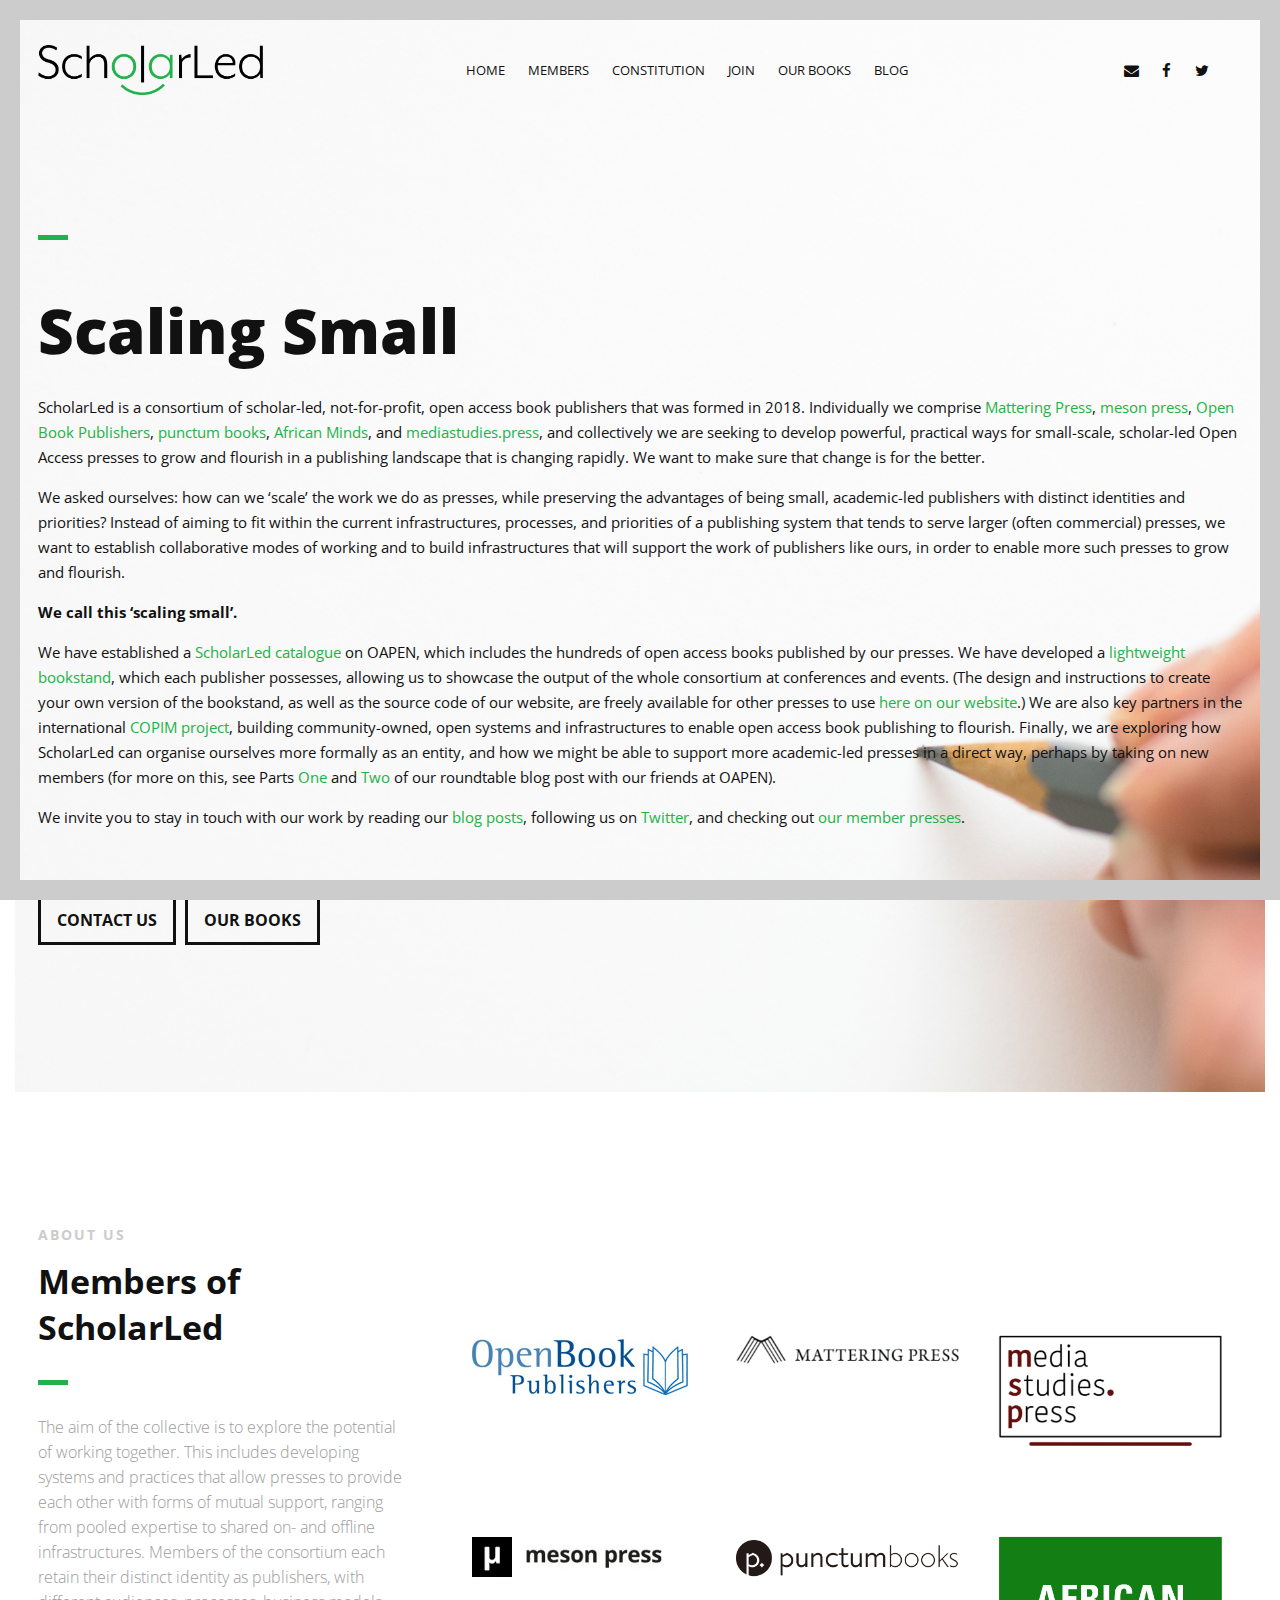
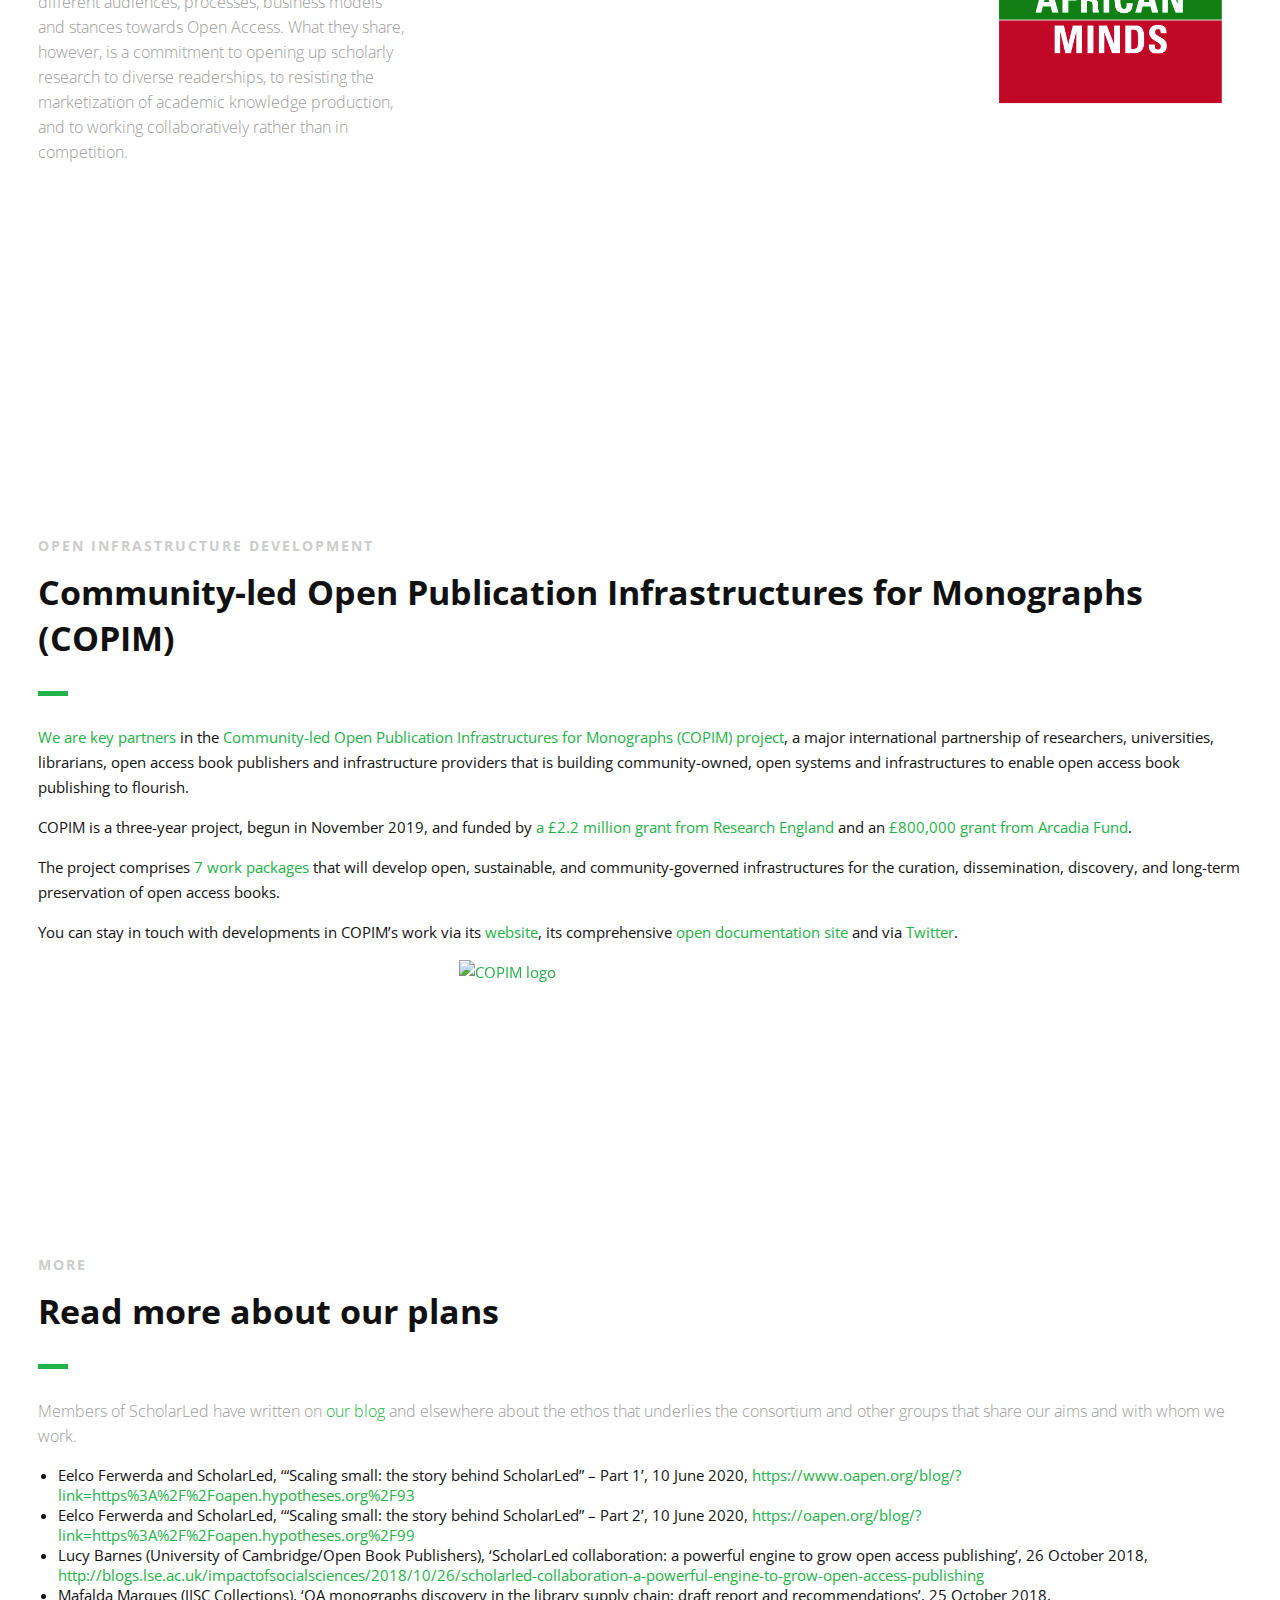
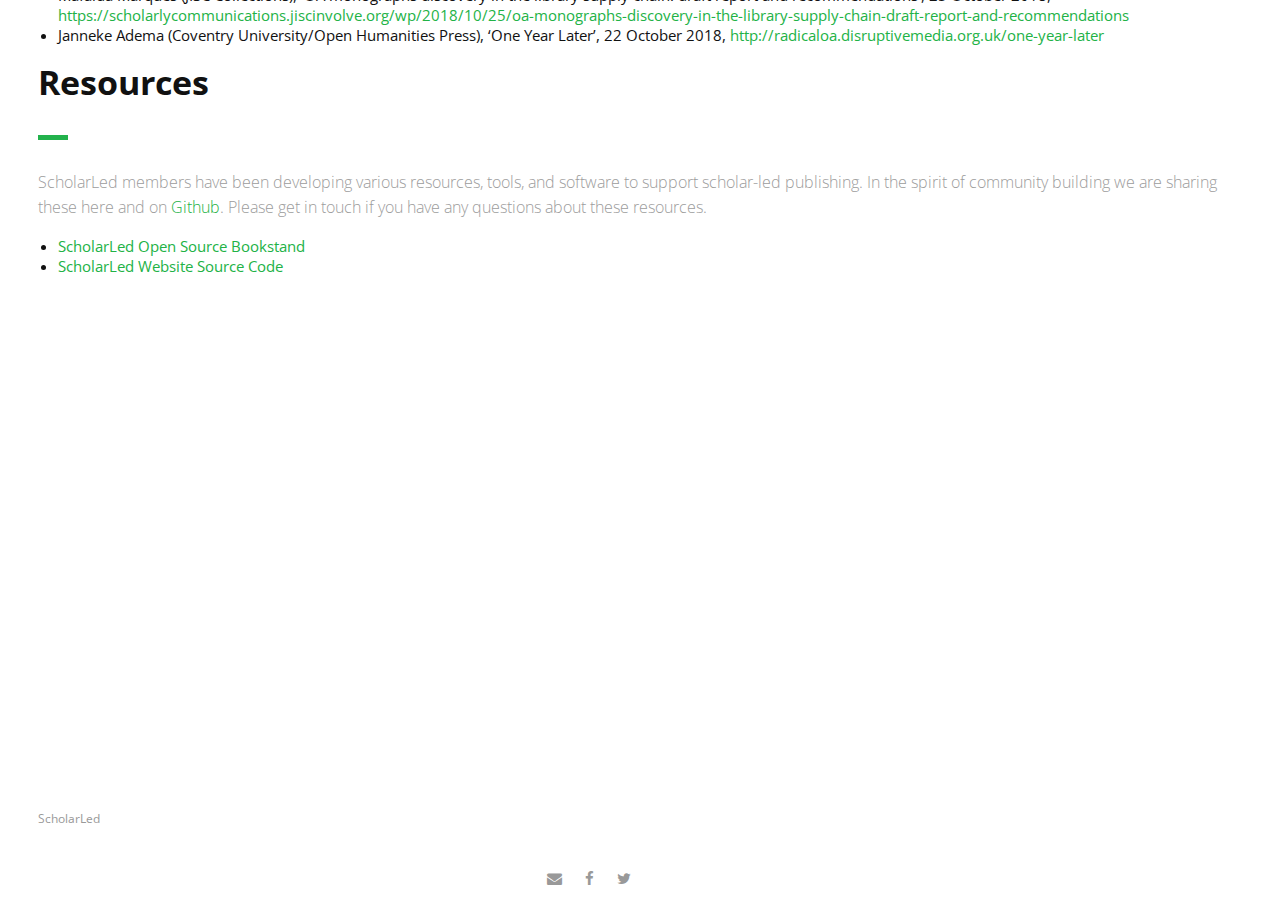
==== index.html @ 00dea40a "Replace link" ====
<!DOCTYPE html>
<html>
<head lang="en">
    <meta charset="UTF-8">

    <!--Page Title-->
    <title>ScholarLed - Open Access Presses</title>

    <!--Meta Keywords and Description-->
    <meta name="keywords" content="openaccess,OA,ScholarLed,Non-profit,scholar-led,academic-led,open,infrastructure,open-source">
    <meta name="description" content="ScholarLed is a consortium of scholar-led, not-for-profit, open access book publishers that was formed in 2018. We are seeking to develop powerful, practical ways for small-scale, scholar-led Open Access presses to grow and flourish in a publishing landscape that is changing rapidly. We want to make sure that change is for the better.">
    <meta name="viewport" content="width=device-width, initial-scale=1.0, user-scalable=no"/>
    <meta name="web_author" content="Javier Arias, javi@openbookpublishers.com">
    <meta name="google-site-verification" content="t89whJD-hom3oldPAt8x9U7vQOQSAqFQpAtU9QzKqFI" />

    <!--Favicon-->
    <link rel="shortcut icon" href="images/favicon.ico?v=1" title="Favicon"/>
    <link rel="apple-touch-icon" sizes="180x180" href="/images/favicon/apple-touch-icon.png?v=2">
    <link rel="icon" type="image/png" sizes="32x32" href="/images/favicon/favicon-32x32.png?v=2">
    <link rel="icon" type="image/png" sizes="16x16" href="/images/favicon/favicon-16x16.png?v=2">
    <link rel="manifest" href="/site.webmanifest?v=2">
    <link rel="mask-icon" href="/images/favicon/safari-pinned-tab.svg?v=2" color="#22b24c">
    <meta name="apple-mobile-web-app-title" content="ScholarLed">
    <meta name="application-name" content="ScholarLed">
    <meta name="msapplication-config" content="/browserconfig.xml?v=2">
    <meta name="msapplication-TileColor" content="#ffffff">
    <meta name="theme-color" content="#ffffff">

    <!-- Main CSS Files -->
    <link rel="stylesheet" href="css/style.css">

    <!-- Namari Color CSS -->
    <link rel="stylesheet" href="css/namari-color.css">

    <!--Icon Fonts - Font Awesome Icons-->
    <link rel="stylesheet" href="css/font-awesome.min.css">

    <!-- Animate CSS-->
    <link href="css/animate.css" rel="stylesheet" type="text/css">

    <!--Google Webfonts-->
    <link href='https://fonts.googleapis.com/css?family=Open+Sans:400,300,600,700,800' rel='stylesheet' type='text/css'>

    <!-- json ld information -->
    <script type="application/ld+json">
    {
      "@context": "http://schema.org",
      "@type": "Organization",
      "name": "ScholarLed",
      "alternateName": "ScholarLed Open Access Presses",
      "description": "ScholarLed is a consortium of scholar-led, not-for-profit, open access book publishers that was formed in 2018. We are seeking to develop powerful, practical ways for small-scale, scholar-led Open Access presses to grow and flourish in a publishing landscape that is changing rapidly. We want to make sure that change is for the better.",
      "url": "https://scholarled.org",
      "logo": "https://scholarled.org/images/logo.png",
      "email": "info@scholarled.org",
      "foundingDate": "2018-06-01",
      "sameAs": [
        "https://blog.scholarled.org",
        "https://twitter.com/scholarled",
        "https://www.facebook.com/ScholarLed",
        "https://blog.scholarled.org"
      ]
    }
    </script>

    <!-- Matomo -->
    <script type="text/javascript">
      var _paq = _paq || [];
      /* tracker methods like "setCustomDimension" should be called before "trackPageView" */
      _paq.push(['trackPageView']);
      _paq.push(['enableLinkTracking']);
      (function() {
        var u="//analytics.openbookpublishers.com/";
        _paq.push(['setTrackerUrl', u+'piwik.php']);
        _paq.push(['setSiteId', '2']);
        var d=document, g=d.createElement('script'), s=d.getElementsByTagName('script')[0];
        g.type='text/javascript'; g.async=true; g.defer=true; g.src=u+'piwik.js'; s.parentNode.insertBefore(g,s);
      })();
    </script>
    <!-- End Matomo Code -->
</head>
<body>

<!-- Preloader -->
<div id="preloader">
    <div id="status" class="la-ball-triangle-path">
        <div></div>
        <div></div>
        <div></div>
    </div>
</div>
<!--End of Preloader-->

<div class="page-border" data-wow-duration="0.7s" data-wow-delay="0.2s">
    <div class="top-border wow fadeInDown animated" style="visibility: visible; animation-name: fadeInDown;"></div>
    <div class="right-border wow fadeInRight animated" style="visibility: visible; animation-name: fadeInRight;"></div>
    <div class="bottom-border wow fadeInUp animated" style="visibility: visible; animation-name: fadeInUp;"></div>
    <div class="left-border wow fadeInLeft animated" style="visibility: visible; animation-name: fadeInLeft;"></div>
</div>

<div id="wrapper">

    <header id="banner" class="scrollto clearfix" data-enllax-ratio=".5">
        <div id="header" class="nav-collapse">
            <div class="row clearfix">
                <div class="col-1">

                    <!--Logo-->
                    <div id="logo">

                        <!--Logo that is shown on the banner-->
                        <img src="images/logo.png" id="banner-logo" alt="Landing Page"/>
                        <!--End of Banner Logo-->

                        <!--The Logo that is shown on the sticky Navigation Bar-->
                        <img src="images/logo-2.png" id="navigation-logo" alt="Landing Page"/>
                        <!--End of Navigation Logo-->

                    </div>
                    <!--End of Logo-->

                    <aside>

                        <!--Social Icons in Header-->
                        <ul class="social-icons">
                            <li>
                                <a target="_blank" title="Email" href="mailto:info@scholarled.org">
                                    <i class="fa fa-envelope fa-1x"></i><span>Email</span>
                                </a>
                            </li>
                            <li>
                                <a target="_blank" title="Facebook" href="https://www.facebook.com/ScholarLed/">
                                    <i class="fa fa-facebook fa-1x"></i><span>Facebook</span>
                                </a>
                            </li>
                            <li>
                                <a target="_blank" title="Twitter" href="http://www.twitter.com/scholarled">
                                    <i class="fa fa-twitter fa-1x"></i><span>Twitter</span>
                                </a>
                            </li>
                        </ul>
                        <!--End of Social Icons in Header-->

                    </aside>

                    <!--Main Navigation-->
                    <nav id="nav-main">
                        <ul>
                            <li>
                                <a href="#banner">Home</a>
                            </li>
                            <li>
                                <a href="#members">Members</a>
                            </li>
                            <li>
                                <a href="/constitution.html">Constitution</a>
                            </li>
                            <li>
                                <a href="/join.html">Join</a>
                            </li>
                            <li>
                                <a href="https://simonxix.github.io/scholarled_catalogue/">Our Books</a>
                            </li>
                            <li>
                                <a href="https://blog.scholarled.org">Blog</a>
                            </li>
                        </ul>
                    </nav>
                    <!--End of Main Navigation-->

                    <div id="nav-trigger"><span></span></div>
                    <nav id="nav-mobile"></nav>

                </div>
            </div>
        </div><!--End of Header-->

        <!--Banner Content-->
        <div id="banner-content" class="row clearfix">

            <div class="col-1">

                <div class="section-heading">
                    <h1>Scaling Small</h1>
                    <p>
                        ScholarLed is a consortium of scholar-led, not-for-profit, open access book publishers that was formed in 2018. Individually we comprise <a href="https://www.matteringpress.org" target="_blank">Mattering Press</a>, <a href="https://meson.press" target="_blank">meson press</a>, <a href="https://www.openbookpublishers.com" target="_blank">Open Book Publishers</a>, <a href="https://punctumbooks.com" target="_blank">punctum books</a>, <a href="https://www.africanminds.co.za/" target="_blank">African Minds</a>, and <a href="https://www.mediastudies.press/" target="_blank">mediastudies.press</a>, and collectively we are seeking to develop powerful, practical ways for small-scale, scholar-led Open Access presses to grow and flourish in a publishing landscape that is changing rapidly. We want to make sure that change is for the better.
                    </p>
                     <p>
                        We asked ourselves: how can we ‘scale’ the work we do as presses, while preserving the advantages of being small, academic-led publishers with distinct identities and priorities? Instead of aiming to fit within the current infrastructures, processes, and priorities of a publishing system that tends to serve larger (often commercial) presses, we want to establish collaborative modes of working and to build infrastructures that will support the work of publishers like ours, in order to enable more such presses to grow and flourish.
                    </p>
                    <p>
                        <b>We call this ‘scaling small’.</b>
                    </p>
                    <p>
                    We have established a <a href="https://www.oapen.org/topic/15632108-scholarled" target="_blank">ScholarLed catalogue</a> on OAPEN, which includes the hundreds of open access books published by our presses. We have developed a <a href="https://github.com/ScholarLed/bookstand" target="_blank">lightweight bookstand</a>, which each publisher possesses, allowing us to showcase the output of the whole consortium at conferences and events. (The design and instructions to create your own version of the bookstand, as well as the source code of our website, are freely available for other presses to use <a href="#more">here on our website</a>.) We are also key partners in the international <a href="#infrastructure">COPIM project</a>, building community-owned, open systems and infrastructures to enable open access book publishing to flourish. Finally, we are exploring how ScholarLed can organise ourselves more formally as an entity, and how we might be able to support more academic-led presses in a direct way, perhaps by taking on new members (for more on this, see Parts <a href="https://www.oapen.org/blog/?link=https%3A%2F%2Foapen.hypotheses.org%2F93" target="_blank">One</a> and <a href="https://oapen.org/blog/?link=https%3A%2F%2Foapen.hypotheses.org%2F99" target="_blank">Two</a> of our roundtable blog post with our friends at OAPEN).
                    </p>
                    <p>
                    We invite you to stay in touch with our work by reading our <a href="https://blog.scholarled.org/" target="_blank">blog posts</a>, following us on <a href="https://twitter.com/ScholarLed" target="_blank">Twitter</a>, and checking out <a href="#members" target="_blank">our member presses</a>.
                    </p>
                </div>

                <!--Call to Action-->
                <a href="mailto:info@scholarled.org" class="button">CONTACT US</a>
                <a href="https://simonxix.github.io/scholarled_catalogue/" class="button" style="margin-left: 5px;">OUR BOOKS</a>
                <!--End Call to Action-->

            </div>

        </div><!--End of Row-->
    </header>

    <!--Main Content Area-->
    <main id="content">

        <!--Presses-->
        <section id="members" class="scrollto clearfix" style="margin-top: 20px;margin-bottom:100px;">
            <div class="row clearfix">

                <div class="col-3">

                    <div class="section-heading">
                        <h3>ABOUT US</h3>
                        <h2 class="section-title">Members of ScholarLed</h2>
                        <p class="section-subtitle">
                          The aim of the collective is to explore the potential of working together. This includes developing systems and practices that allow presses to provide each other with forms of mutual support, ranging from pooled expertise to shared on- and offline infrastructures. Members of the consortium each retain their distinct identity as publishers, with different audiences, processes, business models and stances towards Open Access. What they share, however, is a commitment to opening up scholarly research to diverse readerships, to resisting the marketization of academic knowledge production, and to working collaboratively rather than in competition.
                        </p>
                    </div>

                </div>

                <div class="col-2-3">

                  <div style="margin-top: 100px; margin-bottom: 50px; float: left;">
                    <a href="https://www.openbookpublishers.com" class="col-3">
                        <img src="images/company-images/obp.gif" alt="Open Book Publishers"/>
                    </a>
                    <a href="https://www.matteringpress.org" class="col-3">
                        <img src="images/company-images/mattering-press.png" alt="Mattering Press"/>
                    </a>
                    <a href="https://www.mediastudies.press/" class="col-3">
                        <img src="images/company-images/mediastudies-press.png" alt="Media Studies Press"/>
                    </a>
                  </div>
                  <div>
                    <a href="https://meson.press" class="col-3">
                        <img src="images/company-images/mesonpress.jpg" alt="Meson Press"/>
                    </a>
                    <a href="https://punctumbooks.com" class="col-3">
                        <img src="images/company-images/punctumbooks.png" alt="Punctum Books"/>
                    </a>
                    <a href="https://www.africanminds.co.za/" class="col-3">
                        <img src="images/company-images/african-minds.png" alt="African Minds"/>
                    </a>
                  </div>

                </div>

            </div>
        </section>
        <!--End of Presses-->
        <br>
        <!--Infrastructure-->
        <section id="infrastructure" class="scrollto clearfix" style="margin-top: 20px;">
            <div class="row clearfix">

              <div class="col-1">
                <div class="section-heading">
                    <h3>OPEN INFRASTRUCTURE DEVELOPMENT</h3>
                    <h2 class="section-title">Community-led Open Publication Infrastructures for Monographs (COPIM)</h2>
                    <p>
                      <a href="https://blog.scholarled.org/copim-announcement/" target="_blank">We are key partners</a> in the <a href="https://www.copim.ac.uk/" target="_blank">Community-led Open Publication Infrastructures for Monographs (COPIM) project</a>, a major international partnership of researchers, universities, librarians, open access book publishers and infrastructure providers that is building community-owned, open systems and infrastructures to enable open access book publishing to flourish.
                    </p>
                    <p>
                    COPIM is a three-year project, begun in November 2019, and funded by <a href="https://re.ukri.org/news-events-publications/news/re-awards-2-2m-to-project-to-improve-open-access-publishing/" target="_blank">a £2.2 million grant from Research England</a> and an <a href="https://testing.arcadia.zoocomms.com/grants/grant-detail/?ar-grantid=6563" target="_blank">£800,000 grant from Arcadia Fund</a>.
                    </p>
                    <p>
                    The project comprises <a href="https://www.copim.ac.uk/work-package/" target="_blank">7 work packages</a> that will develop open, sustainable, and community-governed infrastructures for the curation, dissemination, discovery, and long-term preservation of open access books.
                    </p>
                    <p>
                    You can stay in touch with developments in COPIM’s work via its <a href="https://www.copim.ac.uk/" target="_blank">website</a>, its comprehensive <a href="https://copim.pubpub.org/" target="_blank">open documentation site</a> and via <a href="https://twitter.com/COPIMproject" target="_blank">Twitter</a>.
                    </p>
                    <p>
                    <a href="https://www.copim.ac.uk/" target="_blank"><img src="https://www.copim.ac.uk/images/copim-logo.png" alt="COPIM logo" style="display: block; margin-left: auto; margin-right: auto; width: 30%;"></a>
                    </p>
                </div>
              </div>
            </div>
        </section>
        <!--End of Infrastructure-->
        <br>
        <!--More-->
        <section id="more" class="scrollto clearfix" style="margin-top: 20px;margin-bottom:400px;">
            <div class="row clearfix">

                <div class="col-1">

                    <div class="section-heading">
                        <h3>MORE</h3>
                        <h2 class="section-title">Read more about our plans</h2>
                        <p class="section-subtitle">
                          Members of ScholarLed have written on <a href="https://blog.scholarled.org">our blog</a> and elsewhere about the ethos that underlies the consortium and other groups that share our aims and with whom we work.
                        </p>
                        <ul>
                            <li>
                                Eelco Ferwerda and ScholarLed, ‘“Scaling small: the story behind ScholarLed” – Part 1’, 10 June 2020, <a href="https://www.oapen.org/blog/?link=https%3A%2F%2Foapen.hypotheses.org%2F93" target="_blank">https://www.oapen.org/blog/?link=https%3A%2F%2Foapen.hypotheses.org%2F93</a>
                            </li>
                            <li>
                                Eelco Ferwerda and ScholarLed, ‘“Scaling small: the story behind ScholarLed” – Part 2’, 10 June 2020, <a href="https://oapen.org/blog/?link=https%3A%2F%2Foapen.hypotheses.org%2F99" target="_blank">https://oapen.org/blog/?link=https%3A%2F%2Foapen.hypotheses.org%2F99</a>
                            </li>
                            <li>
                                Lucy Barnes (University of Cambridge/Open Book Publishers), ‘ScholarLed collaboration: a powerful engine to grow open access publishing’, 26 October 2018, <a href="http://blogs.lse.ac.uk/impactofsocialsciences/2018/10/26/scholarled-collaboration-a-powerful-engine-to-grow-open-access-publishing" target="_blank">http://blogs.lse.ac.uk/impactofsocialsciences/2018/10/26/scholarled-collaboration-a-powerful-engine-to-grow-open-access-publishing</a>
                            </li>
                            <li>
                                Mafalda Marques (JISC Collections), ‘OA monographs discovery in the library supply chain: draft report and recommendations’, 25 October 2018, <a href="https://scholarlycommunications.jiscinvolve.org/wp/2018/10/25/oa-monographs-discovery-in-the-library-supply-chain-draft-report-and-recommendations" target="_blank">https://scholarlycommunications.jiscinvolve.org/wp/2018/10/25/oa-monographs-discovery-in-the-library-supply-chain-draft-report-and-recommendations</a>
                            </li>
                            <li>
                                Janneke Adema (Coventry University/Open Humanities Press), ‘One Year Later’, 22 October 2018, <a href="http://radicaloa.disruptivemedia.org.uk/one-year-later" target="_blank">http://radicaloa.disruptivemedia.org.uk/one-year-later</a>
                            </li>
                        </ul>
                        <h2 class="section-title">Resources</h2>
                        <p class="section-subtitle">
                          ScholarLed members have been developing various resources, tools, and software to support scholar-led publishing. In the spirit of community building we are sharing these here and on <a href="https://github.com/scholarled">Github</a>. Please get in touch if you have any questions about these resources.
                        </p>
                        <ul>
                            <li>
                                <a href="https://github.com/ScholarLed/bookstand">ScholarLed Open Source Bookstand</a>
                            </li>
                            <li>
                                <a href="https://github.com/ScholarLed/web">ScholarLed Website Source Code</a>
                            </li>
                        </ul>
                    </div>

                </div>

            </div>
        </section>
        <!--End of More-->

    </main>
    <!--End Main Content Area-->


    <!--Footer-->
    <footer id="landing-footer" class="clearfix">
        <div class="row clearfix">

            <p id="copyright" class="col-2">ScholarLed</p>

            <!--Social Icons in Footer-->
            <ul class="col-2 social-icons">
                <li>
                    <a target="_blank" title="Email" href="mailto:info@scholarled.org">
                        <i class="fa fa-envelope fa-1x"></i><span>Email</span>
                    </a>
                </li>
                <li>
                    <a target="_blank" title="Facebook" href="https://www.facebook.com/ScholarLed/">
                        <i class="fa fa-facebook fa-1x"></i><span>Facebook</span>
                    </a>
                </li>
                <li>
                    <a target="_blank" title="Twitter" href="http://www.twitter.com/scholarled">
                        <i class="fa fa-twitter fa-1x"></i><span>Twitter</span>
                    </a>
                </li>
            </ul>
            <!--End of Social Icons in Footer-->
        </div>
    </footer>
    <!--End of Footer-->

</div>

<!-- Include JavaScript resources -->
<script src="js/jquery.1.8.3.min.js"></script>
<script src="js/wow.min.js"></script>
<script src="js/featherlight.min.js"></script>
<script src="js/featherlight.gallery.min.js"></script>
<script src="js/jquery.enllax.min.js"></script>
<script src="js/jquery.scrollUp.min.js"></script>
<script src="js/jquery.easing.min.js"></script>
<script src="js/jquery.stickyNavbar.min.js"></script>
<script src="js/jquery.waypoints.min.js"></script>
<script src="js/images-loaded.min.js"></script>
<script src="js/lightbox.min.js"></script>
<script src="js/site.js"></script>

</body>
</html>
---- css/style.css ----
/* Namari Landing Page v.1.1.0 Style Index - a free landing page by shapingrain.com

1. Default and Reset styles
- 1.1 Input Elements
2. Global elements
- 2.1 Header
- 2.2 Logo
- 2.3 Buttons
- 2.4 Navigation
- 2.5 Social Elements
- 2.6 Images
3. Fonts and Headings
4. Banner
- 4.1 SignUp Form
5. Content Elements
- 5.1 Icons
- 5.2 Parallax Elements
- 5.3 Divider
6. Landing Page Sections
- 6.1 Features
- 6.2 Testimonials
- 6.3 Gallery
- 6.4 Video
- 6.5 Clients
- 6.6 Pricing Table
7. Footer


/*------------------------------------------------------------------------------------------*/
/* 1. Defaults & Reset of specific styles across browsers */
/*------------------------------------------------------------------------------------------*/

*, *:before, *:after {
    -webkit-box-sizing: border-box;
    -moz-box-sizing: border-box;
    box-sizing: border-box;
}

body, div, dl, dt, dd, ul, ol, li, h1, h2, h3, h4, h5, h6, pre, form, blockquote, th, td {
    margin: 0;
    padding: 0;
    direction: ltr;
}

body {
    margin: 0;
    padding: 0;
    -webkit-font-smoothing: antialiased;
    overflow-x: hidden;
}

p {
    line-height: 25px;
}

.row img {
    height: auto;
    max-width: 100%;
}

a {
    text-decoration: none;
    line-height: inherit;
    -webkit-transition: opacity 0.3s ease-out;
    -moz-transition: opacity 0.3s ease-out;
    -o-transition: opacity 0.3s ease-out;
    transition: opacity 0.3s ease-out;
}

iframe {
    border: 0 !important;
}

.parallax-window {
    min-height: 400px;
    background: transparent;
}

figure {
    margin: 0;
}

ul {
    margin-left: 20px;
}

/* Page Border */

.page-border {
    position: fixed;
    z-index: 999999;
    pointer-events: none;
}

.page-border .bottom-border, .page-border .left-border, .page-border .right-border, .page-border .top-border {
    background: #f3f3ef;
    position: fixed;
    z-index: 9999;
}

.page-border > .top-border, .page-border > .right-border, .page-border > .bottom-border, .page-border > .left-border {
    padding: 11px;
    background: #ccc;
}

.page-border .bottom-border, .page-border .top-border {
    width: 100%;
    padding: 10px;
    left: 0;
}

.page-border .left-border, .page-border .right-border {
    padding: 10px;
    height: 100%;
    top: 0;
}

.page-border .top-border {
    top: 0;
}

.page-border .right-border {
    right: 0;
}

.page-border .bottom-border {
    bottom: 0;
}

.page-border .left-border {
    left: 0;
}

#wrapper {
    margin:0 15px;
    padding: 15px 0;
    position: relative;
}


/* --------- 1.1 Input Elements ---------- */

input, textarea {
    border: 1px solid #e1e1e1;
    padding: 10px;
    -webkit-transition: all .3s linear;
    -moz-transition: all .3s linear;
    transition: all .3s linear;
    border-radius: 3px;
}

input {
    height: 40px;
    margin: 3px 0;
    outline: none;
    line-height: normal;
    font-size: 14px;
}

input[type="submit"] {
    cursor: pointer;
    border-style: solid;
    border-width: 2px;
    padding-top: 0;
    padding-bottom: 0;
}

select {
    border: 1px solid #e1e1e1;
    height: 40px;
    padding: 5px;
}

input:focus, textarea:focus {
    box-shadow: inset 0 1px 3px rgba(0, 0, 0, 0.1);
}

*:focus {
    outline: none;
}

/*------------------------------------------------------------------------------------------*/
/* 2. Layout Elements */
/*------------------------------------------------------------------------------------------*/

section {
    clear: both;
    overflow: hidden;
}

section div:not(.section-heading) {
    text-align: justify;
}

h3:target {
    padding-top: 90px;
    margin-top: -90px;
}

/* Rows and Columns */

.row {
    max-width: 1245px;
    margin: 0 auto;
    padding: 75px 0;
    position: relative;
}

.no-padding-bottom .row, .no-padding-bottom div, .no-padding-bottom.row {
    padding-bottom: 0;
}

.no-padding-top.row, .no-padding-top div {
    padding-top: 0;
}

.big-padding-top {
    padding-top: 75px !important;
}

.big-padding-bottom {
    padding-bottom: 85px !important;
}

/* Targets all elements */

[class*='col-'] {
    float: left;
    padding: 20px;
}

#clients .col-2-3 [class*='col-'] {
    padding: 0;
}

/* Clearfix */

.clearfix:after {
    content: "";
    display: table;
    clear: both;
}

/* Main Widths */

.col-1 {
    width: 100%;
}

.col-2 {
    width: 50%;
}

.col-3 {
    width: 33.33%;
}

.col-4 {
    width: 25%;
}

.col-5 {
    width: 20%;
}

.col-6 {
    width: 16.6666666667%;
}

.col-7 {
    width: 14.2857142857%;
}

.col-8 {
    width: 12.5%;
}

.col-9 {
    width: 11.1111111111%;
}

.col-10 {
    width: 10%;
}

.col-11 {
    width: 9.09090909091%;
}

.col-12 {
    width: 8.33%;
}

.col-2-3 {
    width: 66.66%;
}

.col-3-4 {
    width: 75%;
}

.col-9-10 {
    width: 90%;
}

/* Golden Ratio */
.col-61 {
    width: 61.8%;
}

.col-38 {
    width: 38.2%;
}

/* --------- 2.1 Header --------- */

#header {
    height: 71px !important;
    overflow: visible;
    z-index: 9999;
    width: 100%;
    position: absolute !important;
}

#header .row {
    padding: 0;
}

#header aside {
    text-align: right;
}

#header ul {
    text-align: center;
}

#header li {
    display: inline-block;
    list-style: none;
    margin: 0;
}

/* --------- 2.2 Logo ---------- */

#logo {
    float: left;
    height: 71px;
    line-height: 66px;
    margin-right: 15px;
}

#logo h1, #logo h2 {
    display: inline-block;
}

#banner #logo h1 {
    font-size: 28px;
    margin-right: 10px;
    font-weight: 900;
    padding: 0;
}

#logo h2 {
    font-size: 18px;
    padding: 0;
}

#logo img {
    max-height: 50px;
    vertical-align: middle;
}

#navigation-logo {
    display: none;
    padding-top: 5px;
    padding-left: 5px;
}

.nav-solid #logo #banner-logo {
    display: none;
}

.nav-solid #logo #navigation-logo {
    display: inline-block;
}

/* --------- 2.3 Buttons ---------- */

.call-to-action {
    padding: 35px 0 35px 0;
}

/*Style*/

.button {
    font-size: 16px;
    margin: 35px 0;
    padding: 11px 16px;
    -webkit-transition: all .3s linear;
    -moz-transition: all .3s linear;
    transition: all .3s linear;
    display: inline-block;
    border-width: 3px;
    border-style: solid;
}

/* Play Button */

#video-section {
    position:relative;
}

.play-video {
    height:110px;
    position:absolute;
    top:50%;
    margin-top:-110px;
    width:100%;
}

.play-icon {
    display: inline-block;
    font-size: 0px;
    cursor: pointer;
    margin: 45px auto;
    width: 110px;
    height: 110px;
    border-radius: 50%;
    text-align: center;
    position: relative;
    z-index: 1;
}

.play-icon:after {
    pointer-events: none;
    position: absolute;
    width: 100%;
    height: 100%;
    border-radius: 50%;
    content: '';
    -webkit-box-sizing: content-box;
    -moz-box-sizing: content-box;
    box-sizing: content-box;
}

.play-icon:before {
    font-family: 'fontawesome';
    content: '\f144';
    speak: none;
    font-size: 74px;
    line-height: 110px;
    font-style: normal;
    font-weight: normal;
    font-variant: normal;
    text-transform: none;
    display: block;
    -webkit-font-smoothing: antialiased;
    color:#fff;
}

.play-video .play-icon {
    background: rgba(255, 255, 255, 0.5);
    -webkit-transition: -webkit-transform ease-out 0.3s, background 0.4s;
    -moz-transition: -moz-transform ease-out 0.3s, background 0.4s;
    transition: transform ease-out 0.3s, background 0.4s;
}

.play-video .play-icon:after {
    top: 0;
    left: 0;
    padding: 0;
    z-index: -1;
    box-shadow: 0 0 0 2px rgba(255, 255, 255, 0.1);
    opacity: 0;
    -webkit-transform: scale(0.9);
    -moz-transform: scale(0.9);
    -ms-transform: scale(0.9);
    transform: scale(0.9);
}

.play-video .play-icon:hover {
    background: rgba(255, 255, 255, 0.05);
    -webkit-transform: scale(0.93);
    -moz-transform: scale(0.93);
    -ms-transform: scale(0.93);
    transform: scale(0.93);
    color: #fff;
}


/* --------- 2.4 Navigation ---------- */

#header {
    font-size: 13px;
}

#header aside {
    float: right;
}

#header nav ul {
    text-transform: uppercase;

}

#header nav a {
    height: 71px;
    line-height: 71px;
    display: block;
    padding: 0 10px;
}

#header nav a:hover {
    opacity: 0.6;
}

/*Navigation Solid*/

#header.nav-solid [class*='col-'] {
    padding: 0 20px;
}

#header.nav-solid {
    background: #fff;
    box-shadow: 2px 0px 3px rgba(0, 0, 0, 0.2);
    position: fixed !important;
    left:0;
}

#header.nav-solid nav a {
    border-bottom: 3px solid;
    border-color: #fff;
    -webkit-transition: all 0.3s ease-out;
    -moz-transition: all 0.3s ease-out;
    -o-transition: all 0.3s ease-out;
    transition: all 0.3s ease-out;
}

#header.nav-solid nav a:hover {
    opacity: 1;
}

/* Social Elements when Solid*/

#header.nav-solid .social-icons a {
    -webkit-transition: all 0.3s ease-out;
    -moz-transition: all 0.3s ease-out;
    -o-transition: all 0.3s ease-out;
    transition: all 0.3s ease-out;
    opacity: 0.5;
}

#header.nav-solid .social-icons a:hover {
    opacity: 1;
    color: #e4473c;
}

/* Responsive Nav Styling */

#nav-trigger {
    display: none;
    text-align: right;
}

#nav-trigger span {
    display: inline-block;
    width: 38px;
    height: 71px;
    color: #111;
    cursor: pointer;
    text-transform: uppercase;
    font-size: 22px;
    text-align: center;
    border-top-right-radius: 5px;
    border-top-left-radius: 5px;
    -webkit-transition: all 0.3s ease-out;
    -moz-transition: all 0.3s ease-out;
    -o-transition: all 0.3s ease-out;
    transition: all 0.3s ease-out;
}

#nav-trigger span:after {
    font-family: "fontAwesome";
    display: inline-block;
    width: 38px;
    height: 71px;
    line-height: 75px;
    text-align: center;
    content: "\f0c9";
    border-top-right-radius: 5px;
    border-top-left-radius: 5px;
}

#nav-trigger span.open:after {
    content: "\f00d";
}

#nav-trigger span:hover, .nav-solid #nav-trigger span.open:hover, .nav-solid #nav-trigger span:hover {
    opacity: 0.6;
}

#nav-trigger span.open, #nav-trigger span.open:hover {
    color: #111;
}

.nav-solid #nav-trigger span.open:hover {
    color: #999;
}

.nav-solid #nav-trigger span {
    color: #999;
    opacity: 1;
}

nav#nav-mobile {
    position: relative;
    display: none;
}

nav#nav-mobile ul {
    display: none;
    list-style-type: none;
    position: absolute;
    left: 0;
    right: 0;
    margin-left: -20px;
    margin-right: -20px;
    padding-top: 10px;
    padding-bottom: 10px;
    text-align: center;
    background-color: #fff;
    box-shadow: 0 5px 3px rgba(0, 0, 0, 0.2);
}

nav#nav-mobile ul:after {
    display: none;
}

nav#nav-mobile li {
    margin: 0 20px;
    float: none;
    text-align: left;
    border-bottom: 1px solid #e1e1e1;
}

nav#nav-mobile li:last-child {
    border-bottom: none;
}

.nav-solid nav#nav-mobile li {
    border-top: 1px solid #e1e1e1;
    border-bottom: none;
}

nav#nav-mobile a {
    display: block;
    padding: 12px 0;
    color: #333;
    width: 100%;
    height: auto;
    line-height: normal;
    display: block;
    border-bottom: none !important;
    -webkit-transition: all 0.3s ease-out;
    -moz-transition: all 0.3s ease-out;
    -o-transition: all 0.3s ease-out;
    transition: all 0.3s ease-out;
}

nav#nav-mobile a:hover {
    background: #fafafa;
    opacity: 1;
}

/* --------- 2.5 Social Elements ---------- */

#header .col-4 {
    text-align: right;
}

.social-icons {
    display: inline-block;
    list-style: none;
    margin-right: 25px;
}

.social-icons a {
    display: inline-block;
    width: 32px;
    text-align: center;
}

.annotate-btn {
    float: right;
    margin-right: 5px;
    font-size: 16px;;
}

.social-icons a:hover {
    opacity: 0.7;
}

.social-icons span {
    display: none;
}

#header .social-icons {
    margin-top: 27px;
}

/* --------- 2.6 Images ---------- */

/*Alignment*/

img {
    vertical-align: top;
}

.image-center {
    display: block;
    margin: 0 auto;
}

a img {
    border: none;
    -webkit-transition: all 0.3s ease-out;
    -moz-transition: all 0.3s ease-out;
    -o-transition: all 0.3s ease-out;
    transition: all 0.3s ease-out;
    -webkit-backface-visibility: hidden;
}

a img:hover {
    opacity: 0.7;
}

/*------------------------------------------------------------------------------------------*/
/* 3. Fonts */
/*------------------------------------------------------------------------------------------*/

h1 {
    padding: 20px 0;
}

h2 {
    padding: 14px 0;
}

h3 {
    padding: 10px 0;
}

h4 {
    padding: 7px 0;
}

h5 {
    padding: 7px 0;
}

h6 {
    padding: 7px 0;
}

/* Text Alignment */

.text-left {
    text-align: left;
}

.text-center {
    text-align: center;
}

.text-right {
    text-align: right;
}

/* Section Headings */

.section-heading {
    padding: 0 0 15px 0;
    text-align: left;
}

.section-subtitle {
    font-size: 18px;
    padding-top: 0;
}

.section-heading h3 {
    font-size: 14px;
    font-weight: bold;
    color: #ccc;
    letter-spacing: 2px;
    padding-bottom: 0;
}

.hash {
    color:#22B24C;
    font-size: larger;
    font-weight: bold
}

.section-subsection h3 {
    font-size: 20px;
}

/*------------------------------------------------------------------------------------------*/
/* 4. Banner */
/*------------------------------------------------------------------------------------------*/

#banner {
    background-size: cover;
}

#banner-content.row {
    padding-top: 170px;
    padding-bottom: 100px;
}

#banner h1 {
    padding-top: 5%;
}

#banner .section-heading:before {
    content: "";
    display: block;
    width: 30px;
    height: 5px;
    margin-top: 30px;
}



/*------------------------------------------------------------------------------------------*/
/* 5. Content Elements */
/*------------------------------------------------------------------------------------------*/

/* --------- 5.1 Icons ---------- */

/*Font Icon sizes*/

.fa-1x {
    font-size: 15px !important;
}

/*Icon Block*/

.icon-block {
    position: relative;
}

.icon-block h4 {
    font-weight: bold;
    padding-top: 0;
}

.icon-block .icon {
    position: absolute;
}

.icon-block p {
    margin-top: 0;
}

/* Icon Left*/

.icon-left .icon {
    left: 15;
}

.icon-left .icon-block-description {
    padding-left: 53px;
}

/* Icon Right */

.icon-right .icon {
    right: 15;
}

.icon-right .icon-block-description {
    padding-right: 53px;
}

/* Icon Above */

.icon-top {
    display: block;
}

.icon-top .icon {
    position: relative;
    display: block;
}

.icon-top .icon-block-description {
    padding-top: 25px;
}

/* --------- 5.2 Parallax Elements ---------- */

.banner-parallax-1, .banner-parallax-2, .banner-parallax-3 {
    min-height: 350px;
}

/* --------- 5.3 Divider ---------- */

.divider {
    position: relative;
    width: 40%;
    height: 20px;
    line-height: 20px;
    margin: 10px auto 5px auto;
    clear: both;
    text-align: center;
}

.divider-inner {
    position: absolute;
    height: 1px;
    width: 100%;
    top: 50%;
    margin-top: -1px;
    border-top: 1px solid;
    border-color: #e1e1e1;
}

.divider i {
    background: #fff;
    position: relative;
    top: -11px;
    padding: 0 5px 0 5px;
    color: #e1e1e1;
}

/*------------------------------------------------------------------------------------------*/
/* 6. Landing Page Sections */
/*------------------------------------------------------------------------------------------*/

/* --------- 6.1 Introduction ---------- */

.introduction img.featured {
    padding: 55px 0 0 0;
}

/* --------- 6.2 Features ---------- */

.features.row {
    padding-left: 5%;
    padding-right: 5%;
}

.features div:nth-child(4) {
    clear: both;
}

/* --------- 6.3 Testimonials ---------- */

.testimonial {
    padding: 15px;
}

blockquote {
    position: relative;
}

.testimonial img {
    max-height: 120px;
    border-radius: 250em;
}

.testimonial footer {
    padding-top: 12px;
}

/* Style Classic - Avatar above Testimonial */

.testimonial.classic img {
    display: inline-block;
    margin-bottom: 25px;
}

.testimonial.classic q {
    display: block;
}

.testimonial.classic footer:before {
    display: block;
    content: "";
    width: 30px;
    height: 4px;
    margin: 10px auto 15px auto;
}

/* Style Big */

.testimonial.bigtest {
    padding-top: 0;
}

.testimonial.bigtest q {
    font-size: 22px;
}

/* --------- 6.4 Gallery ---------- */

#gallery img {
    max-height: 300px;
}

#gallery [class*='col-'] {
    padding: 0;
}

#gallery a {
    display: inline-block;
    position: relative;
    overflow: hidden;
}

#gallery a:hover img {
    opacity: 0.15;
    -moz-backface-visibility: hidden;
}

#gallery a:before {
    font-size: 2.2em;
    font-style: normal;
    font-weight: normal;
    text-align: center;
    content: "+";
    width: 70px;
    height: 70px;
    border-radius: 100em;
    display: block;
    position: absolute;
    top: 55%;
    left: 50%;
    line-height: 72px;
    margin: -35px 0 0 -35px;
    opacity: 0;
    -webkit-transition: all .2s linear;
    -moz-transition: all .2s linear;
    transition: all .2s linear;
    vertical-align: middle;
}

#gallery a:hover:before {
    opacity: 1;
    top: 50%;
    left: 50%;
}

/**
 * Featherlight – ultra slim jQuery lightbox
 * Version 1.3.3 - http://noelboss.github.io/featherlight/
 *
 * Copyright 2015, Noël Raoul Bossart (http://www.noelboss.com)
 * MIT Licensed.
**/
@media all {
    .featherlight {
        display: none;

        /* dimensions: spanning the background from edge to edge */
        position: fixed;
        top: 0;
        right: 0;
        bottom: 0;
        left: 0;
        z-index: 2147483647; /* z-index needs to be >= elements on the site. */

        /* position: centering content */
        text-align: center;

        /* insures that the ::before pseudo element doesn't force wrap with fixed width content; */
        white-space: nowrap;

        /* styling */
        cursor: pointer;
        background: #333;
        /* IE8 "hack" for nested featherlights */
        background: rgba(0, 0, 0, 0);
    }

    /* support for nested featherlights. Does not work in IE8 (use JS to fix) */
    .featherlight:last-of-type {
        background: rgba(0, 0, 0, 0.8);
    }

    .featherlight:before {
        /* position: trick to center content vertically */
        content: '';
        display: inline-block;
        height: 100%;
        vertical-align: middle;
        margin-right: -0.25em;
    }

    .featherlight .featherlight-content {

        /* position: centering vertical and horizontal */
        text-align: left;
        vertical-align: middle;
        display: inline-block;

        /* dimensions: cut off images */
        overflow: auto;
        padding: 25px 0;
        border-bottom: 25px solid transparent;

        /* dimensions: handling small or empty content */
        min-width: 30%;

        /* dimensions: handling large content */
        margin-left: 5%;
        margin-right: 5%;
        max-height: 95%;

        /* styling */
        cursor: auto;

        /* reset white-space wrapping */
        white-space: normal;
    }

    /* contains the content */
    .featherlight .featherlight-inner {
        /* make sure its visible */
        display: block;
    }

    .featherlight .featherlight-close-icon {
        /* position: centering vertical and horizontal */
        position: absolute;
        z-index: 9999;
        top: 25px;
        right: 25px;

        /* dimensions: 25px x 25px */
        line-height: 25px;
        width: 25px;

        /* styling */
        cursor: pointer;
        text-align: center;
        color: #fff;
        font-family: "fontawesome";
        font-size: 22px;
        opacity: 0.5;
        -webkit-transition: all 0.3s ease-out;
        -moz-transition: all 0.3s ease-out;
        -o-transition: all 0.3s ease-out;
        transition: all 0.3s ease-out;
    }

    .featherlight .featherlight-close-icon:hover {
        opacity: 1;
    }

    .featherlight .featherlight-image {
        /* styling */
        max-height: 100%;
        max-width:100%;
    }

    .featherlight-iframe .featherlight-content {
        /* removed the border for image croping since iframe is edge to edge */
        border-bottom: 0;
        padding: 0;
    }

    .featherlight iframe {
        /* styling */
        border: none;
    }
}

/* handling phones and small screens */
@media only screen and (max-width: 1024px) {
    .featherlight .featherlight-content {
        /* dimensions: maximize lightbox with for small screens */
        margin-left: 10px;
        margin-right: 10px;
        max-height: 98%;

        padding: 10px 10px 0;
        border-bottom: 10px solid transparent;
    }

}

/* Gallery Styling */
@media all {
    .featherlight-next,
    .featherlight-previous {
        font-family: "fontawesome";
        font-size: 22px;
        display: block;
        position: absolute;
        top: 25px;
        right: 0;
        bottom: 0;
        left: 80%;
        cursor: pointer;
        /* preventing text selection */
        -webkit-touch-callout: none;
        -webkit-user-select: none;
        -khtml-user-select: none;
        -moz-user-select: none;
        -ms-user-select: none;
        user-select: none;
        /* IE9 hack, otherwise navigation doesn't appear */
        background: rgba(0, 0, 0, 0);
        -webkit-transition: all 0.3s ease-out;
        -moz-transition: all 0.3s ease-out;
        -o-transition: all 0.3s ease-out;
        transition: all 0.3s ease-out;
    }

    .featherlight-previous {
        left: 0;
        right: 80%;
    }

    .featherlight-next span,
    .featherlight-previous span {
        display: inline-block;
        opacity: 0.3;
        position: absolute;
        top: 50%;
        width: 100%;
        font-size: 80px;
        line-height: 80px;

        /* center vertically */
        margin-top: -40px;
        color: #fff;
        font-style: normal;
        font-weight: normal;
        -webkit-transition: all 0.3s ease-out;
        -moz-transition: all 0.3s ease-out;
        -o-transition: all 0.3s ease-out;
        transition: all 0.3s ease-out;
    }

    .featherlight-next span {
        text-align: right;
        left: auto;
        right: 7%;
    }

    .featherlight-previous span {
        text-align: left;
        left: 7%;
    }

    .featherlight-next:hover span,
    .featherlight-previous:hover span {
        display: inline-block;
        opacity: 1;
    }

    /* Hide navigation while loading */
    .featherlight-loading .featherlight-previous, .featherlight-loading .featherlight-next {
        display: none;
    }
}

/* Always display arrows on touch devices */
@media only screen and (max-device-width: 1024px) {
    .featherlight-next:hover,
    .featherlight-previous:hover {
        background: none;
    }

    .featherlight-next span,
    .featherlight-previous span {
        display: block;
    }
}

/* handling phones and small screens */
@media only screen and (max-width: 1024px) {
    .featherlight-next,
    .featherlight-previous {
        top: 10px;
        right: 10px;
        left: 85%;
    }

    .featherlight-previous {
        left: 10px;
        right: 85%;
    }

    .featherlight-next span,
    .featherlight-previous span {
        margin-top: -30px;
        font-size: 40px;
    }
}

/* --------- 6.5 Video ---------- */

#video-box {
    color:#fff;
    position:relative;
    overflow:hidden;
    text-align:center;
}

.video_container, .easyContainer {
    position: relative;
    padding-bottom: 56.25%; /* 16/9 ratio */
    margin: 0;
    padding-top: 0; /* IE6 workaround*/
    height: 0;
    overflow: hidden;
}

.video_container iframe, .video_container object, .video_container embed {
    position: absolute;
    top: 0;
    left: 0;
    width: 100% !important;
    height: 100% !important;
}

.slvj-lightbox iframe, .slvj-lightbox object, .slvj-lightbox embed {
    width: 100% !important;
    height: 529px !important;
}

.videojs-background-wrap {
    overflow: hidden;
    position: absolute;
    height: 100%;
    width: 100%;
    top: 0;
    left: 0;
    z-index: -998;
}

#slvj-window {
    width: 100%;
    min-height: 100%;
    z-index: 9999999999;
    background: rgba(0, 0, 0, 0.8);
    position: fixed;
    top: 0;
    left: 0;
}

#slvj-window,
#slvj-window * {
    -webkit-box-sizing: border-box;
    -moz-box-sizing: border-box;
    box-sizing: border-box;
}

#slvj-background-close {
    width: 100%;
    min-height: 100%;
    z-index: 31;
    position: fixed;
    top: 0;
    left: 0;
}

#slvj-back-lightbox {
    max-width: 940px;
    max-height: 529px;
    z-index: 32;
    text-align: center;
    margin: 0 auto;
}

.slvj-lightbox {
    width: 100%;
    height: 100%;
    margin: 0;
    z-index: 53;
}

#slvj-close-icon:before {
    font-family: "fontawesome";
    color: #fff;
    content: '\f00d';
    font-size: 22px;
    opacity: 0.5;
    -webkit-transition: all 0.3s ease-out;
    -moz-transition: all 0.3s ease-out;
    -o-transition: all 0.3s ease-out;
    transition: all 0.3s ease-out;
    z-index: 99999;
    height: 22px;
    width: 22px;
    position: absolute;
    top: 15px;
    right: 15px;
    cursor: pointer;
}

#slvj-close-icon:before:hover {
    opacity: 1;
    cursor: pointer;
}

/* --------- 6.6 Clients ---------- */

#clients a {
    display: block;
    text-align: center;
    position: relative;
    text-transform: uppercase;
    font-weight: bold;
    color: #fff;
}

#clients img {
    display: inline-block;
    padding: 15px 25px;
}

.client-overlay {
    background: rgba(0, 0, 0, 0.8);
    position: absolute;
    top;
    0;
    right: 0;
    bottom: 0;
    left: 0;
    width: 100%;
    height: 100%;
    opacity: 0;
    -webkit-transition: all 0.3s ease-out;
    -moz-transition: all 0.3s ease-out;
    -o-transition: all 0.3s ease-out;
    transition: all 0.3s ease-out;
}

#clients a:hover .client-overlay {
    opacity: 1;
}

.client-overlay span {
    position: absolute;
    top: 48%;
    left: 0;
    width: 100%;
    text-align: center;
    display: inline-block;
}

/* --------- 6.7 Pricing Table ---------- */

.pricing-block-content {
    background: #fff;
    padding: 25px 0 25px 0;
    box-shadow: 0px 1px 2px rgba(0, 0, 0, 0.07);
    transition: all 0.2s ease-in-out 0s;
    position: relative;
    border: 10px solid #fff;
}


.pricing-block ul {
    list-style: none;
    margin: 25px 0 25px 0;
}

.pricing-block li {
    padding: 14px 0;
    border-bottom: 1px dotted #e1e1e1;
}

.pricing-block li:last-of-type {
    border:none;
}

.pricing-block h3 {
    font-size:17px;
    text-transform:uppercase;
    padding-bottom:0;
}

.pricing-sub {
    font-style: italic;
    color:#ccc;
    margin:0 0 25px 0;
}

/*Price*/

.pricing {
    background: #f5f5f5;
    padding: 25px;
    position: relative;
}

.price {
    display: inline-block;
    font-size: 62px;
    font-weight: 700;
    position: relative;
}

.price span {
    position: absolute;
    top: 0;
    left: -20px;
    font-size: 22px;
}

.pricing  p {
    font-style:italic;
    color:#b4b4b4;
    line-height:auto;
    margin:0;
}



/*------------------------------------------------------------------------------------------*/
/* 7. Footer */
/*------------------------------------------------------------------------------------------*/

#landing-footer {
    clear: both;
}

#landing-footer .row {
    padding: 0;
}

#landing-footer p {
    margin: 0;
}

#landing-footer ul {
    list-style: none;
    text-align: right;
}

#landing-footer li {
    display: inline-block;
}

/* Scroll Up */

#scrollUp {
    bottom: 15px;
    right: 30px;
    width: 70px;
    height: 80px;
    margin-bottom: -10px;
    padding: 0 5px 20px 5px;
    text-align: center;
    text-decoration: none;
    color: #fff;
    -webkit-transition: margin-bottom 150ms linear;
    -moz-transition: margin-bottom 150ms linear;
    -o-transition: margin-bottom 150ms linear;
    transition: margin-bottom 150ms linear;
}

#scrollUp:hover {
    margin-bottom: 0;
}

#scrollUp:before {
    background: #ccc;
    font-family: "fontawesome";
    font-size: 2.4em;
    font-style: normal;
    font-weight: normal;
    text-align: center;
    color: #fff;
    width: 45px;
    height: 45px;
    display: inline-block;
    line-height: 45px;
    content: "\f106";
    opacity: 1;
}

/*Preloader*/

#preloader {
    position: fixed;
    top: 0;
    left: 0;
    right: 0;
    bottom: 0;
    background-color: #fff; /* change if the mask should have another color then white */
    z-index: 99999; /* makes sure it stays on top */
}

#status {
    width: 110px;
    height: 110px;
    position: absolute;
    left: 50%; /* centers the loading animation horizontally one the screen */
    top: 50%; /* centers the loading animation vertically one the screen */
    background-position: center;
    margin: -55px 0 0 -55px; /* is width and height divided by two */
    text-align: center;
}

/*!
 * Load Awesome v1.1.0 (http://github.danielcardoso.net/load-awesome/)
 * Copyright 2015 Daniel Cardoso <@DanielCardoso>
 * Licensed under MIT
 */
.la-ball-triangle-path,
.la-ball-triangle-path > div {
    position: relative;
    -webkit-box-sizing: border-box;
    -moz-box-sizing: border-box;
    box-sizing: border-box;
}

.la-ball-triangle-path {
    display: block;
    font-size: 0;
    color: #fff;
}

.la-ball-triangle-path.la-dark {
    color: #333;
}

.la-ball-triangle-path > div {
    display: inline-block;
    float: none;
    background-color: currentColor;
    border: 0 solid currentColor;
}

.la-ball-triangle-path {
    width: 32px;
    height: 32px;
}

.la-ball-triangle-path > div {
    position: absolute;
    top: 0;
    left: 0;
    width: 10px;
    height: 10px;
    border-radius: 100%;
}

.la-ball-triangle-path > div:nth-child(1) {
    -webkit-animation: ball-triangle-path-ball-one 2s 0s ease-in-out infinite;
    -moz-animation: ball-triangle-path-ball-one 2s 0s ease-in-out infinite;
    -o-animation: ball-triangle-path-ball-one 2s 0s ease-in-out infinite;
    animation: ball-triangle-path-ball-one 2s 0s ease-in-out infinite;
}

.la-ball-triangle-path > div:nth-child(2) {
    -webkit-animation: ball-triangle-path-ball-two 2s 0s ease-in-out infinite;
    -moz-animation: ball-triangle-path-ball-two 2s 0s ease-in-out infinite;
    -o-animation: ball-triangle-path-ball-two 2s 0s ease-in-out infinite;
    animation: ball-triangle-path-ball-two 2s 0s ease-in-out infinite;
}

.la-ball-triangle-path > div:nth-child(3) {
    -webkit-animation: ball-triangle-path-ball-tree 2s 0s ease-in-out infinite;
    -moz-animation: ball-triangle-path-ball-tree 2s 0s ease-in-out infinite;
    -o-animation: ball-triangle-path-ball-tree 2s 0s ease-in-out infinite;
    animation: ball-triangle-path-ball-tree 2s 0s ease-in-out infinite;
}

.la-ball-triangle-path.la-sm {
    width: 16px;
    height: 16px;
}

.la-ball-triangle-path.la-sm > div {
    width: 4px;
    height: 4px;
}

.la-ball-triangle-path.la-2x {
    width: 64px;
    height: 64px;
}

.la-ball-triangle-path.la-2x > div {
    width: 20px;
    height: 20px;
}

.la-ball-triangle-path.la-3x {
    width: 96px;
    height: 96px;
}

.la-ball-triangle-path.la-3x > div {
    width: 30px;
    height: 30px;
}

/*
 * Animations
 */
@-webkit-keyframes ball-triangle-path-ball-one {
    0% {
        -webkit-transform: translate(0, 220%);
        transform: translate(0, 220%);
    }
    17% {
        opacity: .25;
    }
    33% {
        opacity: 1;
        -webkit-transform: translate(110%, 0);
        transform: translate(110%, 0);
    }
    50% {
        opacity: .25;
    }
    66% {
        opacity: 1;
        -webkit-transform: translate(220%, 220%);
        transform: translate(220%, 220%);
    }
    83% {
        opacity: .25;
    }
    100% {
        opacity: 1;
        -webkit-transform: translate(0, 220%);
        transform: translate(0, 220%);
    }
}

@-moz-keyframes ball-triangle-path-ball-one {
    0% {
        -moz-transform: translate(0, 220%);
        transform: translate(0, 220%);
    }
    17% {
        opacity: .25;
    }
    33% {
        opacity: 1;
        -moz-transform: translate(110%, 0);
        transform: translate(110%, 0);
    }
    50% {
        opacity: .25;
    }
    66% {
        opacity: 1;
        -moz-transform: translate(220%, 220%);
        transform: translate(220%, 220%);
    }
    83% {
        opacity: .25;
    }
    100% {
        opacity: 1;
        -moz-transform: translate(0, 220%);
        transform: translate(0, 220%);
    }
}

@-o-keyframes ball-triangle-path-ball-one {
    0% {
        -o-transform: translate(0, 220%);
        transform: translate(0, 220%);
    }
    17% {
        opacity: .25;
    }
    33% {
        opacity: 1;
        -o-transform: translate(110%, 0);
        transform: translate(110%, 0);
    }
    50% {
        opacity: .25;
    }
    66% {
        opacity: 1;
        -o-transform: translate(220%, 220%);
        transform: translate(220%, 220%);
    }
    83% {
        opacity: .25;
    }
    100% {
        opacity: 1;
        -o-transform: translate(0, 220%);
        transform: translate(0, 220%);
    }
}

@keyframes ball-triangle-path-ball-one {
    0% {
        -webkit-transform: translate(0, 220%);
        -moz-transform: translate(0, 220%);
        -o-transform: translate(0, 220%);
        transform: translate(0, 220%);
    }
    17% {
        opacity: .25;
    }
    33% {
        opacity: 1;
        -webkit-transform: translate(110%, 0);
        -moz-transform: translate(110%, 0);
        -o-transform: translate(110%, 0);
        transform: translate(110%, 0);
    }
    50% {
        opacity: .25;
    }
    66% {
        opacity: 1;
        -webkit-transform: translate(220%, 220%);
        -moz-transform: translate(220%, 220%);
        -o-transform: translate(220%, 220%);
        transform: translate(220%, 220%);
    }
    83% {
        opacity: .25;
    }
    100% {
        opacity: 1;
        -webkit-transform: translate(0, 220%);
        -moz-transform: translate(0, 220%);
        -o-transform: translate(0, 220%);
        transform: translate(0, 220%);
    }
}

@-webkit-keyframes ball-triangle-path-ball-two {
    0% {
        -webkit-transform: translate(110%, 0);
        transform: translate(110%, 0);
    }
    17% {
        opacity: .25;
    }
    33% {
        opacity: 1;
        -webkit-transform: translate(220%, 220%);
        transform: translate(220%, 220%);
    }
    50% {
        opacity: .25;
    }
    66% {
        opacity: 1;
        -webkit-transform: translate(0, 220%);
        transform: translate(0, 220%);
    }
    83% {
        opacity: .25;
    }
    100% {
        opacity: 1;
        -webkit-transform: translate(110%, 0);
        transform: translate(110%, 0);
    }
}

@-moz-keyframes ball-triangle-path-ball-two {
    0% {
        -moz-transform: translate(110%, 0);
        transform: translate(110%, 0);
    }
    17% {
        opacity: .25;
    }
    33% {
        opacity: 1;
        -moz-transform: translate(220%, 220%);
        transform: translate(220%, 220%);
    }
    50% {
        opacity: .25;
    }
    66% {
        opacity: 1;
        -moz-transform: translate(0, 220%);
        transform: translate(0, 220%);
    }
    83% {
        opacity: .25;
    }
    100% {
        opacity: 1;
        -moz-transform: translate(110%, 0);
        transform: translate(110%, 0);
    }
}

@-o-keyframes ball-triangle-path-ball-two {
    0% {
        -o-transform: translate(110%, 0);
        transform: translate(110%, 0);
    }
    17% {
        opacity: .25;
    }
    33% {
        opacity: 1;
        -o-transform: translate(220%, 220%);
        transform: translate(220%, 220%);
    }
    50% {
        opacity: .25;
    }
    66% {
        opacity: 1;
        -o-transform: translate(0, 220%);
        transform: translate(0, 220%);
    }
    83% {
        opacity: .25;
    }
    100% {
        opacity: 1;
        -o-transform: translate(110%, 0);
        transform: translate(110%, 0);
    }
}

@keyframes ball-triangle-path-ball-two {
    0% {
        -webkit-transform: translate(110%, 0);
        -moz-transform: translate(110%, 0);
        -o-transform: translate(110%, 0);
        transform: translate(110%, 0);
    }
    17% {
        opacity: .25;
    }
    33% {
        opacity: 1;
        -webkit-transform: translate(220%, 220%);
        -moz-transform: translate(220%, 220%);
        -o-transform: translate(220%, 220%);
        transform: translate(220%, 220%);
    }
    50% {
        opacity: .25;
    }
    66% {
        opacity: 1;
        -webkit-transform: translate(0, 220%);
        -moz-transform: translate(0, 220%);
        -o-transform: translate(0, 220%);
        transform: translate(0, 220%);
    }
    83% {
        opacity: .25;
    }
    100% {
        opacity: 1;
        -webkit-transform: translate(110%, 0);
        -moz-transform: translate(110%, 0);
        -o-transform: translate(110%, 0);
        transform: translate(110%, 0);
    }
}

@-webkit-keyframes ball-triangle-path-ball-tree {
    0% {
        -webkit-transform: translate(220%, 220%);
        transform: translate(220%, 220%);
    }
    17% {
        opacity: .25;
    }
    33% {
        opacity: 1;
        -webkit-transform: translate(0, 220%);
        transform: translate(0, 220%);
    }
    50% {
        opacity: .25;
    }
    66% {
        opacity: 1;
        -webkit-transform: translate(110%, 0);
        transform: translate(110%, 0);
    }
    83% {
        opacity: .25;
    }
    100% {
        opacity: 1;
        -webkit-transform: translate(220%, 220%);
        transform: translate(220%, 220%);
    }
}

@-moz-keyframes ball-triangle-path-ball-tree {
    0% {
        -moz-transform: translate(220%, 220%);
        transform: translate(220%, 220%);
    }
    17% {
        opacity: .25;
    }
    33% {
        opacity: 1;
        -moz-transform: translate(0, 220%);
        transform: translate(0, 220%);
    }
    50% {
        opacity: .25;
    }
    66% {
        opacity: 1;
        -moz-transform: translate(110%, 0);
        transform: translate(110%, 0);
    }
    83% {
        opacity: .25;
    }
    100% {
        opacity: 1;
        -moz-transform: translate(220%, 220%);
        transform: translate(220%, 220%);
    }
}

@-o-keyframes ball-triangle-path-ball-tree {
    0% {
        -o-transform: translate(220%, 220%);
        transform: translate(220%, 220%);
    }
    17% {
        opacity: .25;
    }
    33% {
        opacity: 1;
        -o-transform: translate(0, 220%);
        transform: translate(0, 220%);
    }
    50% {
        opacity: .25;
    }
    66% {
        opacity: 1;
        -o-transform: translate(110%, 0);
        transform: translate(110%, 0);
    }
    83% {
        opacity: .25;
    }
    100% {
        opacity: 1;
        -o-transform: translate(220%, 220%);
        transform: translate(220%, 220%);
    }
}

@keyframes ball-triangle-path-ball-tree {
    0% {
        -webkit-transform: translate(220%, 220%);
        -moz-transform: translate(220%, 220%);
        -o-transform: translate(220%, 220%);
        transform: translate(220%, 220%);
    }
    17% {
        opacity: .25;
    }
    33% {
        opacity: 1;
        -webkit-transform: translate(0, 220%);
        -moz-transform: translate(0, 220%);
        -o-transform: translate(0, 220%);
        transform: translate(0, 220%);
    }
    50% {
        opacity: .25;
    }
    66% {
        opacity: 1;
        -webkit-transform: translate(110%, 0);
        -moz-transform: translate(110%, 0);
        -o-transform: translate(110%, 0);
        transform: translate(110%, 0);
    }
    83% {
        opacity: .25;
    }
    100% {
        opacity: 1;
        -webkit-transform: translate(220%, 220%);
        -moz-transform: translate(220%, 220%);
        -o-transform: translate(220%, 220%);
        transform: translate(220%, 220%);
    }
}

/*------------------------------------------------------------------------------------------*/
/* Responsive Elements */
/*------------------------------------------------------------------------------------------*/

/* =Media Queries for Nav
===============================*/
@media all and (max-width: 1024px) {
    #nav-trigger {
        display: block;
    }

    nav#nav-main {
        display: none;
    }

    nav#nav-mobile {
        display: block;
    }

    nav#nav-mobile li {
        display: block;
    }

    #header aside {
        display: none;
    }
}

/* Landscape mobile & down
===============================*/
@media (max-width: 480px) {

    #wrapper {
        margin:0;
        padding:0;
    }

    .page-border, #scrollUp, #scrollUp:before {
        display:none;
    }

    .row {
        padding: 15px !important;
    }

    .col-1, .col-2, .col-3, .col-4, .col-5, .col-6, .col-7, .col-8, .col-9, .col-10, .col-11, .col-12, .col-2-3, .col-3-4, .col-9-10, .col-61, .col-38, .row {
        width: 100%;
    }

    .col-1, .col-2, .col-3, .col-4, .col-5, .col-6, .col-7, .col-8, .col-9, .col-10, .col-11, .col-12, .col-2-3, .col-3-4, .col-9-10, .col-61, .col-38 {
        padding-right: 0;
        padding-left: 0;
    }

    /*-----------------Header Elements-----------------*/
    #header .row {
        padding: 0 15px !important;
    }

    #header.nav-solid [class*="col-"] {
        padding: 0;
    }

    /*Logo*/
    #logo h2 {
        padding: 0;
    }

    /* Social */
    #header aside {
        clear: both;
        padding: 0;
    }

    #header ul.social-icons {
        margin-top: 0;
    }

    #banner-content.row {
        padding-top: 85px !important;
    }

    /*-----------------Sections-----------------*/

    /* Call to Action*/
    .call-to-action {
        padding-bottom: 25px;
    }

    /* Video */
    .slvj-lightbox iframe, .slvj-lightbox object, .slvj-lightbox embed {
        height: 270px !important;
    }

    /* Footer */
    #landing-footer #copyright {
        float: left;
        width: 50%;
    }

    #landing-footer .social-icons {
        float: right;
        width: 50%;
    }

    /*-----------------Typography-----------------*/
    h1 {
        font-size: 38px;
    }

    #banner h1 {
        font-size: 48px;
    }

    /* Hide Elements */
    a#scrollUp {
        display: none !important;
    }

}

/* Mobile to Tablet Portrait
===============================*/
@media (min-width: 480px) and (max-width: 767px) {

    #wrapper {
        margin:0;
        padding:0;
    }

    .page-border, #scrollUp, #scrollUp:before {
        display:none;
    }


    .row {
        padding: 15px 0 !important;
    }

    .col-1, .col-2, .col-5, .col-7, .col-9, .col-11, .col-2-3, .col-3-4, .col-61, .col-38, .row {
        width: 100%;
    }

    .col-3, .col-4, .col-6, .col-8, .col-10, .col-12 {
        width: 50%;
    }

    /*-----------------Header Elements-----------------*/
    #header .row {
        padding: 0 !important;
    }

    #header aside {
        display: inline-block;
        position: absolute;
        top: 40px;
        right: 60px;
        padding-top:3px;
        padding-right: 5px;
    }

    #header.nav-solid aside {
        top: 20px;
    }

    #header aside ul {
        margin-top: 0 !important;
        padding-top: 6px;
    }

    #banner-content.row {
        padding-top: 85px !important;
    }

    /*Navigation*/
    nav#nav-mobile ul {
        margin-left: -40px;
        margin-right: -40px;
        padding-left: 20px;
        padding-right: 20px;
    }

    /*-----------------Sections-----------------*/

    /* Video */
    .slvj-lightbox iframe, .slvj-lightbox object, .slvj-lightbox embed {
        height: 370px !important;
    }

    /* Footer */
    #landing-footer #copyright {
        float: left;
        width: 50%;
    }

    #landing-footer .social-icons {
        float: right;
        width: 50%;
    }

}

/* Landscape Tablet to Desktop
===============================*/
@media (min-width: 768px) and (max-width: 1024px) {

    #wrapper {
        margin:0;
        padding:0;
    }

    .page-border {
        display:none;
    }

    .big-padding-top {
        padding-top: 45px !important;
    }

    /*-----------------Header Elements-----------------*/
    #header aside {
        display: inline-block;
        position: absolute;
        top: 40px;
        right: 60px;
        padding-top:3px;
        padding-right: 5px;
    }

    #header.nav-solid aside {
        top: 20px;
    }

    #header aside ul {
        margin-top: 0 !important;
        padding-top: 6px;
    }

    /*Navigation*/
    nav#nav-mobile ul {
        margin-left: -40px;
        margin-right: -40px;
        padding-left: 20px;
        padding-right: 20px;
    }

    /*-----------------Sections-----------------*/

    /* Video */
    .slvj-lightbox iframe, .slvj-lightbox object, .slvj-lightbox embed {
        height: 432px !important;
    }

}
---- css/namari-color.css ----
/* Namari Landing Page Dynamic Style Index

1. Website Default Styling
2. Navigation
3. Primary and Secondary Colors
4. Banner
5. Typography
6. Buttons
7. Footer


/*------------------------------------------------------------------------------------------*/
/* 1. Website Default Styling */
/*------------------------------------------------------------------------------------------*/


body {
    background:#fff;
}


/* Default Link Color */

a, .la-ball-triangle-path {
    color:#22B246;
}

a:hover, #header.nav-solid nav a:hover {
    color:#22B24C;
}

/* Default Icon Color */

.icon i {
    color:#22B24C;
}

/* Border Color */

#banner .section-heading:before, .testimonial.classic footer:before {
    background: #22B24C;
}

.pricing-block-content:hover {
    border-color:#22B24C;
}


/*------------------------------------------------------------------------------------------*/
/* 2. Navigation */
/*------------------------------------------------------------------------------------------*/


/* Transparent Navigation Color on a Banner */

#header nav a, #header i {
    color:#111;
}


/* Navigation Colors when the Navigation is sticky and solid */ 

#header.nav-solid, #header.nav-solid a, #header.nav-solid i, #nav-mobile ul li a {
    color:#333;
}


/* Navigation Active State */

#header.nav-solid .active, #header.nav-solid .active-important {
    color: #22B24C;
    border-color: #22B24C;
}    



/*------------------------------------------------------------------------------------------*/
/* 3. Primary and Secondary Colors */
/*------------------------------------------------------------------------------------------*/


/* Primary Background and Text Colors */

.primary-color, .featured .pricing {
    background-color:#22B24C;
}

.primary-color, .primary-color .section-title, .primary-color .section-subtitle, .featured .pricing, .featured .pricing p {
    color:#fff;
}

.section-heading h2:after {
    background:#22B24C;
    content:"";
    display:block;
    width:30px;
    height:5px;
    margin-top:30px;
}

.text-center .section-heading h2:after {
    margin:30px auto 25px auto;
}

/* Primary Icon Colors */

.primary-color .icon i, .primary-color i {
    color:#fff;
}


/* Secondary Background and Text Colors */

.secondary-color {
    background-color:#f5f5f5;
}


/*------------------------------------------------------------------------------------------*/
/* 4. Banner */
/*------------------------------------------------------------------------------------------*/


/* Banner Background and Text Colors */

#banner {
    background: url("../images/banner-images/banner-image-1.jpg") no-repeat center top;
    background-size:cover;
}


/*------------------------------------------------------------------------------------------*/
/* 5. Typography */
/*------------------------------------------------------------------------------------------*/


body {
    font-family: 'Open Sans', sans-serif, Arial, Helvetica;
    font-size:15px;
    font-weight:normal;
    color:#111;
}

/* Logo, if you are using Fonts as Logo and not image

#logo h1 {
    font-family:;
    font-size:; 
    font-weight:;
    color:;
}

#logo h2 {
    font-family:;
    font-size:; 
    font-weight:;
    color:;
}

*/


/* Banner Typography */

#banner h1 {
    font-family: 'Open Sans', sans-serif, Arial, Helvetica;
    font-size:62px;
    line-height:60px;
    font-weight:800;
    color:#111;
}

#banner h2 {
    font-family: 'Open Sans', sans-serif, Arial, Helvetica;
    font-size:18px;
    font-weight:300;
    color:#111;
}


/* Section Title and Subtitle */

.section-title {
    font-family: 'Open Sans', sans-serif, Arial, Helvetica;
    font-size: 34px; 
    font-weight:700;
    color:#111;
}

.section-subtitle {
    font-family: 'Open Sans', sans-serif, Arial, Helvetica;
    font-size: 16px;
    font-weight:300;
    color:#9c9c9c;
}

/* Testimonial */

.testimonial q {
    font-family: 'Open Sans', sans-serif, Arial, Helvetica;
    font-size: 17px; 
    font-weight:300;
}

.testimonial.classic q, .testimonial.classic footer {
    color:#111;
}


/* Standard Headings h1-h6 */

h1 {
    font-family: 'Open Sans', sans-serif, Arial, Helvetica;
    font-size: 40px; 
    font-weight:300;
    color:#111;
}

h2 {
    font-family: 'Open Sans', sans-serif, Arial, Helvetica;
    font-size: 34px; 
    font-weight:300;
    color:#111;
}

h3 {
    font-family: 'Open Sans', sans-serif, Arial, Helvetica;
    font-size: 30px; 
    font-weight:700;
    color:#111;
}

h4 {
    font-family: 'Open Sans', sans-serif, Arial, Helvetica;
    font-size: 18px; 
    font-weight:400;
    color:#111;
}

h5 {
    font-family: 'Open Sans', sans-serif, Arial, Helvetica;
    font-size: 16px; 
    font-weight:400;
    color:#111;
}

h6 {
    font-family: 'Open Sans', sans-serif, Arial, Helvetica;
    font-size: 14px; 
    font-weight:400;
    color:#111;
}


/*------------------------------------------------------------------------------------------*/
/* 6. Buttons */
/*------------------------------------------------------------------------------------------*/

/* ----------Default Buttons---------- */


/* Button Text */

.button, input[type="submit"]  {
    font-family: 'Open Sans', sans-serif, Arial, Helvetica;
    font-size:14px;
    font-weight:bold;
    color:#111;
}


/* Button Color */

.button, input[type="submit"] {
    border-color:#111;
}


/* Button Hover Color */

.button:hover,  input[type="submit"]:hover {
    border-color:#22B24C;
    color:#22B24C;
}


/* ----------Banner Buttons---------- */


/* Button Text */

#banner .button {
    font-family: 'Open Sans', sans-serif, Arial, Helvetica;
    font-size:16px;
    color:#111;
}


/* Button Color */

#banner .button {
    border-color:#111;
}


/* Button Hover Color */

#banner .button:hover {
    color:#22B24C;
    border-color:#22B24C;
}


/*------------------------------------------------------------------------------------------*/
/* 7. Footer */
/*------------------------------------------------------------------------------------------*/

#landing-footer, #landing-footer p, #landing-footer a {
    font-family: 'Open Sans', sans-serif, Arial, Helvetica;
    font-size:12px;
    font-weight:normal;
    color:#999;
}

/* Footer Icon Color */

#landing-footer i {
    color:#999;
}
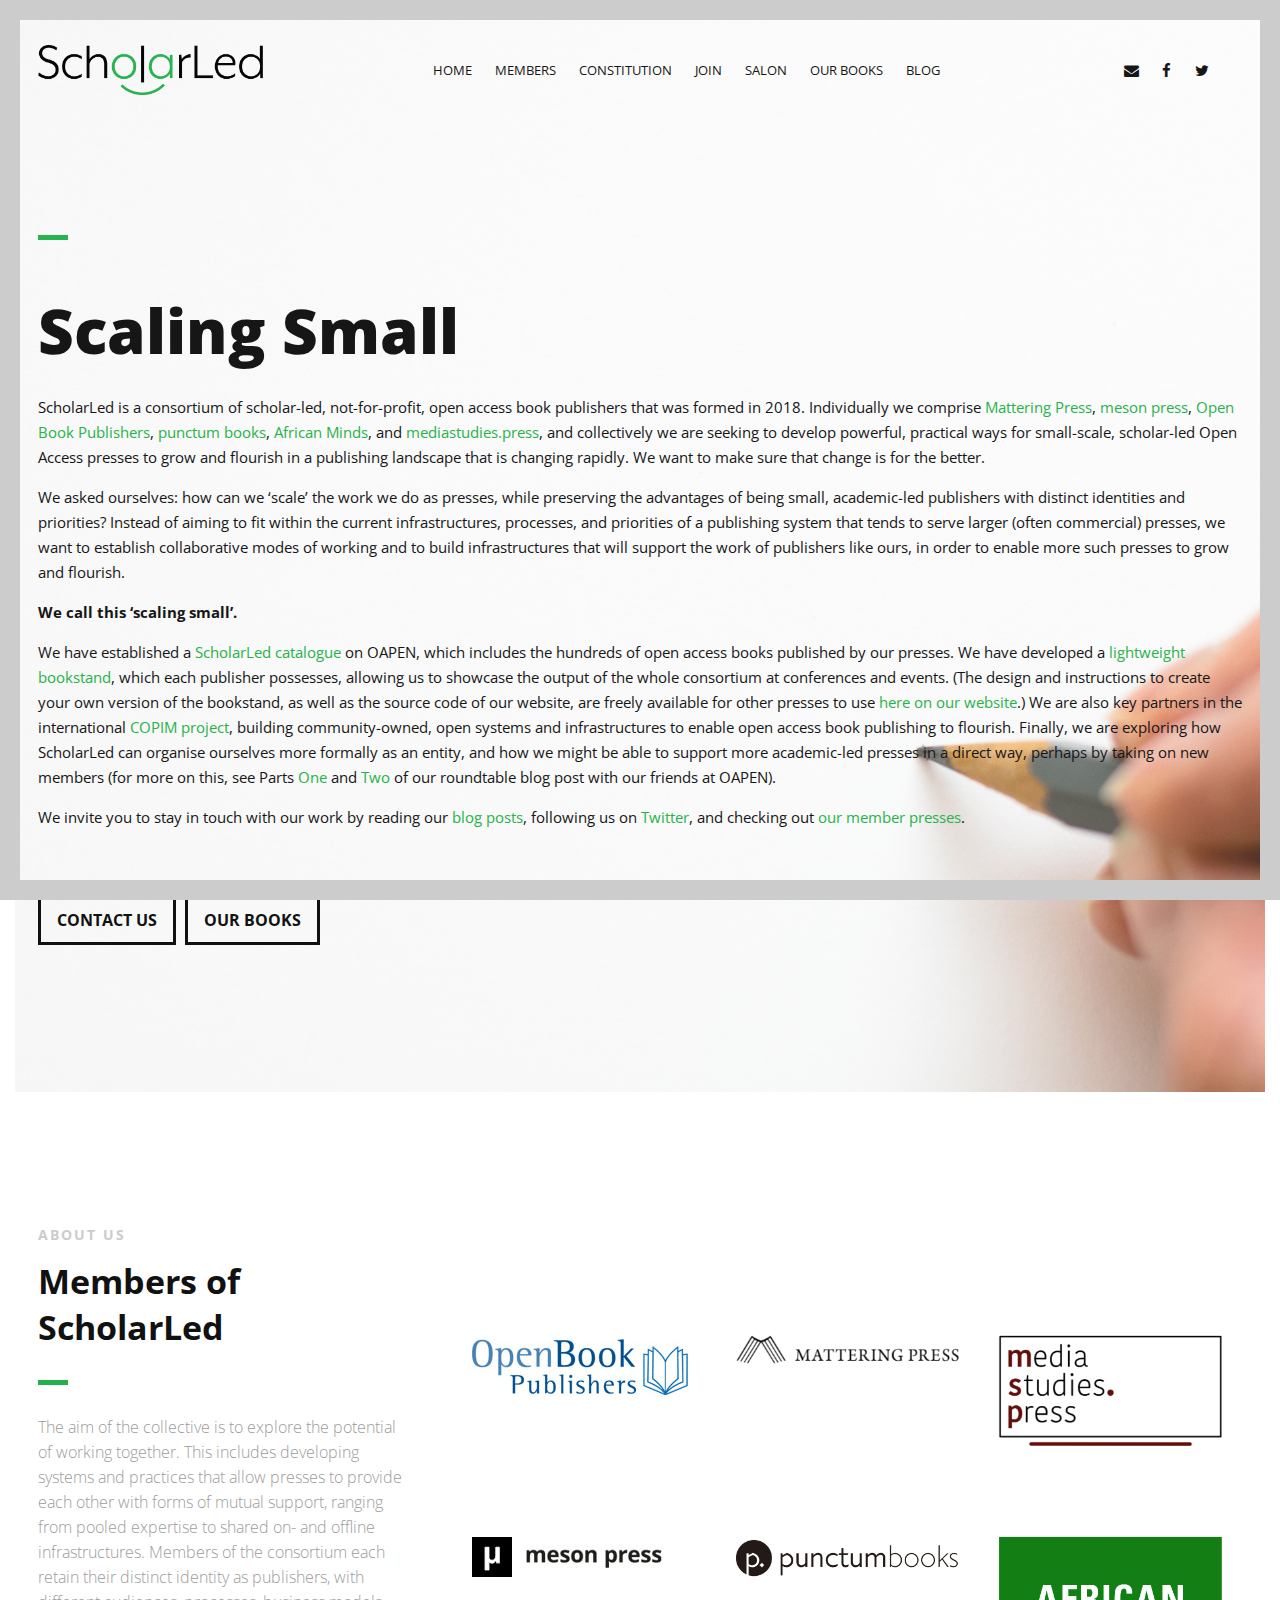
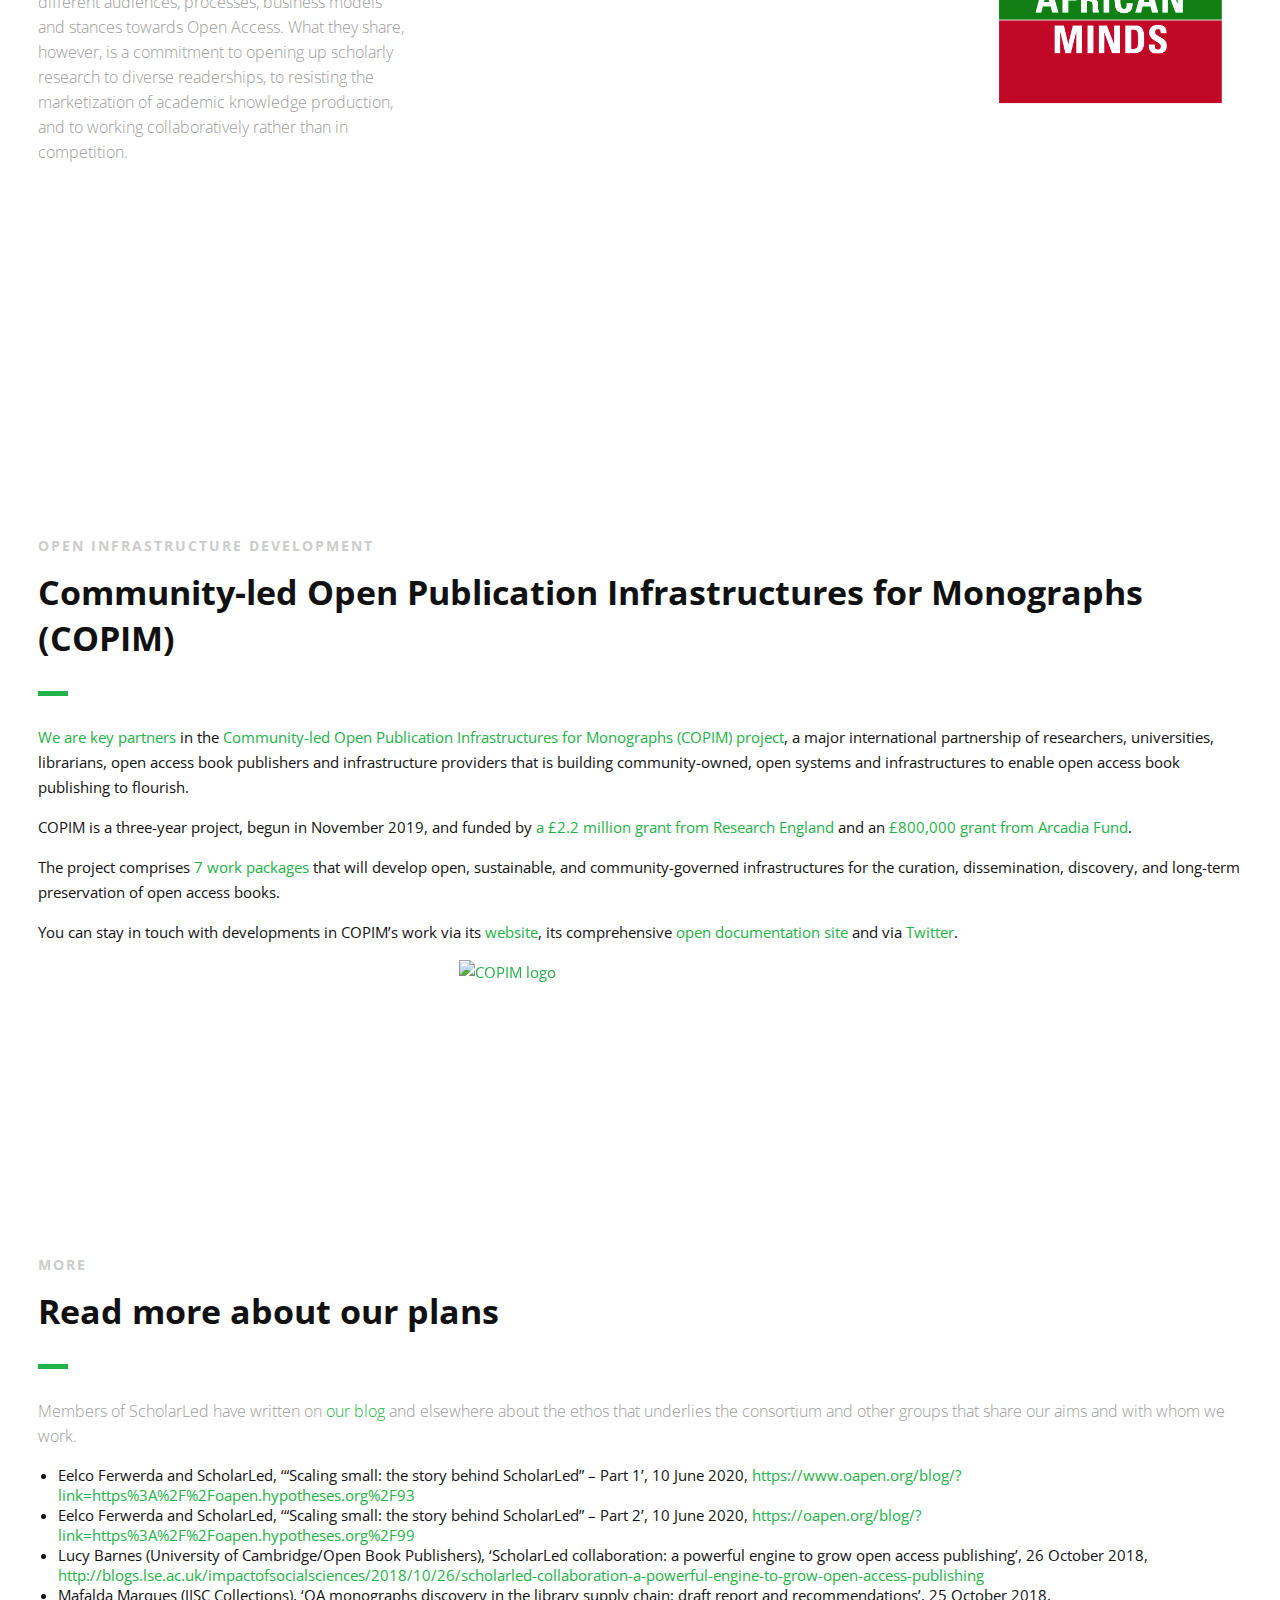
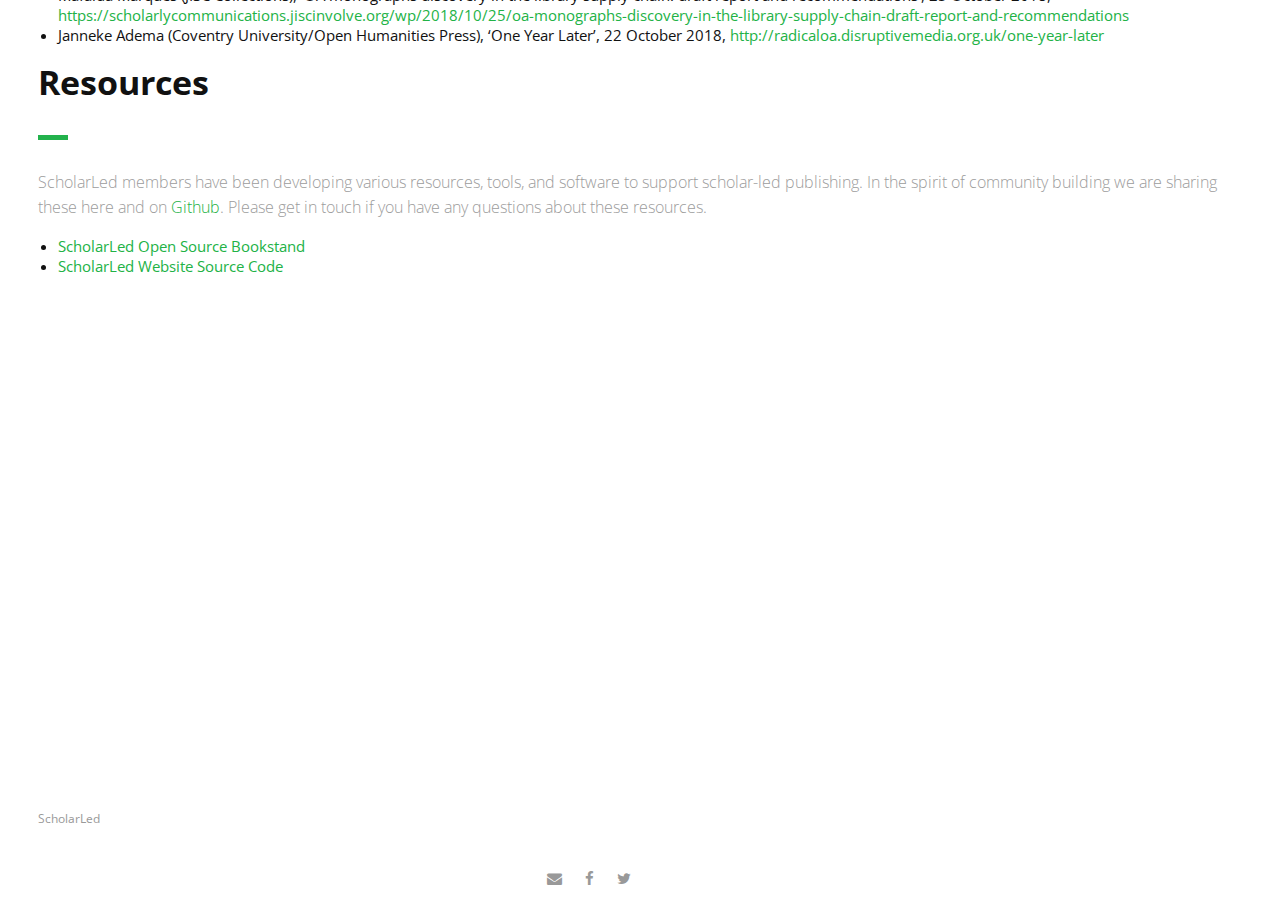
==== commit 62eaf73b: "Add link to Salon" ====
--- a/index.html
+++ b/index.html
@@ -158,6 +158,9 @@
                                 <a href="/join.html">Join</a>
                             </li>
                             <li>
+                                <a href="/salon.html">Salon</a>
+                            </li> 
+                            <li>
                                 <a href="https://simonxix.github.io/scholarled_catalogue/">Our Books</a>
                             </li>
                             <li>
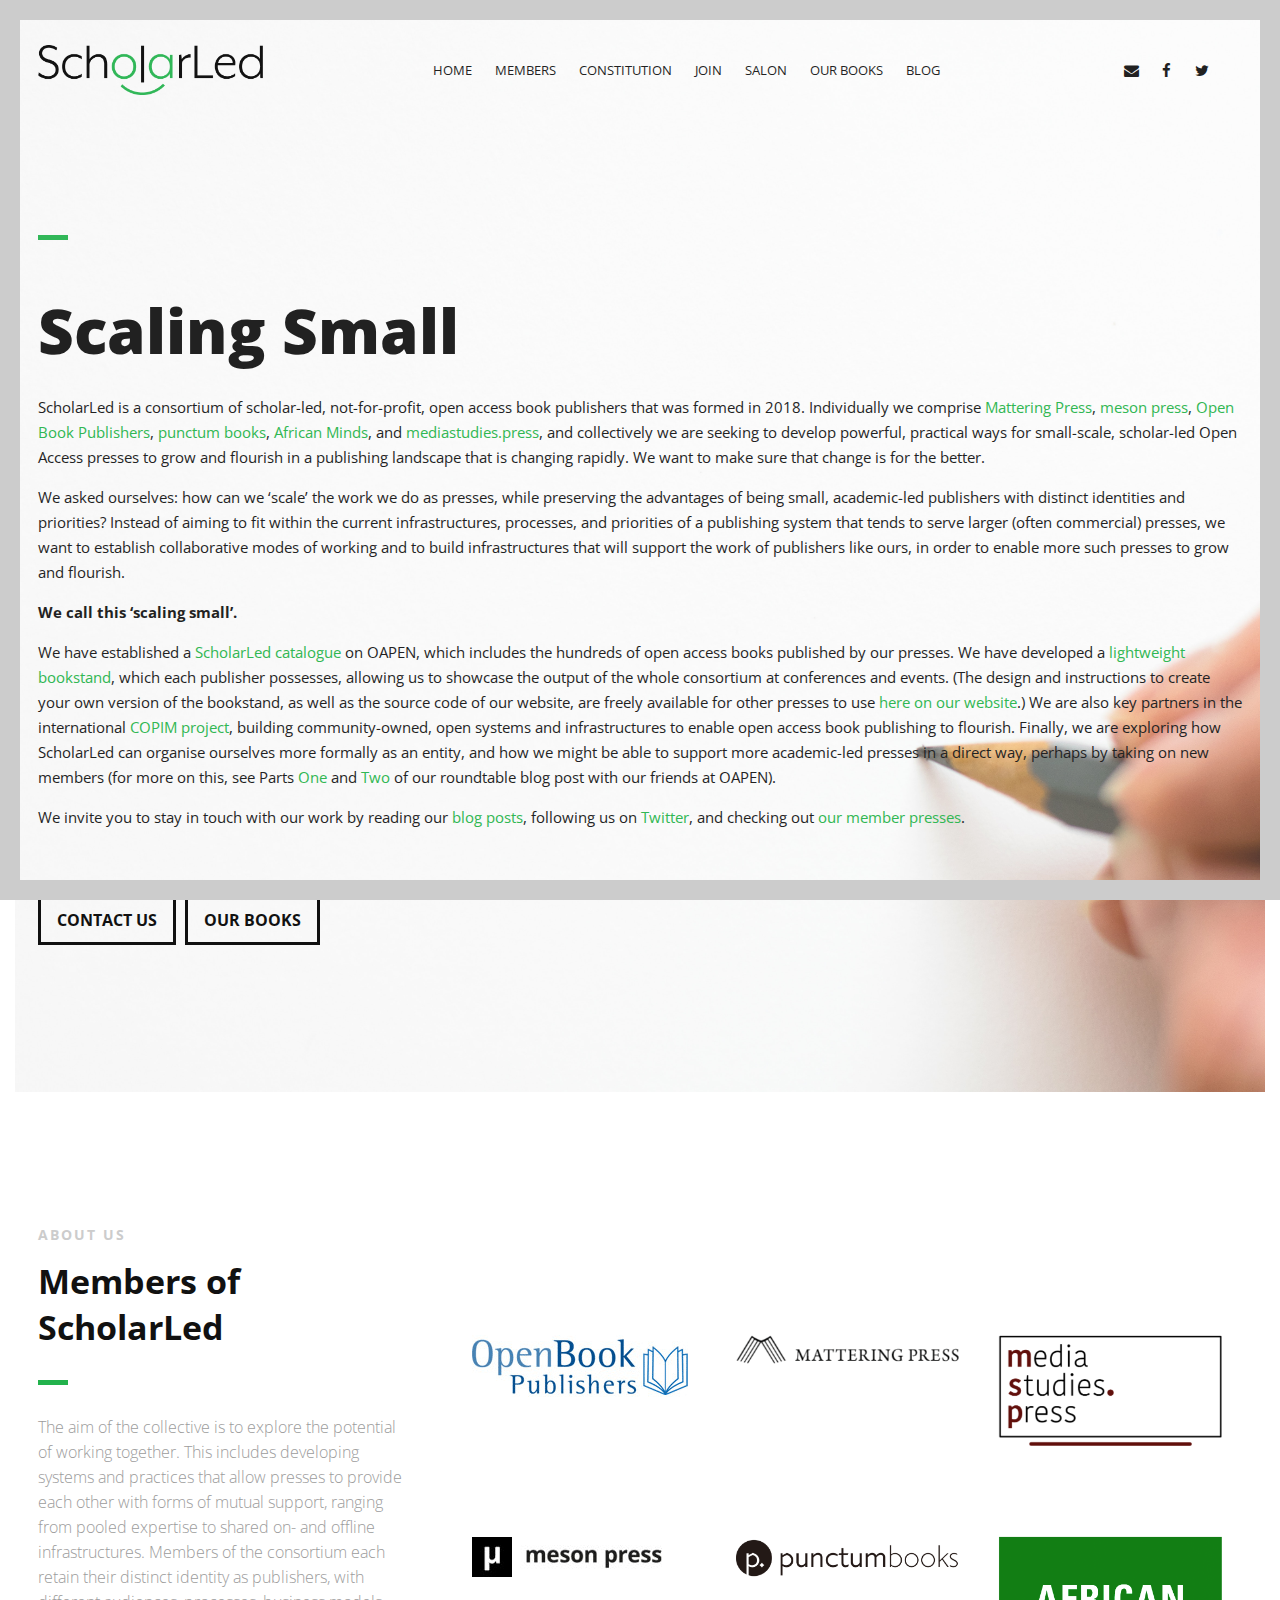
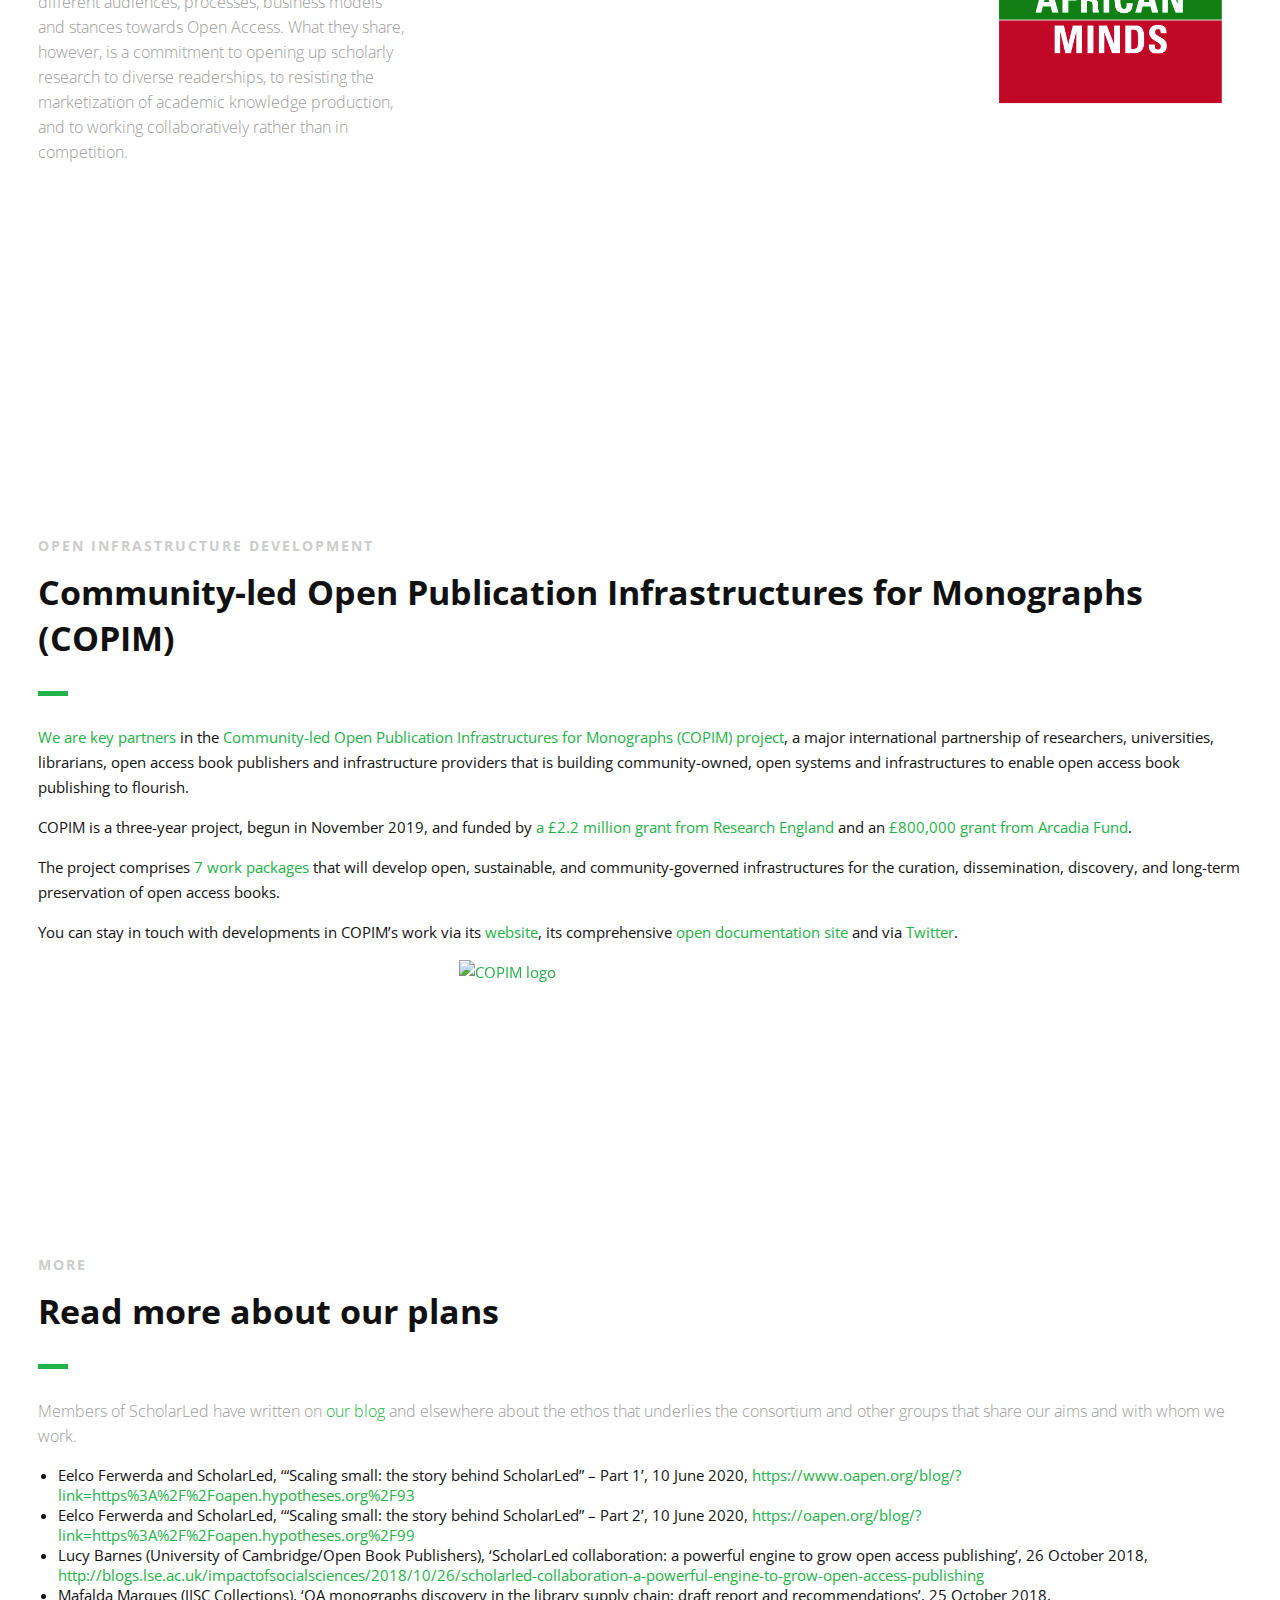
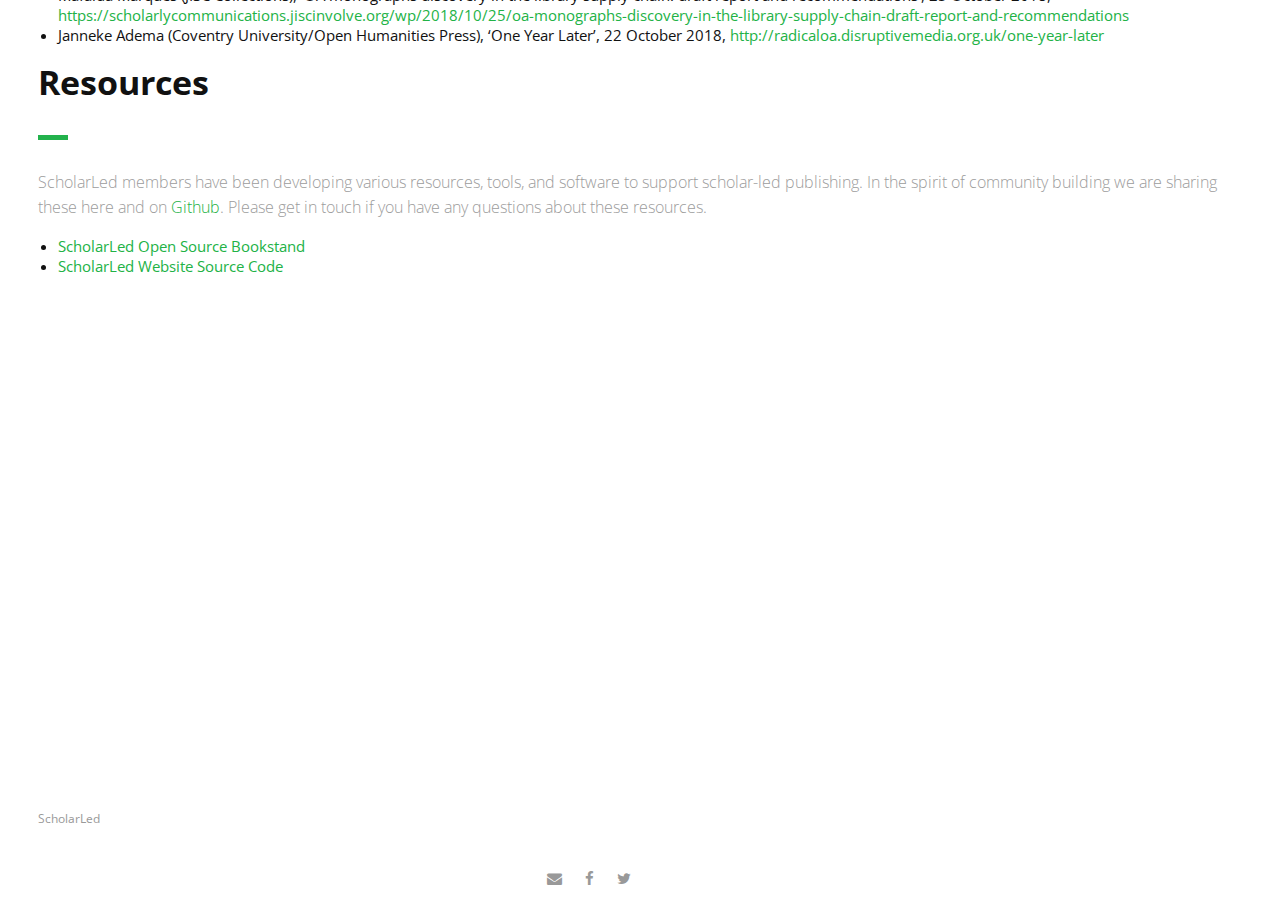
==== commit 10906ca4: "make small fix" ====
--- a/index.html
+++ b/index.html
@@ -158,7 +158,7 @@
                                 <a href="/join.html">Join</a>
                             </li>
                             <li>
-                                <a href="/salon.html">Salon</a>
+                                <a href="/join.html">Salon</a>
                             </li> 
                             <li>
                                 <a href="https://simonxix.github.io/scholarled_catalogue/">Our Books</a>
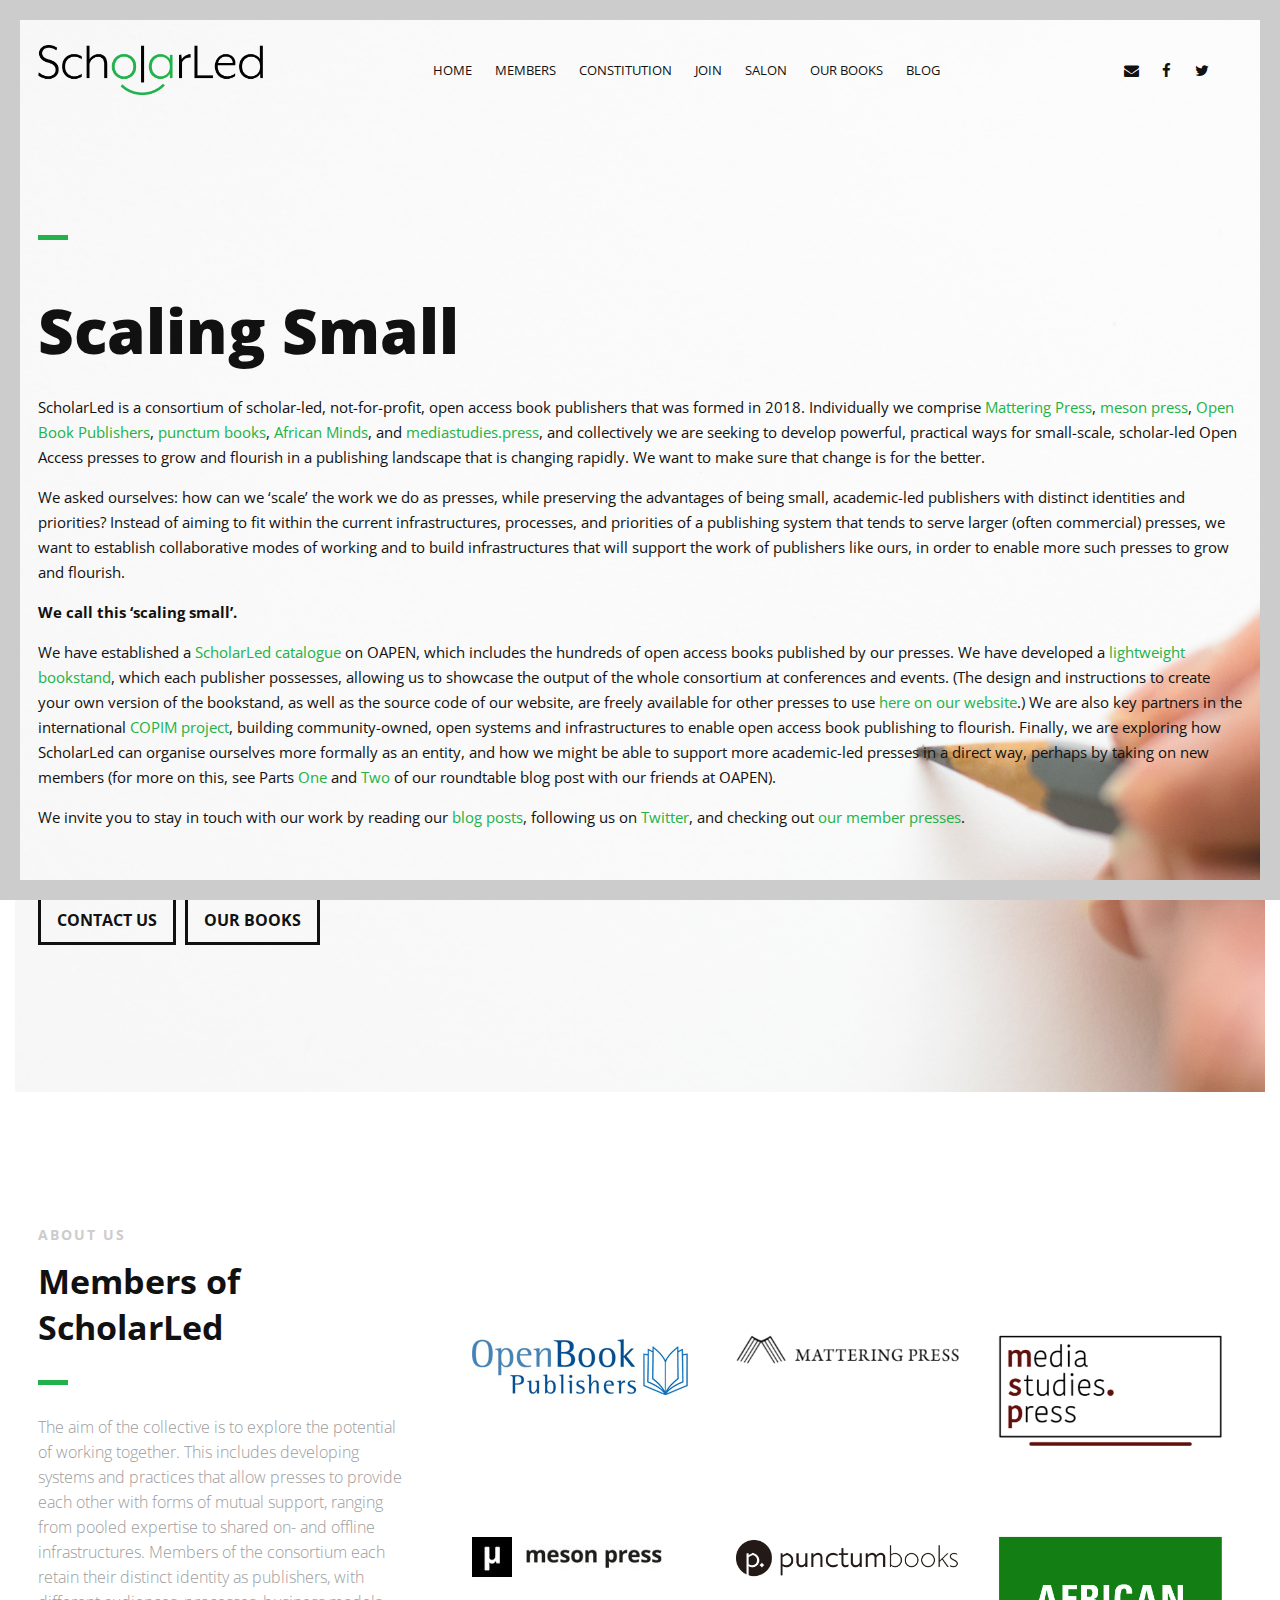
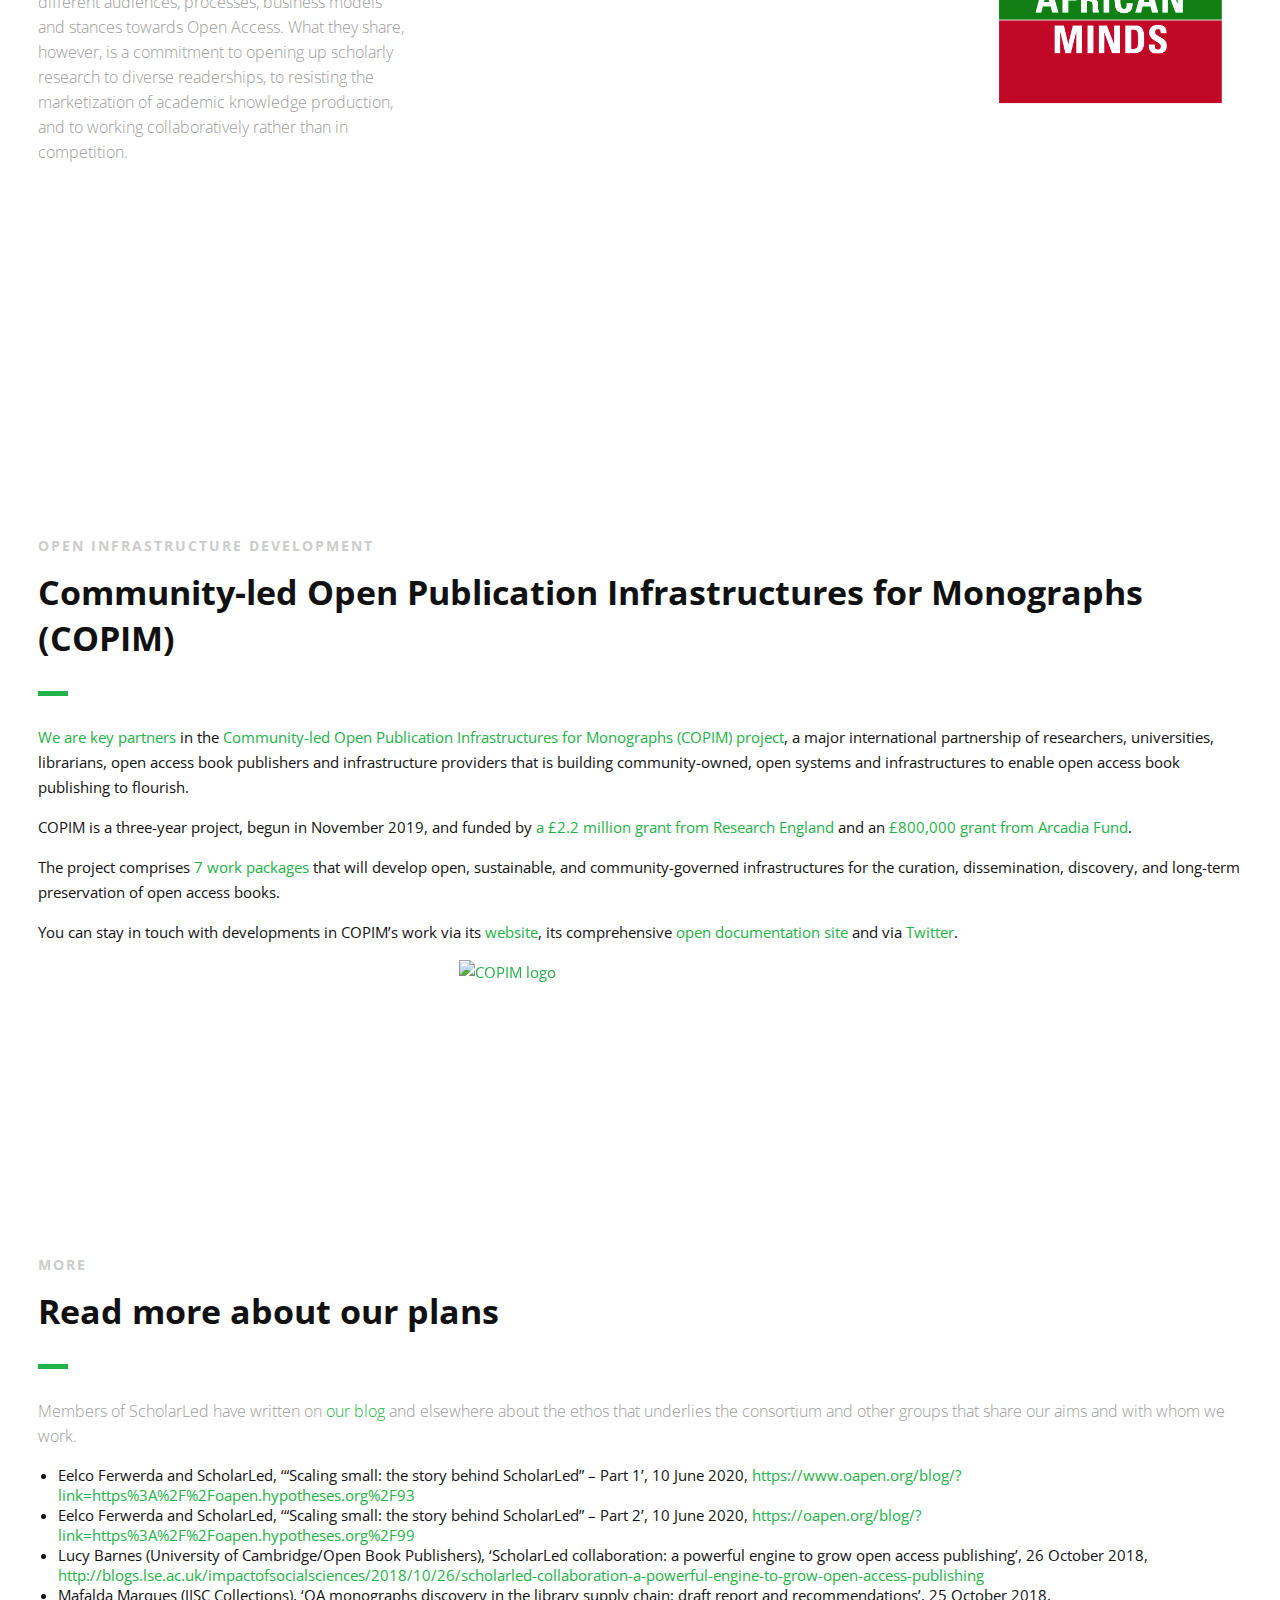
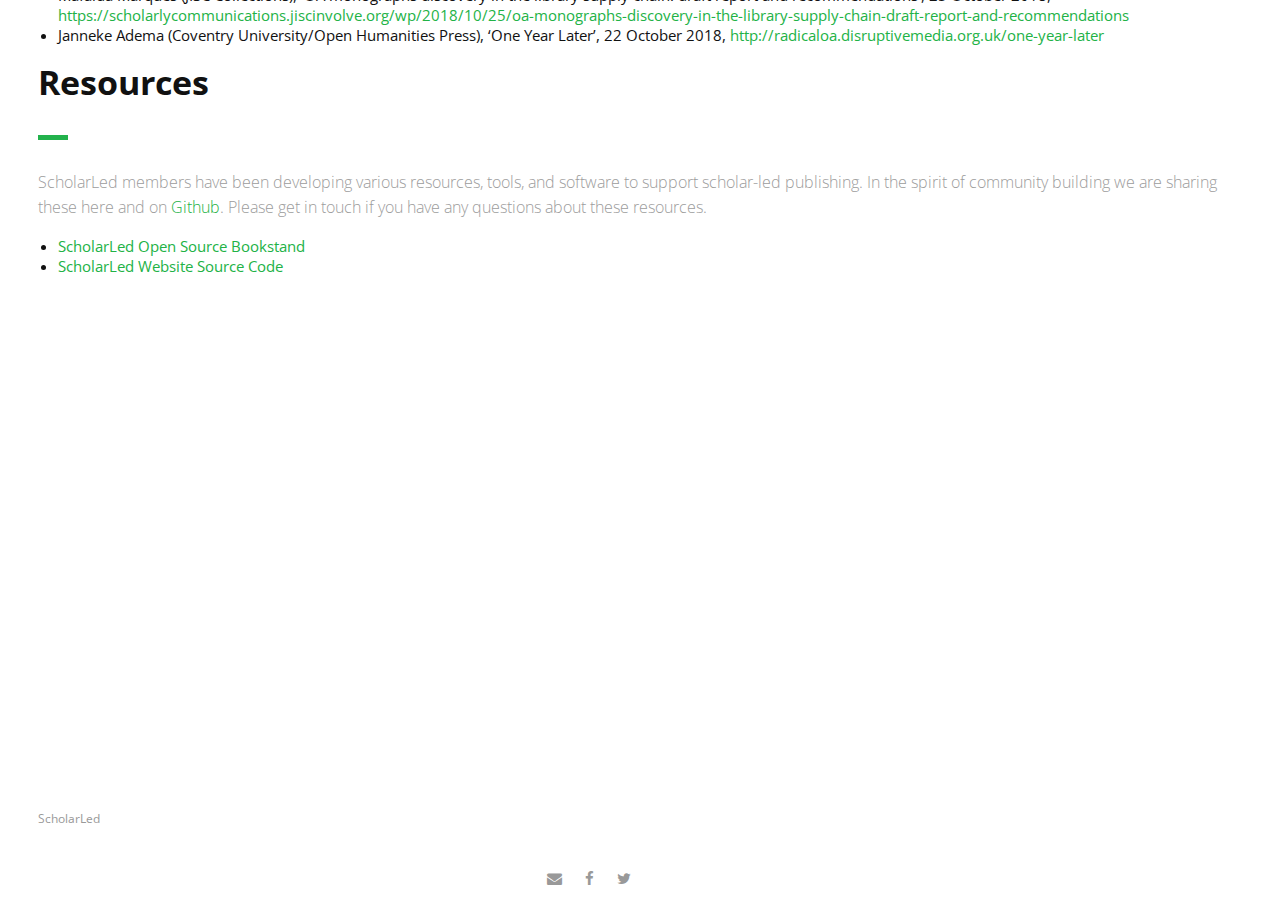
==== commit f437adf6: "create initial salon page" ====
--- a/index.html
+++ b/index.html
@@ -158,7 +158,7 @@
                                 <a href="/join.html">Join</a>
                             </li>
                             <li>
-                                <a href="/join.html">Salon</a>
+                                <a href="/salon.html">Salon</a>
                             </li> 
                             <li>
                                 <a href="https://simonxix.github.io/scholarled_catalogue/">Our Books</a>
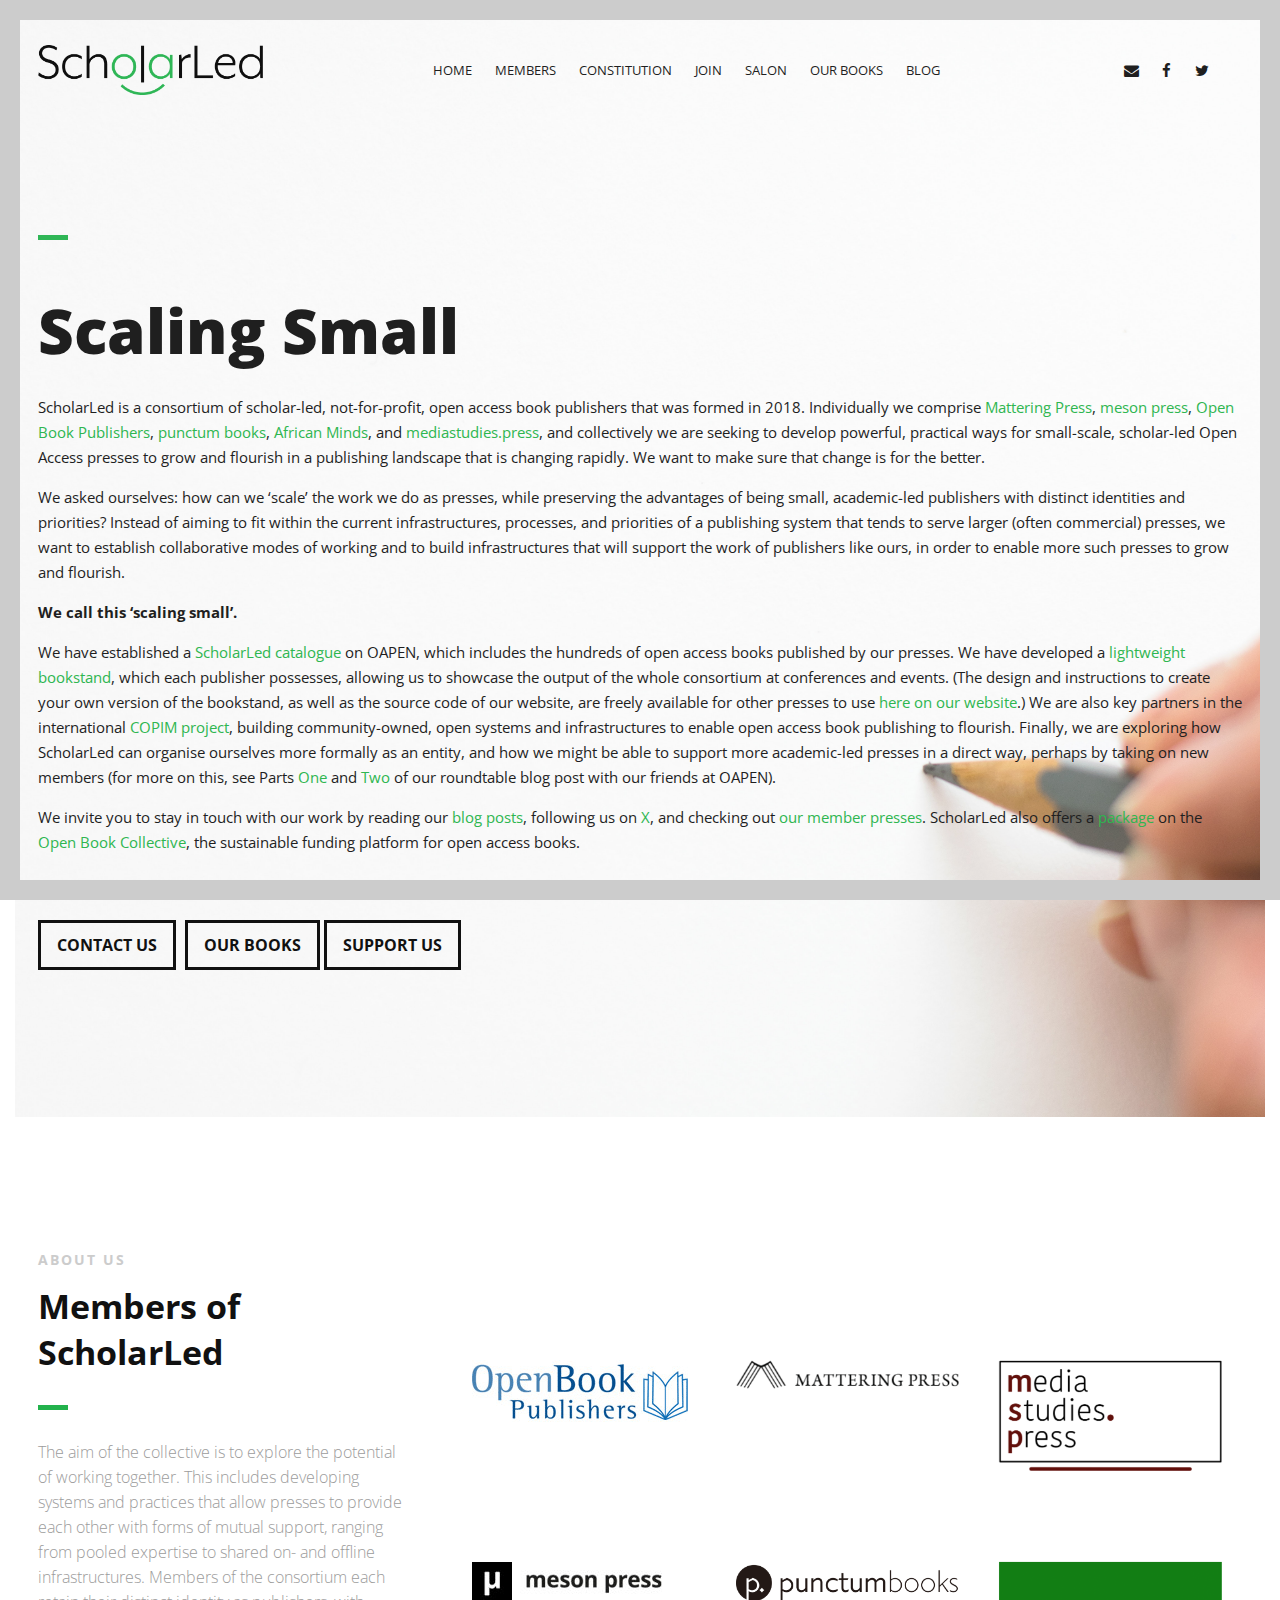
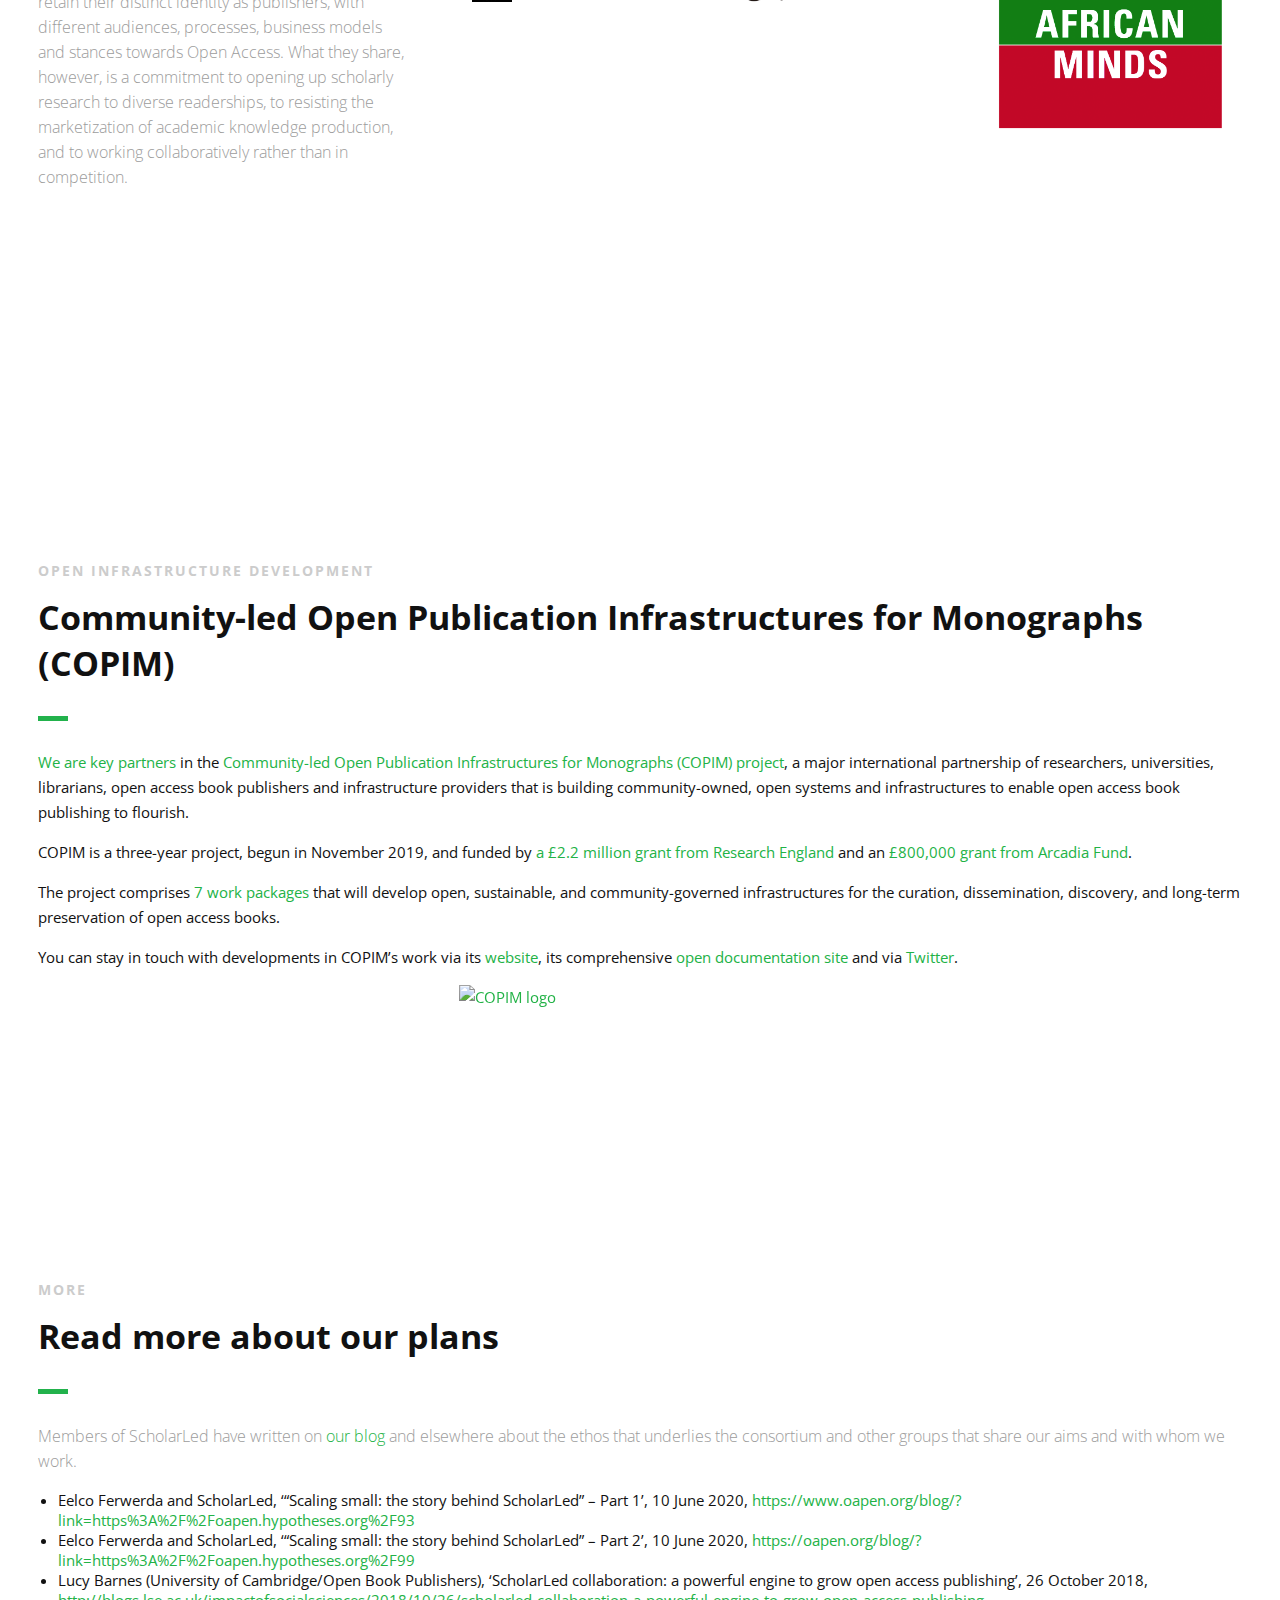
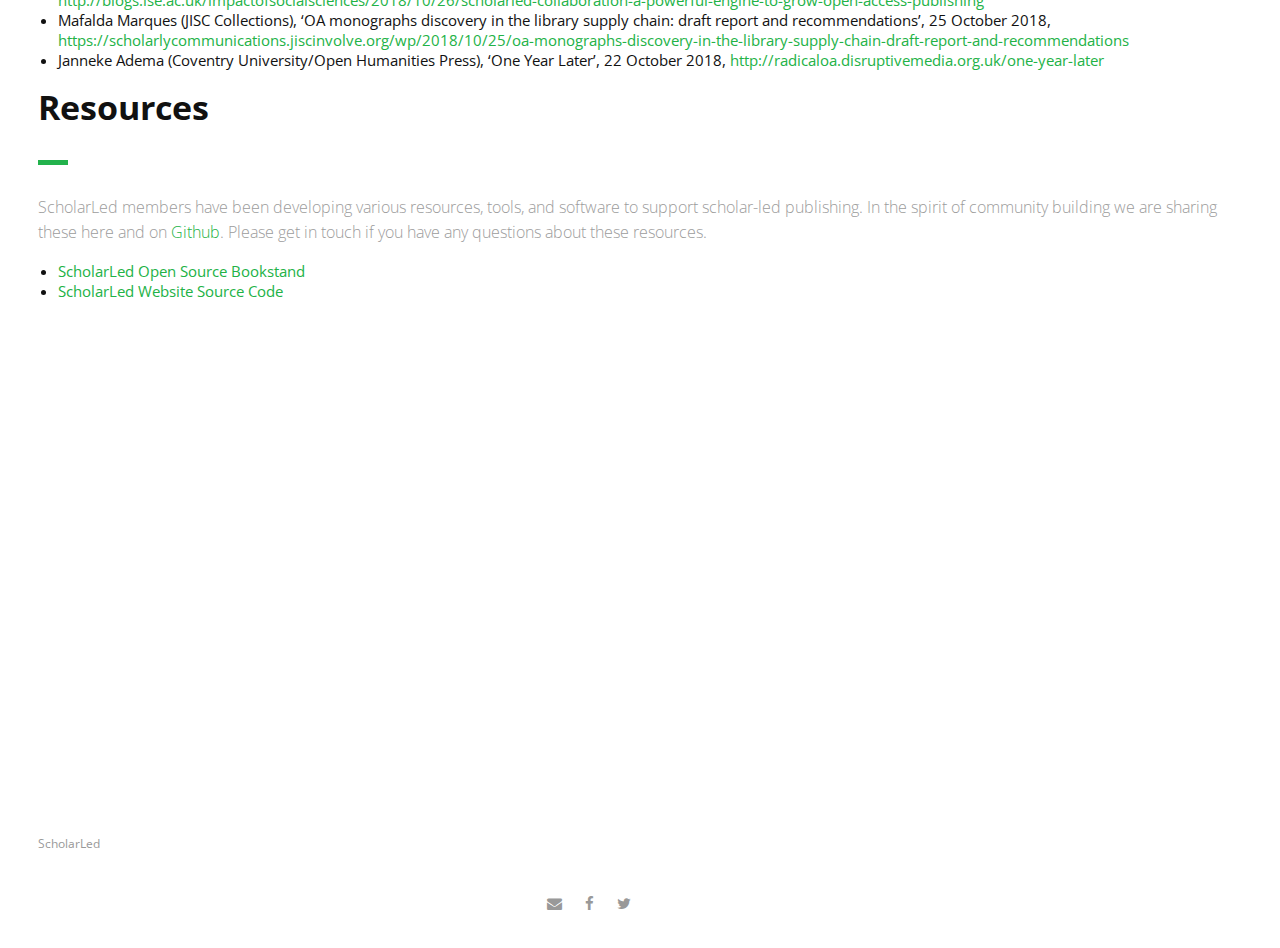
==== commit 43d52223: "Update home page" ====
--- a/index.html
+++ b/index.html
@@ -197,13 +197,14 @@
                     We have established a <a href="https://www.oapen.org/topic/15632108-scholarled" target="_blank">ScholarLed catalogue</a> on OAPEN, which includes the hundreds of open access books published by our presses. We have developed a <a href="https://github.com/ScholarLed/bookstand" target="_blank">lightweight bookstand</a>, which each publisher possesses, allowing us to showcase the output of the whole consortium at conferences and events. (The design and instructions to create your own version of the bookstand, as well as the source code of our website, are freely available for other presses to use <a href="#more">here on our website</a>.) We are also key partners in the international <a href="#infrastructure">COPIM project</a>, building community-owned, open systems and infrastructures to enable open access book publishing to flourish. Finally, we are exploring how ScholarLed can organise ourselves more formally as an entity, and how we might be able to support more academic-led presses in a direct way, perhaps by taking on new members (for more on this, see Parts <a href="https://www.oapen.org/blog/?link=https%3A%2F%2Foapen.hypotheses.org%2F93" target="_blank">One</a> and <a href="https://oapen.org/blog/?link=https%3A%2F%2Foapen.hypotheses.org%2F99" target="_blank">Two</a> of our roundtable blog post with our friends at OAPEN).
                     </p>
                     <p>
-                    We invite you to stay in touch with our work by reading our <a href="https://blog.scholarled.org/" target="_blank">blog posts</a>, following us on <a href="https://twitter.com/ScholarLed" target="_blank">Twitter</a>, and checking out <a href="#members" target="_blank">our member presses</a>.
+                    We invite you to stay in touch with our work by reading our <a href="https://blog.scholarled.org/" target="_blank">blog posts</a>, following us on <a href="https://twitter.com/ScholarLed" target="_blank">X</a>, and checking out <a href="#members" target="_blank">our member presses</a>. ScholarLed also offers a <a href="https://openbookcollective.org/view/collections/2/">package</a> on the <a href="https://openbookcollective.org">Open Book Collective</a>, the sustainable funding platform for open access books.
                     </p>
                 </div>
 
                 <!--Call to Action-->
                 <a href="mailto:info@scholarled.org" class="button">CONTACT US</a>
                 <a href="https://simonxix.github.io/scholarled_catalogue/" class="button" style="margin-left: 5px;">OUR BOOKS</a>
+                <a href="https://openbookcollective.org/view/collections/2/" class="button">SUPPORT US</a>
                 <!--End Call to Action-->
 
             </div>
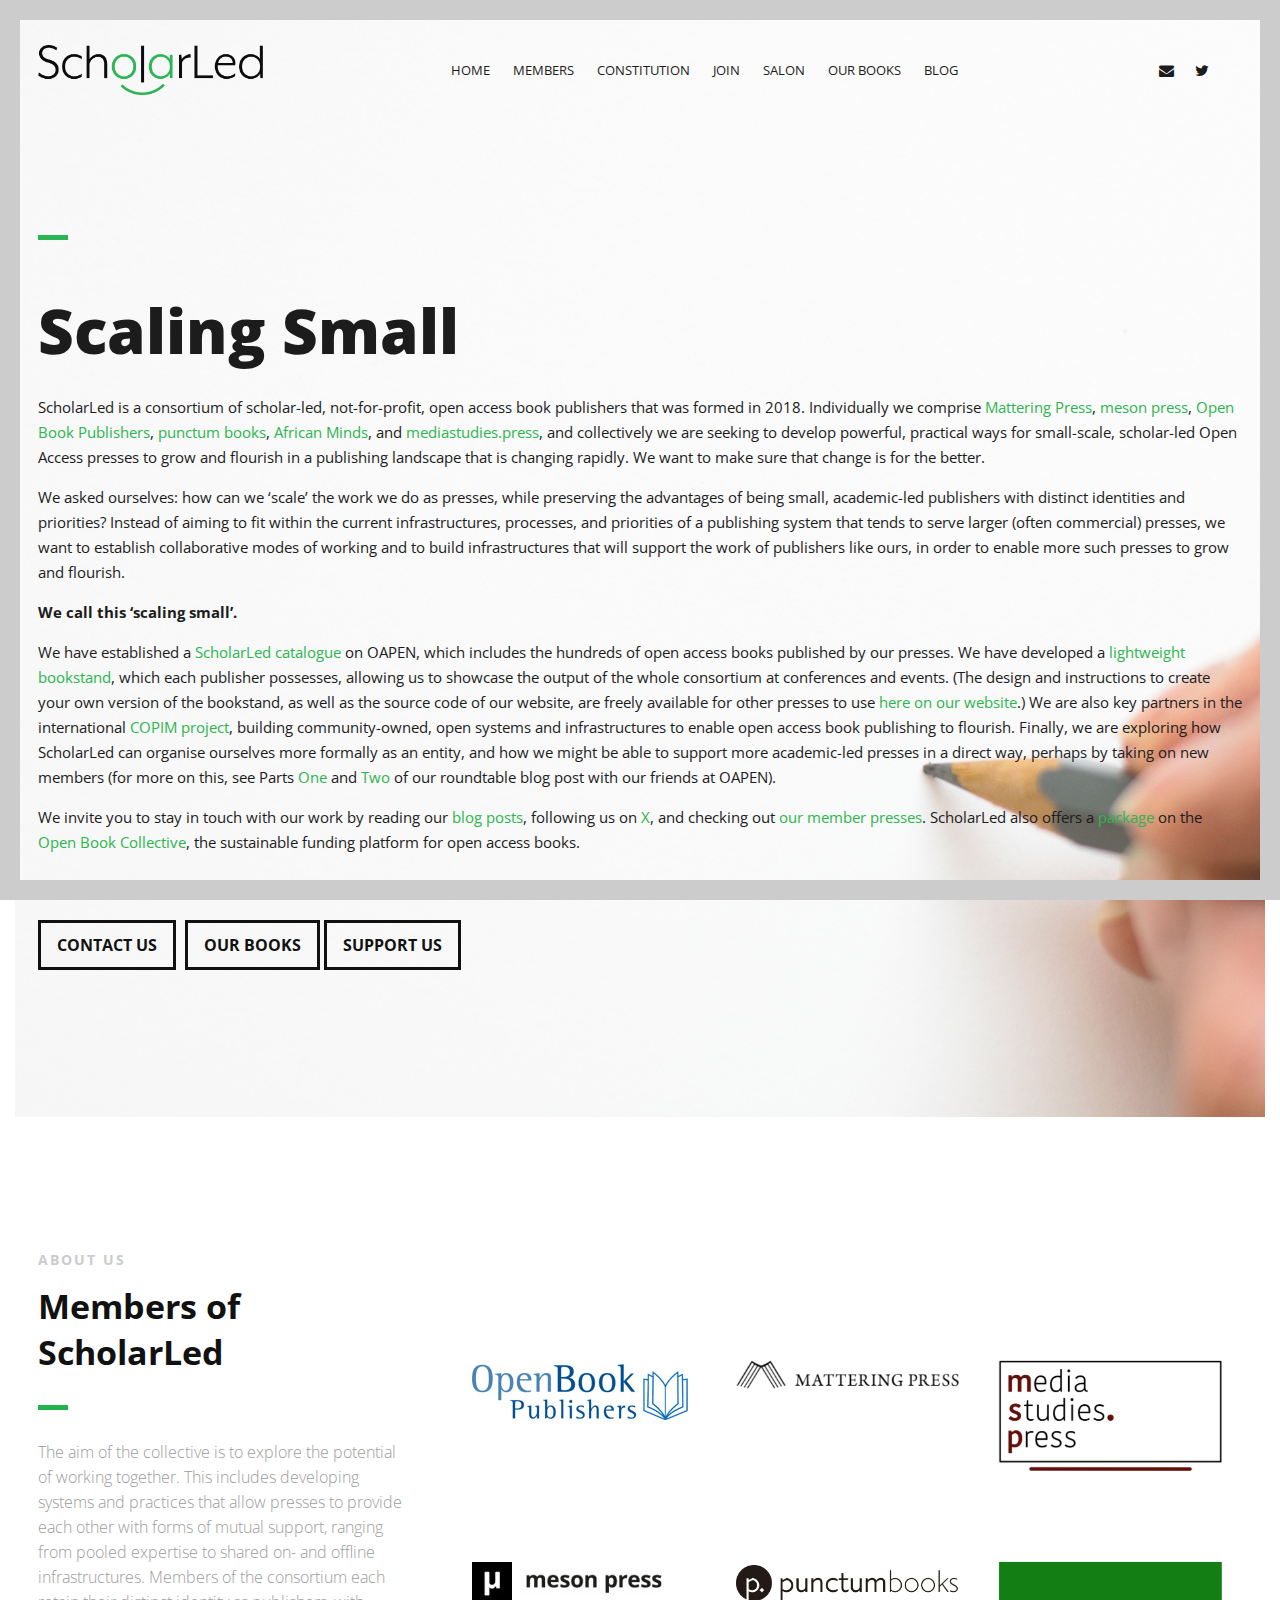
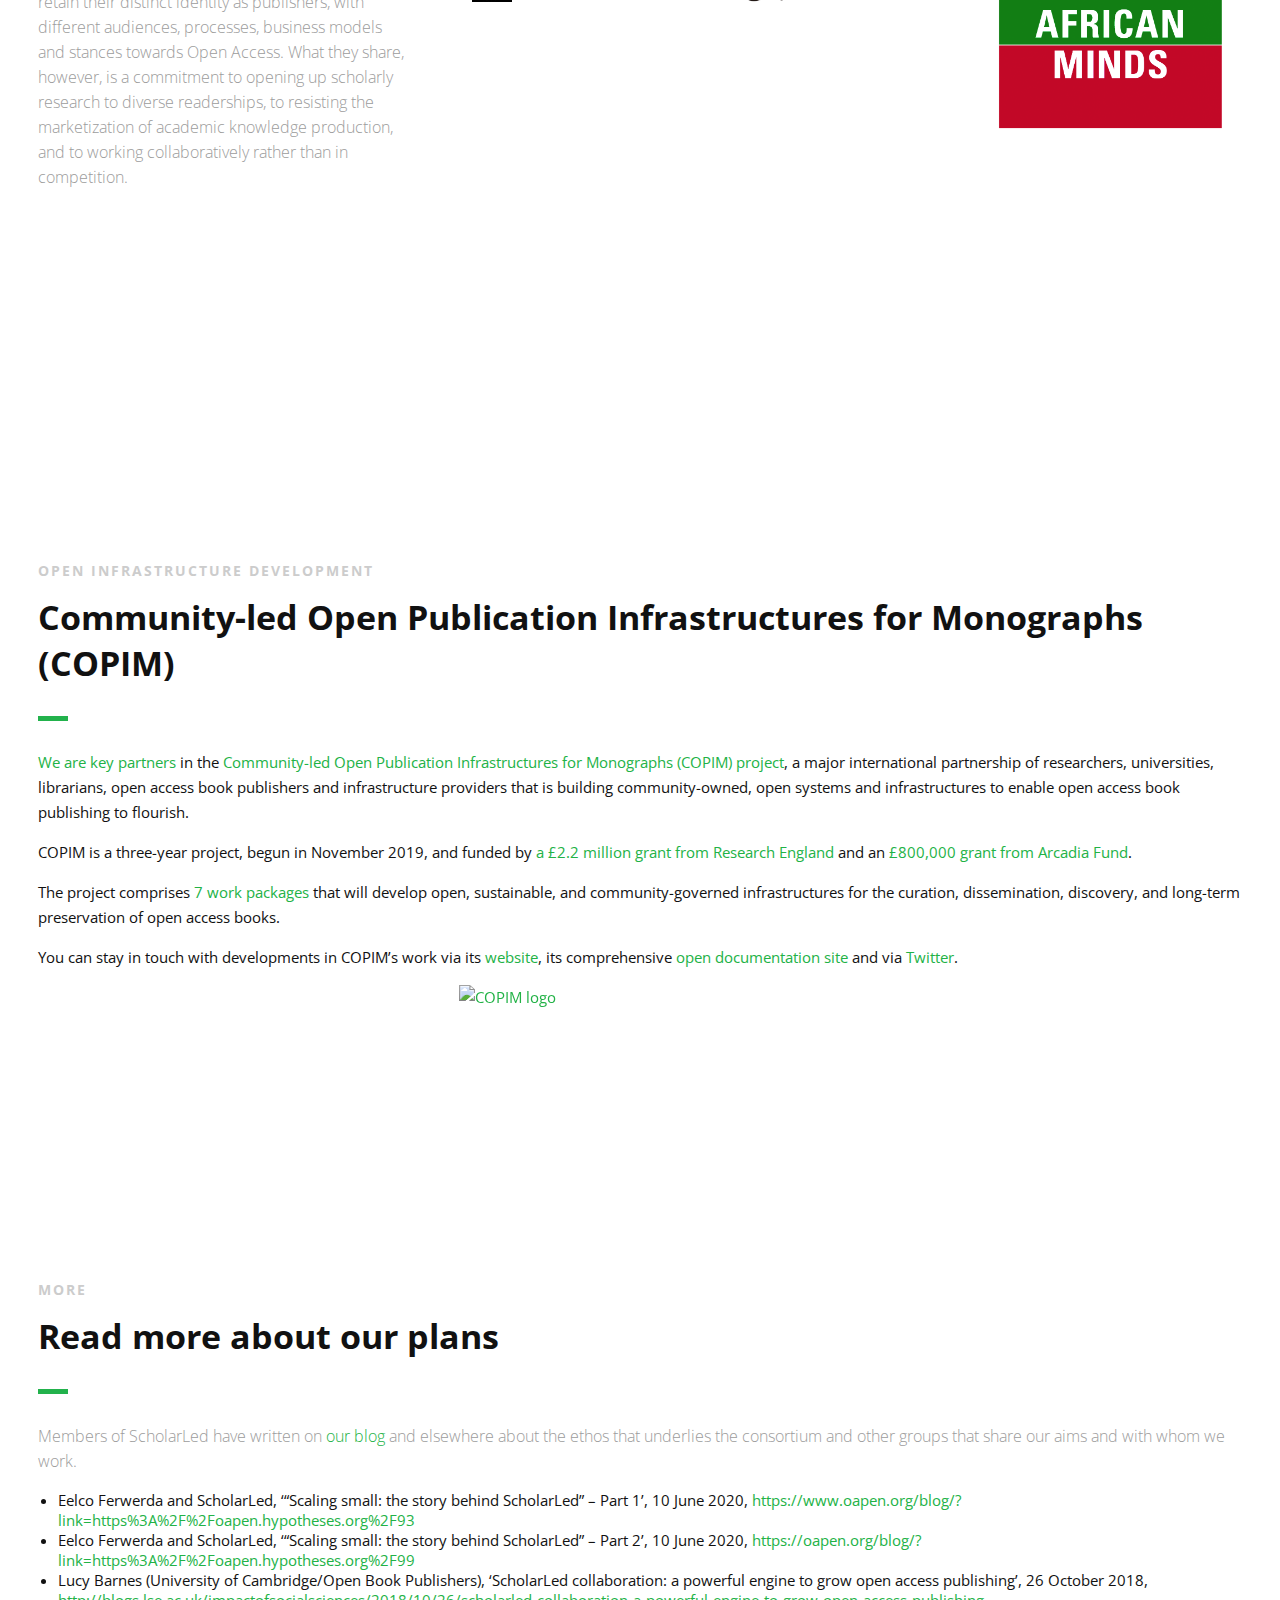
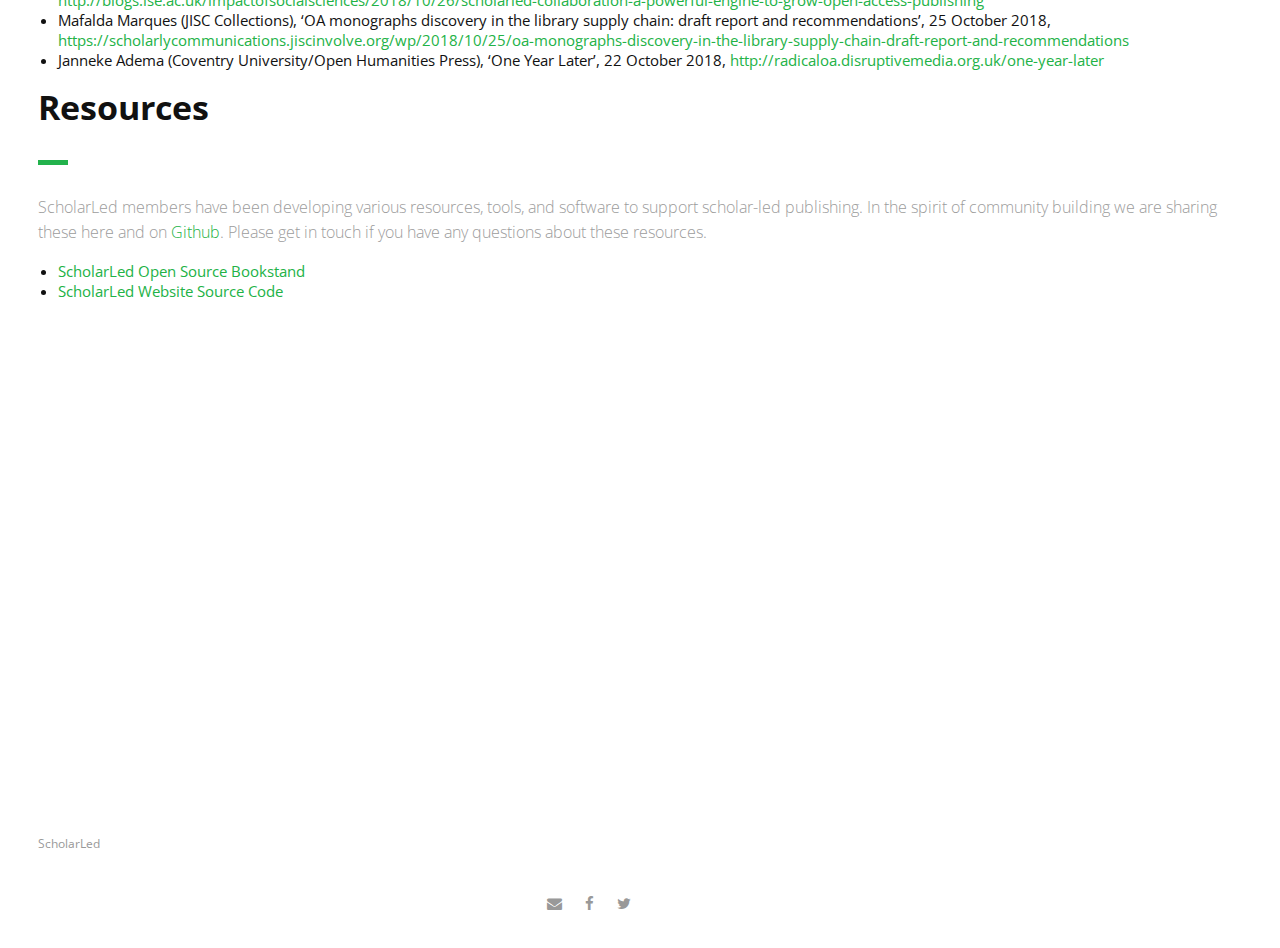
==== commit ab6c6891: "remove facebook icon" ====
--- a/index.html
+++ b/index.html
@@ -56,7 +56,6 @@
       "sameAs": [
         "https://blog.scholarled.org",
         "https://twitter.com/scholarled",
-        "https://www.facebook.com/ScholarLed",
         "https://blog.scholarled.org"
       ]
     }
@@ -128,11 +127,6 @@
                                 </a>
                             </li>
                             <li>
-                                <a target="_blank" title="Facebook" href="https://www.facebook.com/ScholarLed/">
-                                    <i class="fa fa-facebook fa-1x"></i><span>Facebook</span>
-                                </a>
-                            </li>
-                            <li>
                                 <a target="_blank" title="Twitter" href="http://www.twitter.com/scholarled">
                                     <i class="fa fa-twitter fa-1x"></i><span>Twitter</span>
                                 </a>
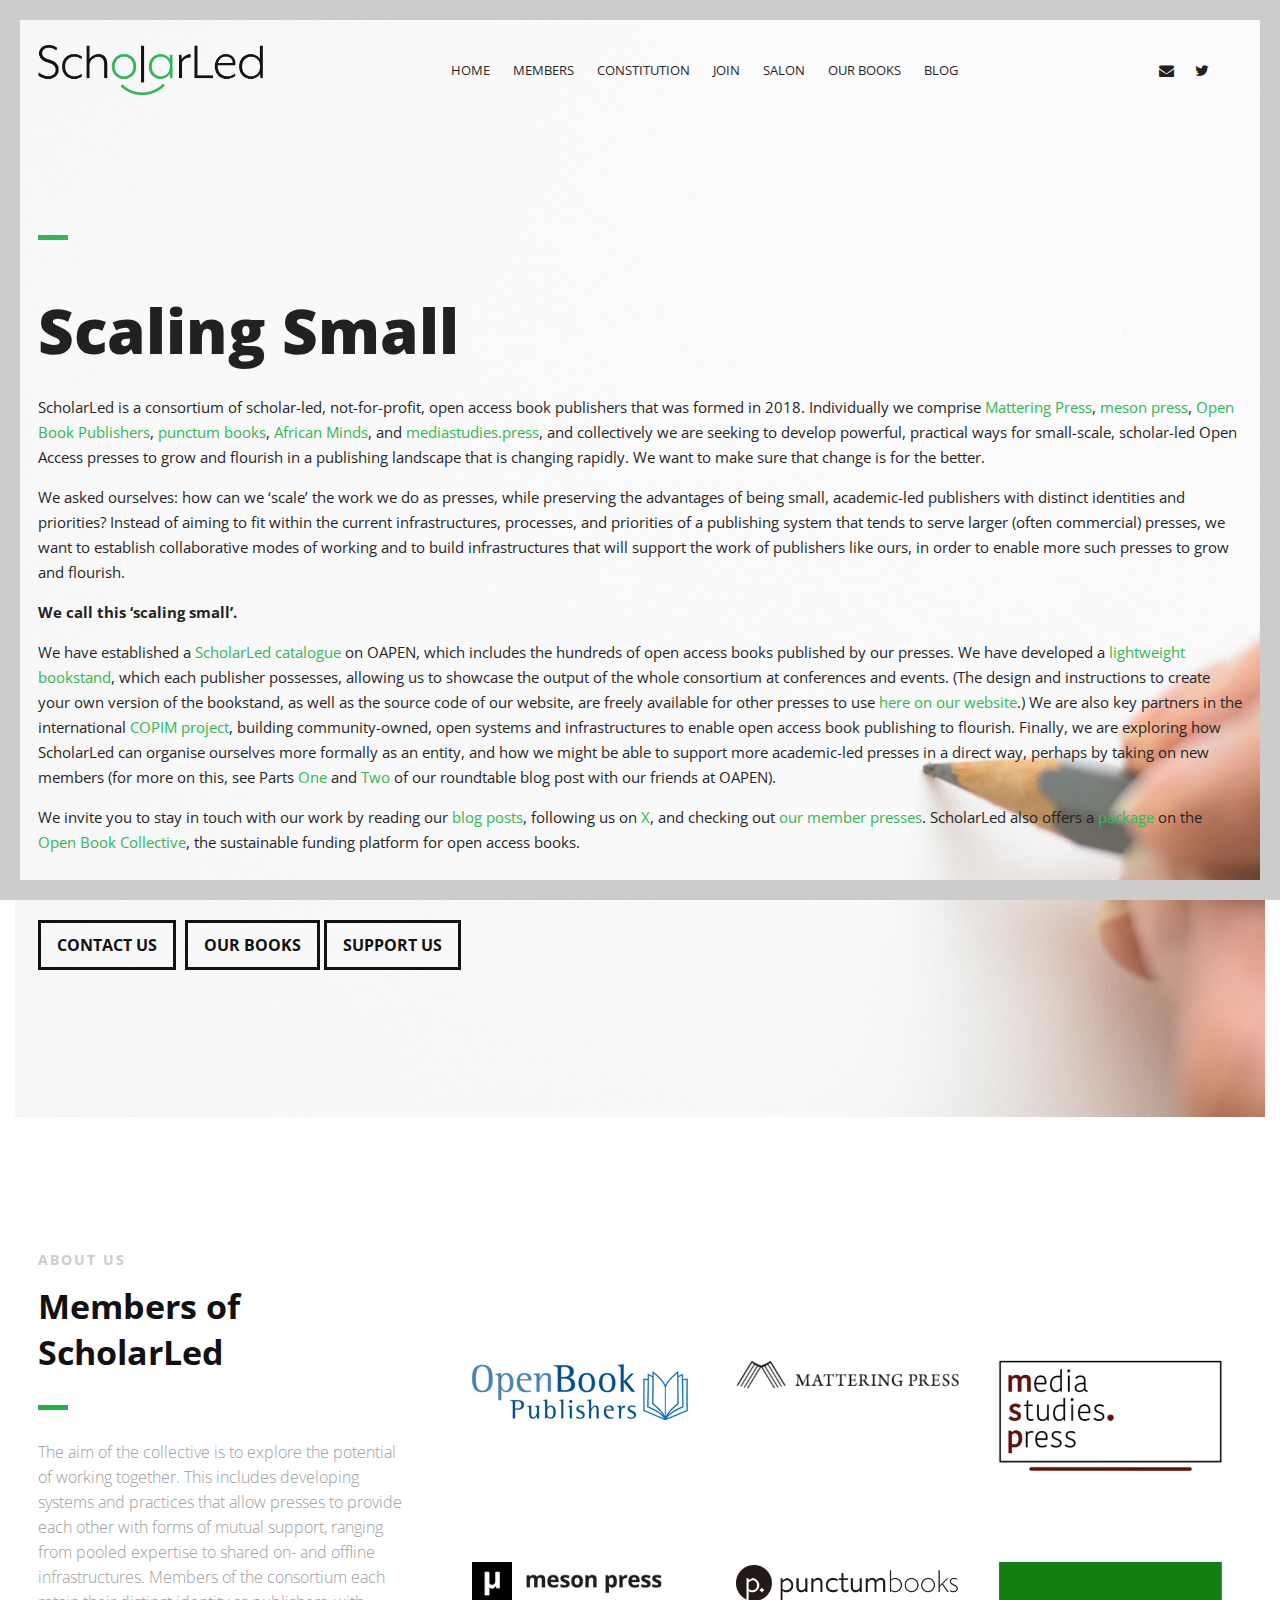
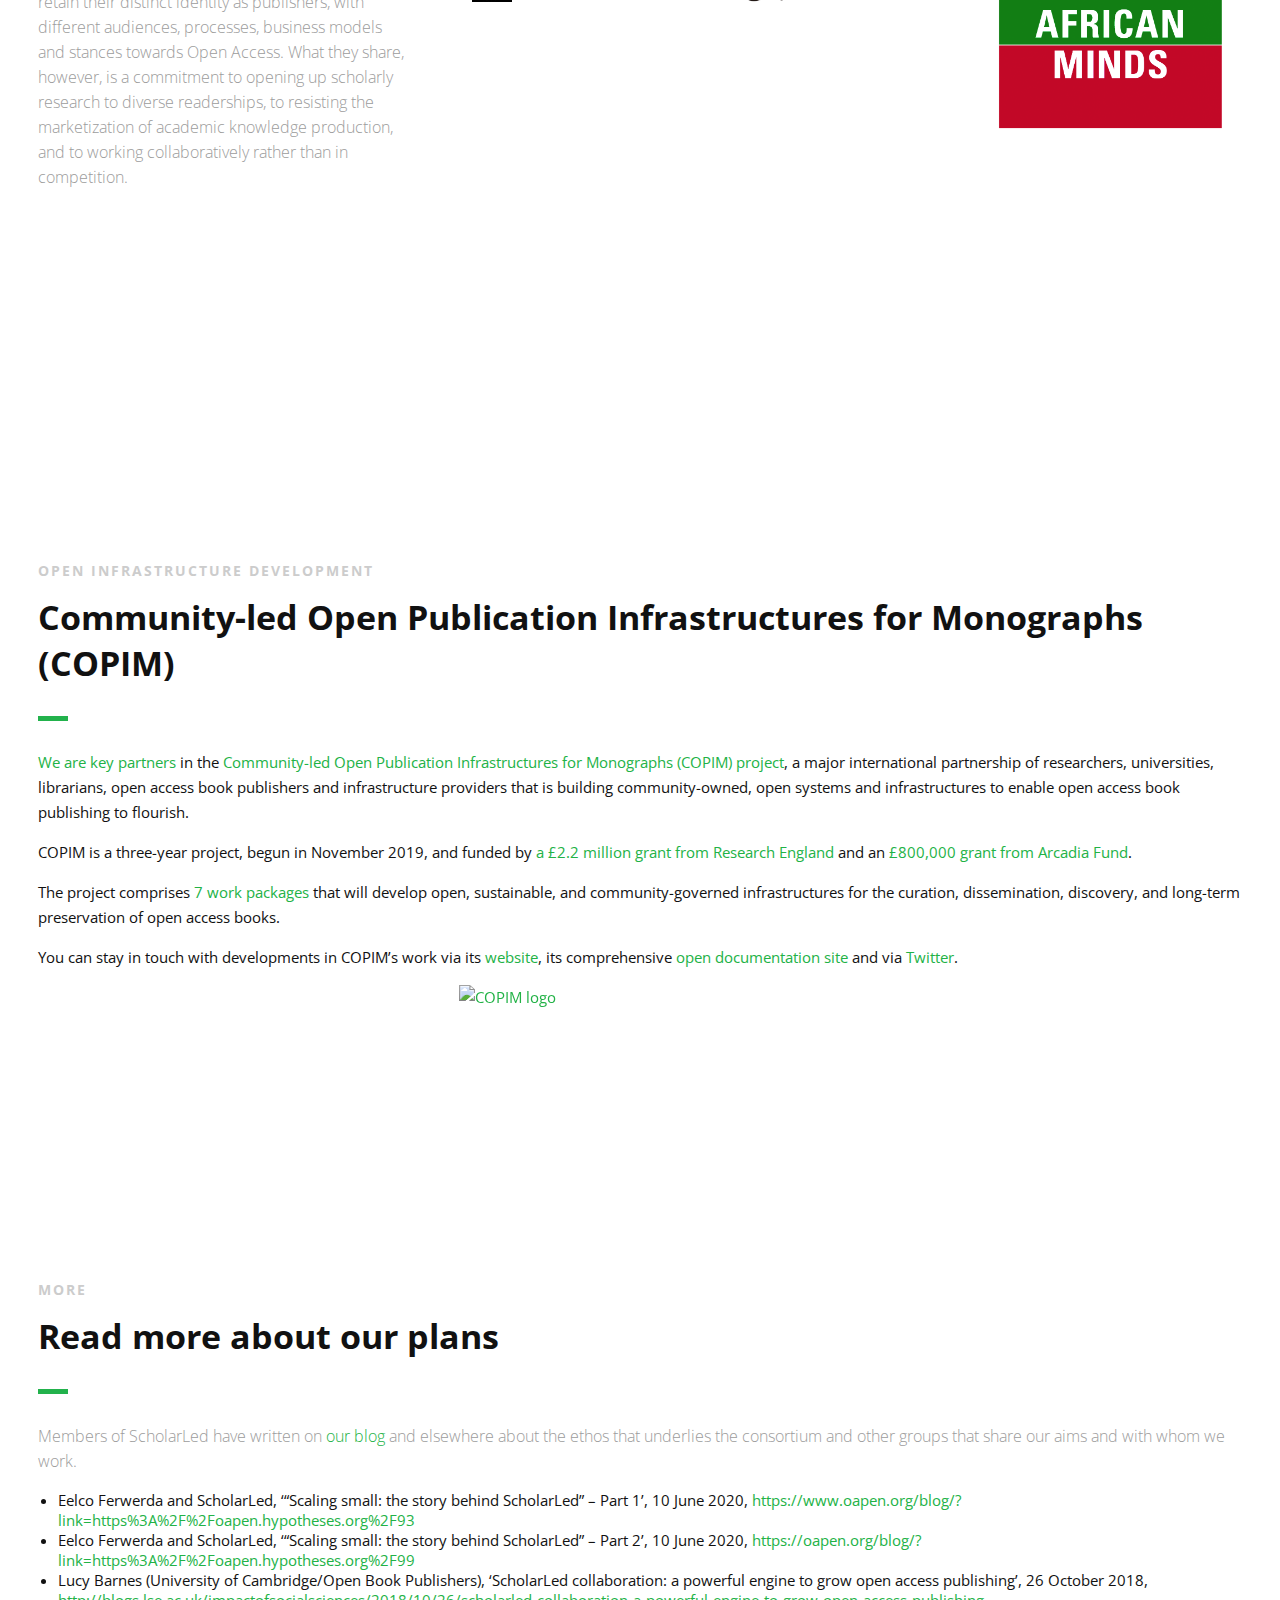
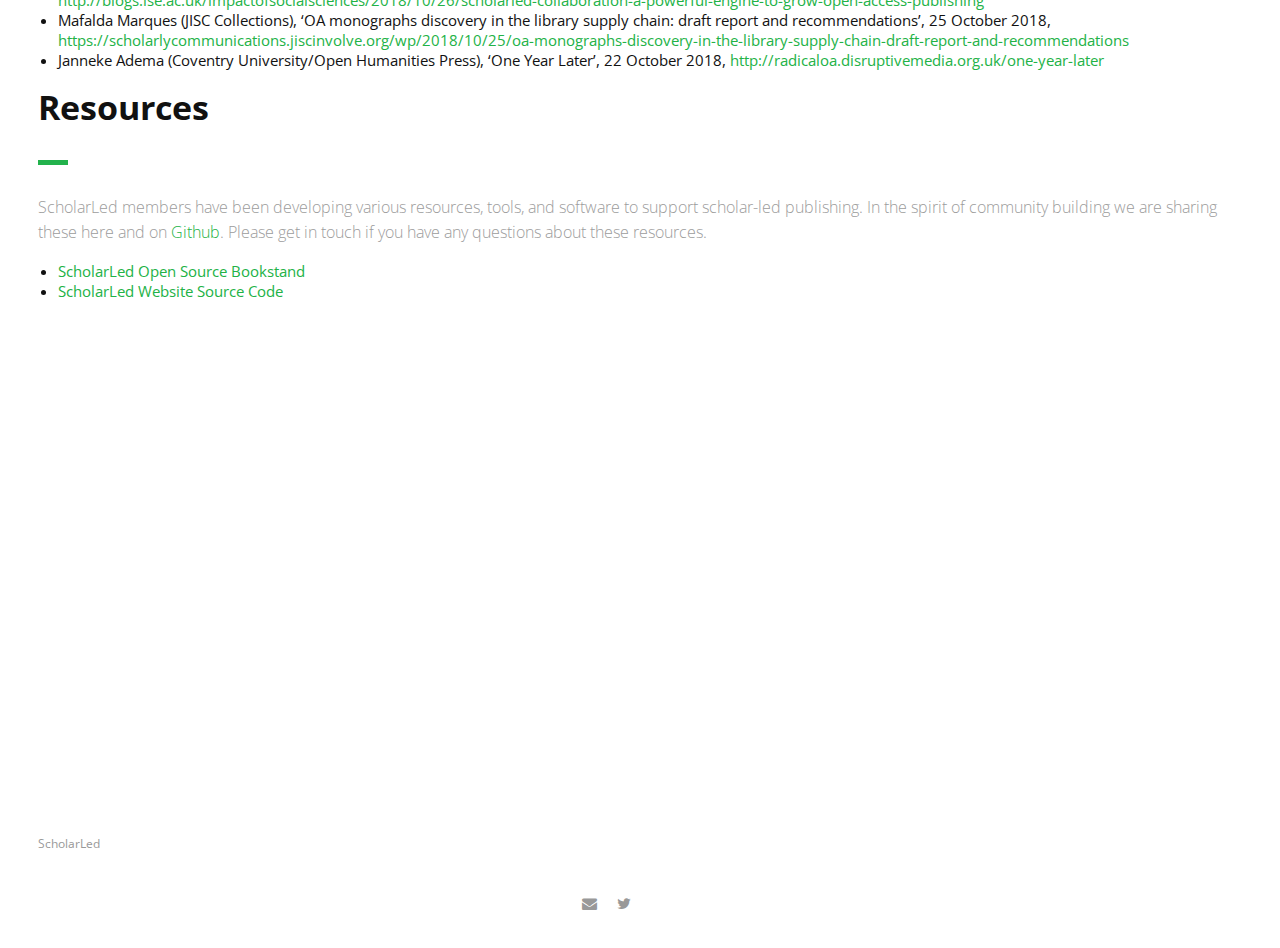
==== commit 1914d649: "Remove Facebook" ====
--- a/index.html
+++ b/index.html
@@ -352,11 +352,6 @@
                     </a>
                 </li>
                 <li>
-                    <a target="_blank" title="Facebook" href="https://www.facebook.com/ScholarLed/">
-                        <i class="fa fa-facebook fa-1x"></i><span>Facebook</span>
-                    </a>
-                </li>
-                <li>
                     <a target="_blank" title="Twitter" href="http://www.twitter.com/scholarled">
                         <i class="fa fa-twitter fa-1x"></i><span>Twitter</span>
                     </a>
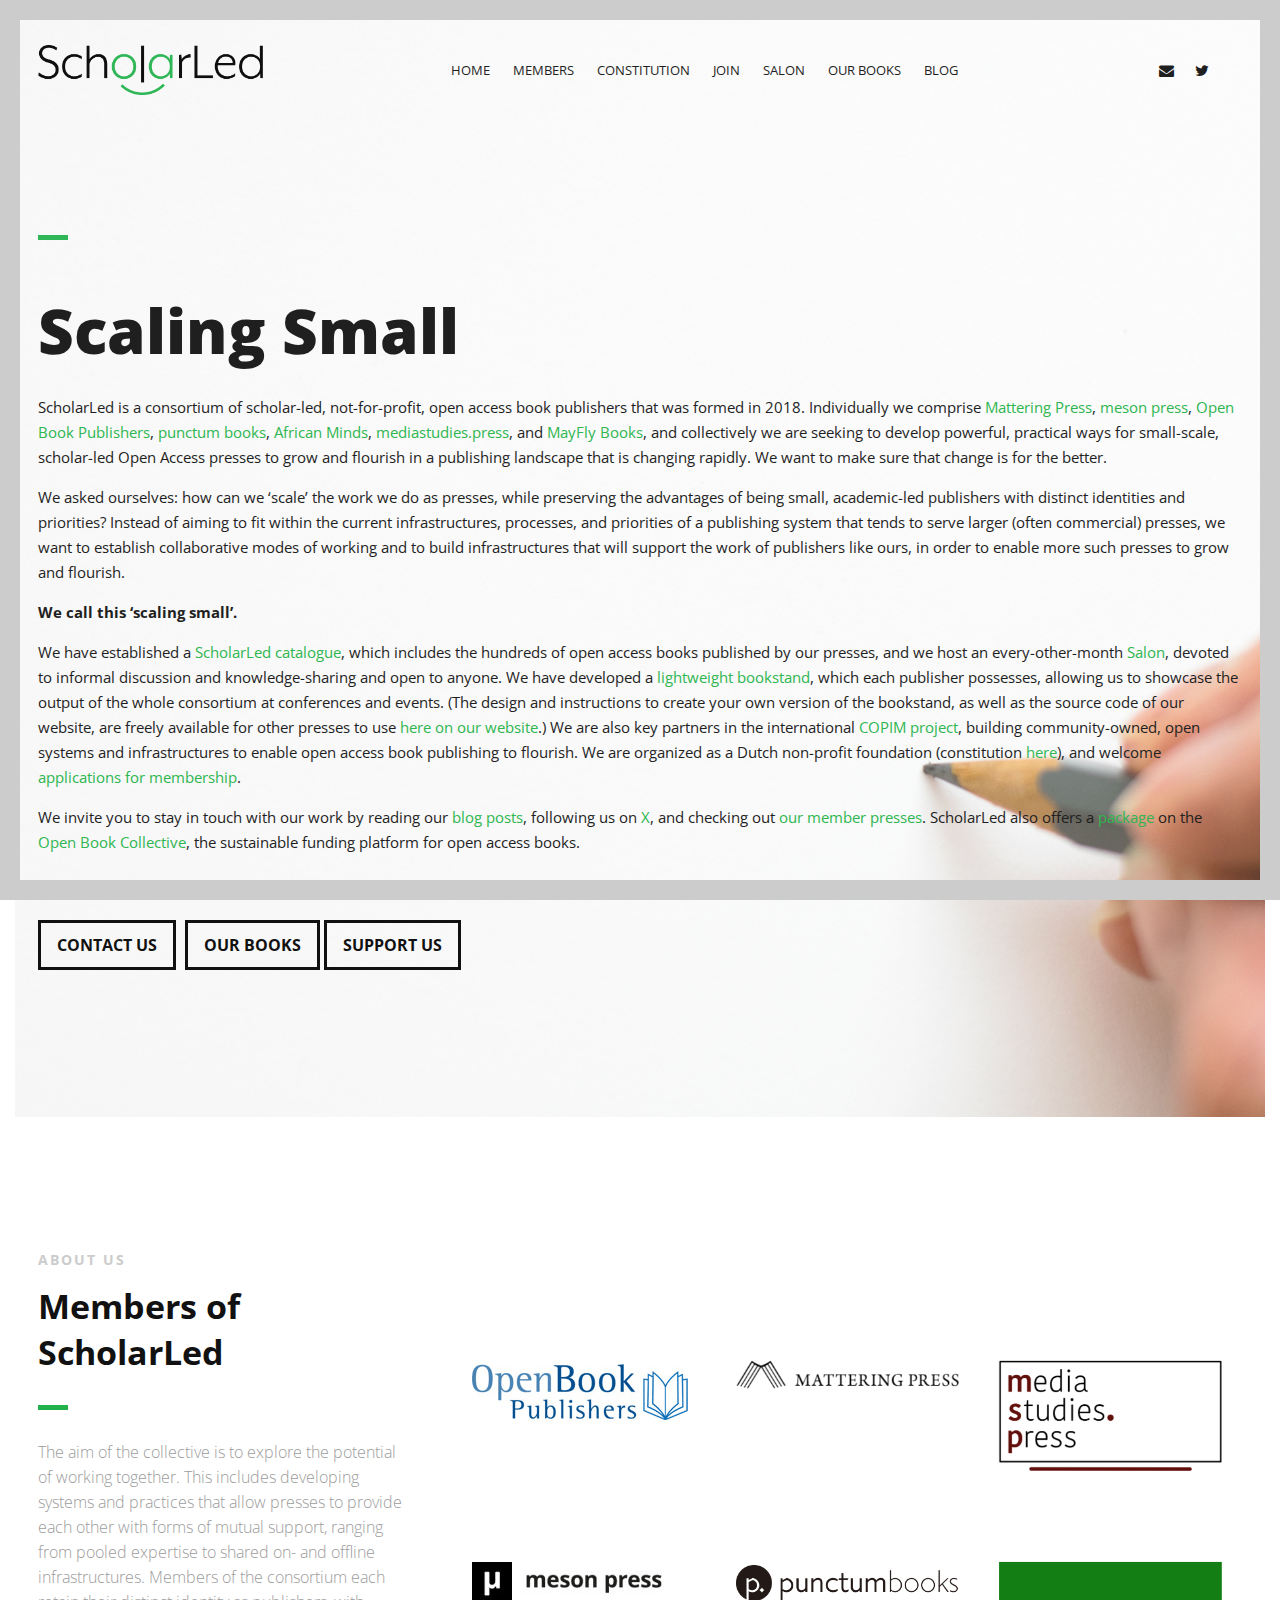
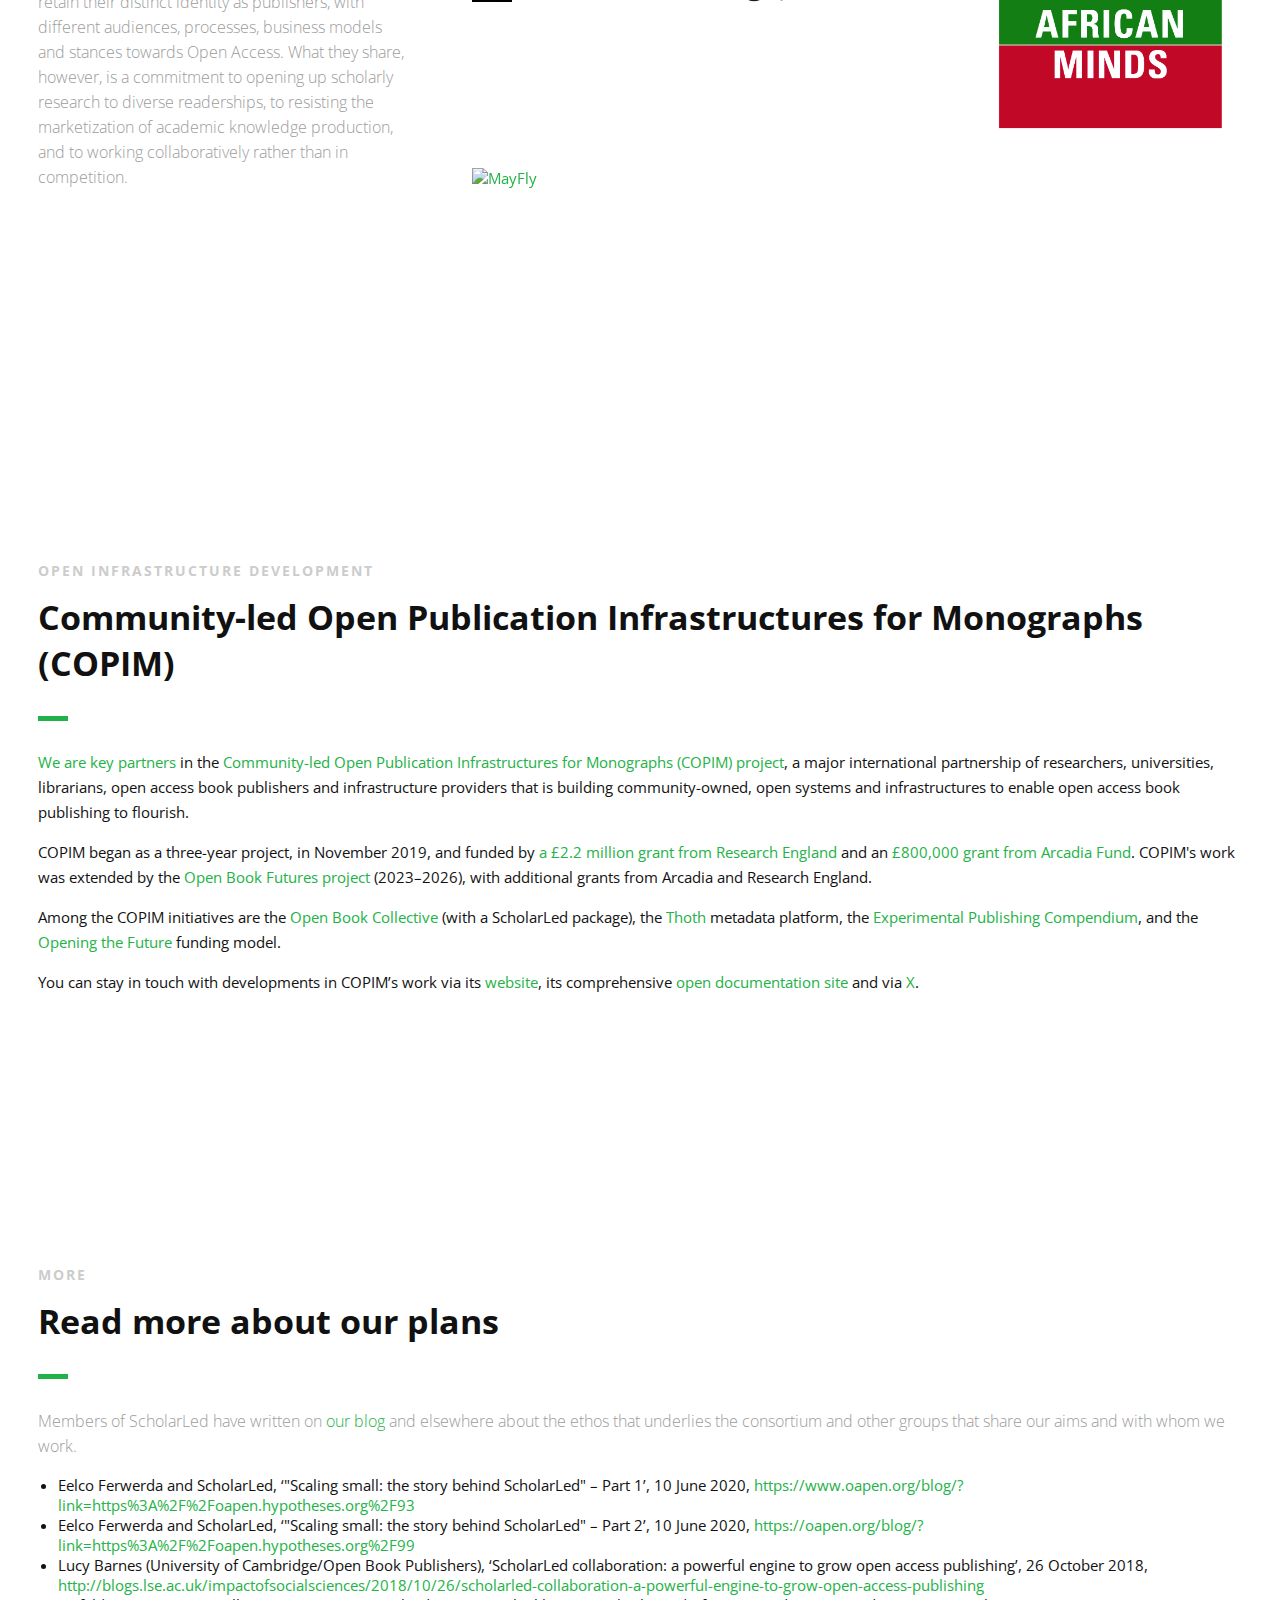
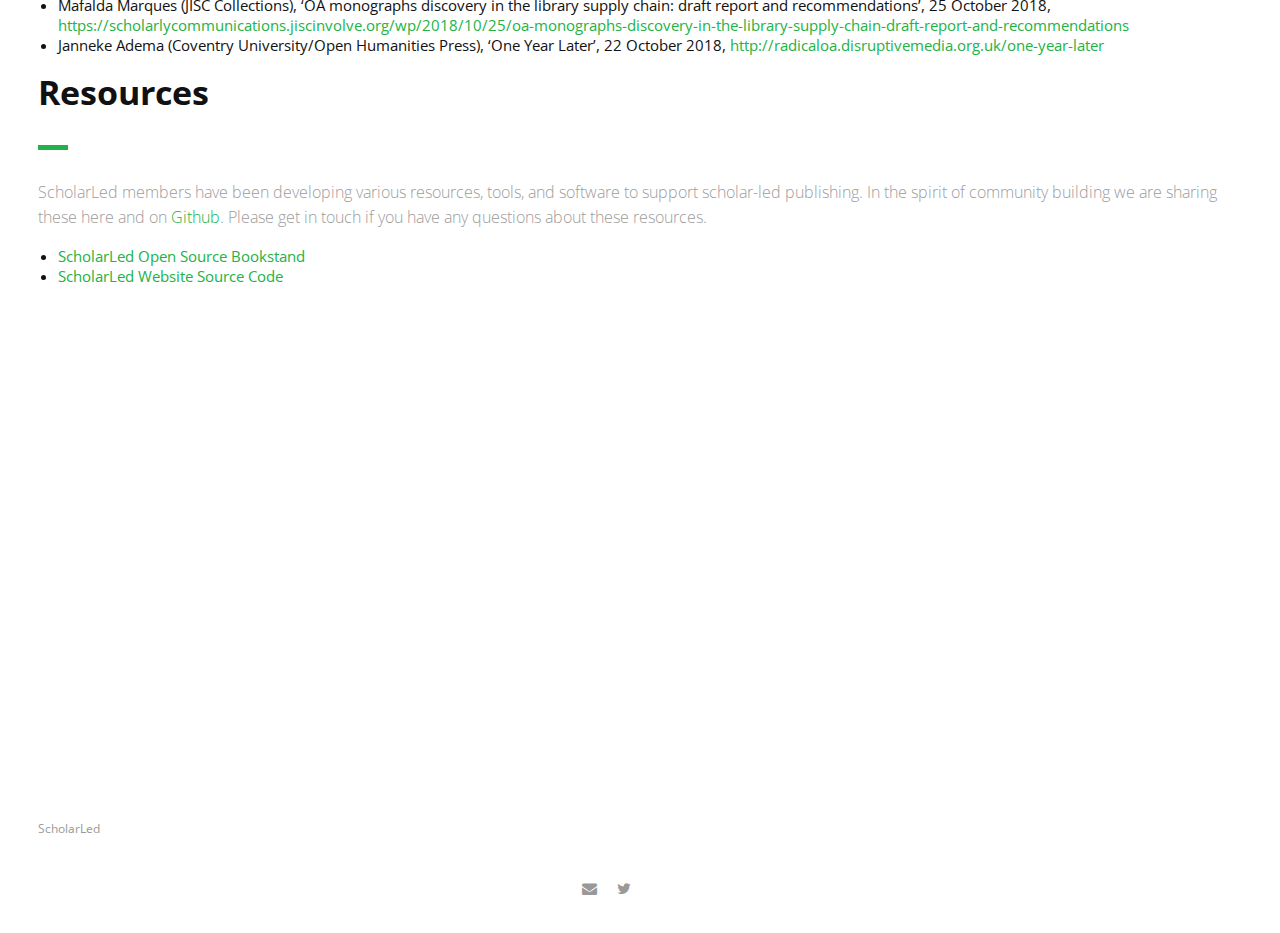
==== commit cef4d5db: "Upload MayFly and revise homepage" ====
--- a/index.html
+++ b/index.html
@@ -179,7 +179,7 @@
                 <div class="section-heading">
                     <h1>Scaling Small</h1>
                     <p>
-                        ScholarLed is a consortium of scholar-led, not-for-profit, open access book publishers that was formed in 2018. Individually we comprise <a href="https://www.matteringpress.org" target="_blank">Mattering Press</a>, <a href="https://meson.press" target="_blank">meson press</a>, <a href="https://www.openbookpublishers.com" target="_blank">Open Book Publishers</a>, <a href="https://punctumbooks.com" target="_blank">punctum books</a>, <a href="https://www.africanminds.co.za/" target="_blank">African Minds</a>, and <a href="https://www.mediastudies.press/" target="_blank">mediastudies.press</a>, and collectively we are seeking to develop powerful, practical ways for small-scale, scholar-led Open Access presses to grow and flourish in a publishing landscape that is changing rapidly. We want to make sure that change is for the better.
+                        ScholarLed is a consortium of scholar-led, not-for-profit, open access book publishers that was formed in 2018. Individually we comprise <a href="https://www.matteringpress.org" target="_blank">Mattering Press</a>, <a href="https://meson.press" target="_blank">meson press</a>, <a href="https://www.openbookpublishers.com" target="_blank">Open Book Publishers</a>, <a href="https://punctumbooks.com" target="_blank">punctum books</a>, <a href="https://www.africanminds.co.za/" target="_blank">African Minds</a>, <a href="https://www.mediastudies.press/" target="_blank">mediastudies.press</a>, and <a href="https://mayflybooks.org" target="_blank">MayFly Books</a>, and collectively we are seeking to develop powerful, practical ways for small-scale, scholar-led Open Access presses to grow and flourish in a publishing landscape that is changing rapidly. We want to make sure that change is for the better.
                     </p>
                      <p>
                         We asked ourselves: how can we ‘scale’ the work we do as presses, while preserving the advantages of being small, academic-led publishers with distinct identities and priorities? Instead of aiming to fit within the current infrastructures, processes, and priorities of a publishing system that tends to serve larger (often commercial) presses, we want to establish collaborative modes of working and to build infrastructures that will support the work of publishers like ours, in order to enable more such presses to grow and flourish.
@@ -188,7 +188,7 @@
                         <b>We call this ‘scaling small’.</b>
                     </p>
                     <p>
-                    We have established a <a href="https://www.oapen.org/topic/15632108-scholarled" target="_blank">ScholarLed catalogue</a> on OAPEN, which includes the hundreds of open access books published by our presses. We have developed a <a href="https://github.com/ScholarLed/bookstand" target="_blank">lightweight bookstand</a>, which each publisher possesses, allowing us to showcase the output of the whole consortium at conferences and events. (The design and instructions to create your own version of the bookstand, as well as the source code of our website, are freely available for other presses to use <a href="#more">here on our website</a>.) We are also key partners in the international <a href="#infrastructure">COPIM project</a>, building community-owned, open systems and infrastructures to enable open access book publishing to flourish. Finally, we are exploring how ScholarLed can organise ourselves more formally as an entity, and how we might be able to support more academic-led presses in a direct way, perhaps by taking on new members (for more on this, see Parts <a href="https://www.oapen.org/blog/?link=https%3A%2F%2Foapen.hypotheses.org%2F93" target="_blank">One</a> and <a href="https://oapen.org/blog/?link=https%3A%2F%2Foapen.hypotheses.org%2F99" target="_blank">Two</a> of our roundtable blog post with our friends at OAPEN).
+                    We have established a <a href="https://simonxix.github.io/scholarled_catalogue/" target="_blank">ScholarLed catalogue</a>, which includes the hundreds of open access books published by our presses, and we host an every-other-month <a href="https://scholarled.org/salon.html">Salon</a>, devoted to informal discussion and knowledge-sharing and open to anyone. We have developed a <a href="https://github.com/ScholarLed/bookstand" target="_blank">lightweight bookstand</a>, which each publisher possesses, allowing us to showcase the output of the whole consortium at conferences and events. (The design and instructions to create your own version of the bookstand, as well as the source code of our website, are freely available for other presses to use <a href="#more">here on our website</a>.) We are also key partners in the international <a href="#infrastructure">COPIM project</a>, building community-owned, open systems and infrastructures to enable open access book publishing to flourish. We are organized as a Dutch non-profit foundation (constitution <a href="https://scholarled.org/constitution.html">here</a>), and welcome <a href="https://scholarled.org/join.html">applications for membership</a>.
                     </p>
                     <p>
                     We invite you to stay in touch with our work by reading our <a href="https://blog.scholarled.org/" target="_blank">blog posts</a>, following us on <a href="https://twitter.com/ScholarLed" target="_blank">X</a>, and checking out <a href="#members" target="_blank">our member presses</a>. ScholarLed also offers a <a href="https://openbookcollective.org/view/collections/2/">package</a> on the <a href="https://openbookcollective.org">Open Book Collective</a>, the sustainable funding platform for open access books.
@@ -248,6 +248,9 @@
                     <a href="https://www.africanminds.co.za/" class="col-3">
                         <img src="images/company-images/african-minds.png" alt="African Minds"/>
                     </a>
+					<a href="https://mayflybooks.org" class="col-3">
+                        <img src="images/company-images/mayfly-books.png" alt="MayFly"/>
+                    </a>
                   </div>
 
                 </div>
@@ -268,16 +271,13 @@
                       <a href="https://blog.scholarled.org/copim-announcement/" target="_blank">We are key partners</a> in the <a href="https://www.copim.ac.uk/" target="_blank">Community-led Open Publication Infrastructures for Monographs (COPIM) project</a>, a major international partnership of researchers, universities, librarians, open access book publishers and infrastructure providers that is building community-owned, open systems and infrastructures to enable open access book publishing to flourish.
                     </p>
                     <p>
-                    COPIM is a three-year project, begun in November 2019, and funded by <a href="https://re.ukri.org/news-events-publications/news/re-awards-2-2m-to-project-to-improve-open-access-publishing/" target="_blank">a £2.2 million grant from Research England</a> and an <a href="https://testing.arcadia.zoocomms.com/grants/grant-detail/?ar-grantid=6563" target="_blank">£800,000 grant from Arcadia Fund</a>.
-                    </p>
-                    <p>
-                    The project comprises <a href="https://www.copim.ac.uk/work-package/" target="_blank">7 work packages</a> that will develop open, sustainable, and community-governed infrastructures for the curation, dissemination, discovery, and long-term preservation of open access books.
-                    </p>
-                    <p>
-                    You can stay in touch with developments in COPIM’s work via its <a href="https://www.copim.ac.uk/" target="_blank">website</a>, its comprehensive <a href="https://copim.pubpub.org/" target="_blank">open documentation site</a> and via <a href="https://twitter.com/COPIMproject" target="_blank">Twitter</a>.
-                    </p>
-                    <p>
-                    <a href="https://www.copim.ac.uk/" target="_blank"><img src="https://www.copim.ac.uk/images/copim-logo.png" alt="COPIM logo" style="display: block; margin-left: auto; margin-right: auto; width: 30%;"></a>
+                    COPIM began as a three-year project, in November 2019, and funded by <a href="https://re.ukri.org/news-events-publications/news/re-awards-2-2m-to-project-to-improve-open-access-publishing/" target="_blank">a £2.2 million grant from Research England</a> and an <a href="https://testing.arcadia.zoocomms.com/grants/grant-detail/?ar-grantid=6563" target="_blank">£800,000 grant from Arcadia Fund</a>. COPIM's work was extended by the <a href="https://copim.pubpub.org/open-book-futures-project">Open Book Futures project</a> (2023–2026), with additional grants from Arcadia and Research England.
+                    </p>
+                    <p>
+                    Among the COPIM initiatives are the <a href="https://openbookcollective.org/">Open Book Collective</a> (with a ScholarLed package), the <a href="https://thoth.pub/">Thoth</a> metadata platform, the <a href="https://compendium.copim.ac.uk/about">Experimental Publishing Compendium</a>, and the <a href="https://www.openingthefuture.net">Opening the Future</a> funding model.
+                    </p>
+                    <p>
+                    You can stay in touch with developments in COPIM’s work via its <a href="https://www.copim.ac.uk/" target="_blank">website</a>, its comprehensive <a href="https://copim.pubpub.org/" target="_blank">open documentation site</a> and via <a href="https://twitter.com/COPIMproject" target="_blank">X</a>.
                     </p>
                 </div>
               </div>
@@ -299,10 +299,10 @@
                         </p>
                         <ul>
                             <li>
-                                Eelco Ferwerda and ScholarLed, ‘“Scaling small: the story behind ScholarLed” – Part 1’, 10 June 2020, <a href="https://www.oapen.org/blog/?link=https%3A%2F%2Foapen.hypotheses.org%2F93" target="_blank">https://www.oapen.org/blog/?link=https%3A%2F%2Foapen.hypotheses.org%2F93</a>
-                            </li>
-                            <li>
-                                Eelco Ferwerda and ScholarLed, ‘“Scaling small: the story behind ScholarLed” – Part 2’, 10 June 2020, <a href="https://oapen.org/blog/?link=https%3A%2F%2Foapen.hypotheses.org%2F99" target="_blank">https://oapen.org/blog/?link=https%3A%2F%2Foapen.hypotheses.org%2F99</a>
+                                Eelco Ferwerda and ScholarLed, ‘"Scaling small: the story behind ScholarLed" – Part 1’, 10 June 2020, <a href="https://www.oapen.org/blog/?link=https%3A%2F%2Foapen.hypotheses.org%2F93" target="_blank">https://www.oapen.org/blog/?link=https%3A%2F%2Foapen.hypotheses.org%2F93</a>
+                            </li>
+                            <li>
+                                Eelco Ferwerda and ScholarLed, ‘"Scaling small: the story behind ScholarLed" – Part 2’, 10 June 2020, <a href="https://oapen.org/blog/?link=https%3A%2F%2Foapen.hypotheses.org%2F99" target="_blank">https://oapen.org/blog/?link=https%3A%2F%2Foapen.hypotheses.org%2F99</a>
                             </li>
                             <li>
                                 Lucy Barnes (University of Cambridge/Open Book Publishers), ‘ScholarLed collaboration: a powerful engine to grow open access publishing’, 26 October 2018, <a href="http://blogs.lse.ac.uk/impactofsocialsciences/2018/10/26/scholarled-collaboration-a-powerful-engine-to-grow-open-access-publishing" target="_blank">http://blogs.lse.ac.uk/impactofsocialsciences/2018/10/26/scholarled-collaboration-a-powerful-engine-to-grow-open-access-publishing</a>
